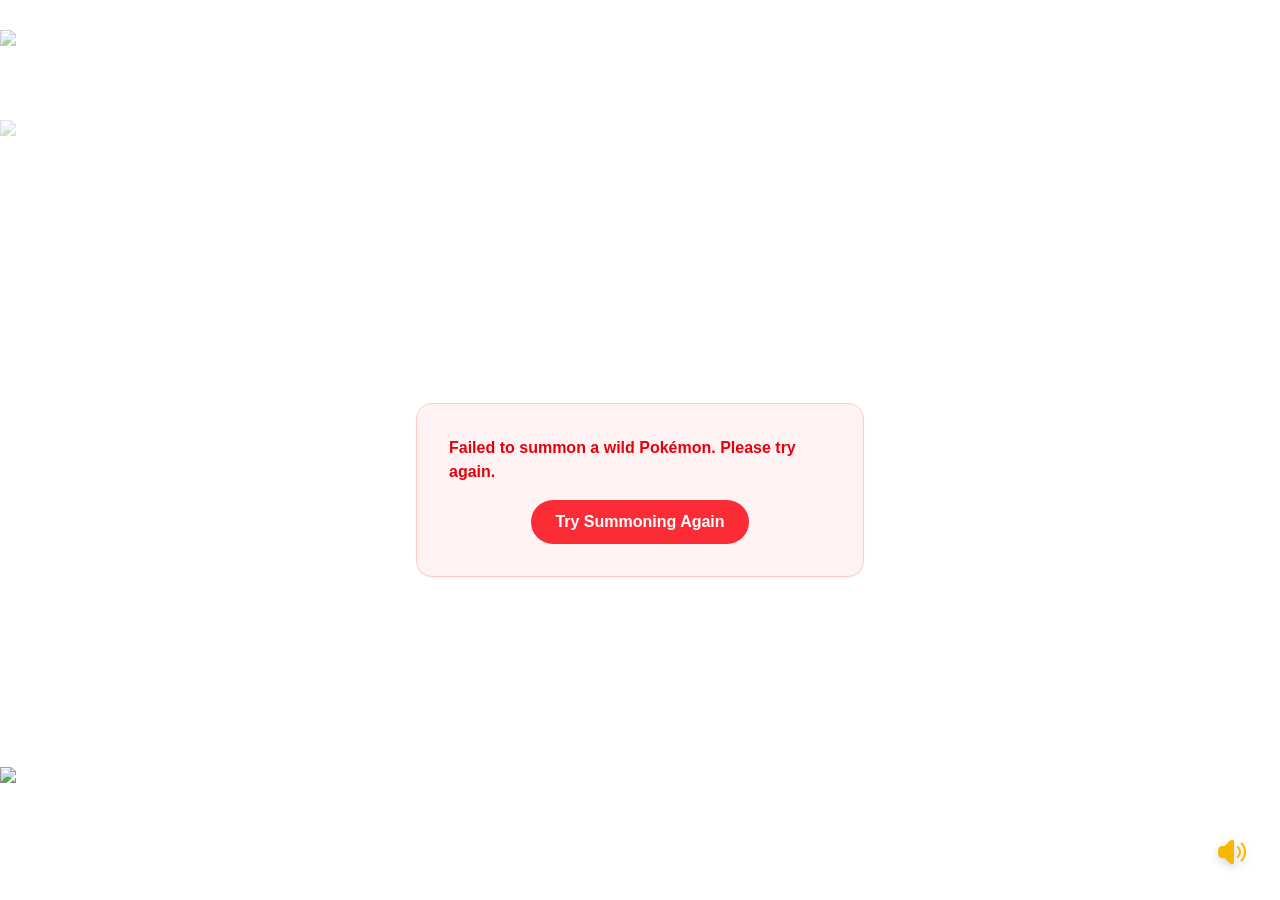
==== games/pokedex/index.html @ b0edae34 "Duta Game Hub: 7 games in one static site - Sonic, Super Mario, Geometry Dash, Duta Racing, Krunk Ar" ====
<!DOCTYPE html><html lang="en" class="press_start_2p_8522f64-module__NrFlOG__variable outfit_96981d8a-module__HfGG9a__variable"><head><meta charSet="utf-8"/><meta name="viewport" content="width=device-width, initial-scale=1, maximum-scale=1, user-scalable=no"/><link rel="preload" href="/games/pokedex/_next/static/media/1b99372b3eaef0c8-s.p.1gsd1jahc5dg_.woff2" as="font" crossorigin="" type="font/woff2"/><link rel="preload" href="/games/pokedex/_next/static/media/de161955856a921d-s.p.0fxeqrss3ag9h.woff2" as="font" crossorigin="" type="font/woff2"/><link rel="preload" as="image" href="/images/cloud.png"/><link rel="preload" as="image" href="/images/ground.png"/><link rel="stylesheet" href="/games/pokedex/_next/static/chunks/3i2r8qajteblm.css" data-precedence="next"/><link rel="preload" as="script" fetchPriority="low" href="/games/pokedex/_next/static/chunks/12aruqaur5huj.js"/><script src="/games/pokedex/_next/static/chunks/0_i_z5y45w3ww.js" async=""></script><script src="/games/pokedex/_next/static/chunks/196x_tfexoucg.js" async=""></script><script src="/games/pokedex/_next/static/chunks/turbopack-43ewd_zgmp4fb.js" async=""></script><script src="/games/pokedex/_next/static/chunks/0-o417xf2fm_h.js" async=""></script><script src="/games/pokedex/_next/static/chunks/3894n1tt-nzzv.js" async=""></script><title>Pokedex Game</title><meta name="description" content="Catch Pokemon and battle — a retro Pokemon mini-game."/><meta name="next-size-adjust" content=""/><script src="/games/pokedex/_next/static/chunks/0cz1d0mv5g_q7.js" noModule=""></script></head><body><div hidden=""><!--$--><!--/$--></div><div class="font-sans relative w-screen h-screen bg-white flex flex-col items-center justify-center overflow-hidden"><audio src="/audio/poke.mp3" loop=""></audio><button class="fixed bottom-6 right-6 z-50 p-2 cursor-pointer transition-transform hover:scale-110 drop-shadow-lg" aria-label="Mute"><svg xmlns="http://www.w3.org/2000/svg" viewBox="0 0 24 24" fill="currentColor" aria-hidden="true" data-slot="icon" class="w-8 h-8 text-[#f8b800]"><path d="M13.5 4.06c0-1.336-1.616-2.005-2.56-1.06l-4.5 4.5H4.508c-1.141 0-2.318.664-2.66 1.905A9.76 9.76 0 0 0 1.5 12c0 .898.121 1.768.35 2.595.341 1.24 1.518 1.905 2.659 1.905h1.93l4.5 4.5c.945.945 2.561.276 2.561-1.06V4.06ZM18.584 5.106a.75.75 0 0 1 1.06 0c3.808 3.807 3.808 9.98 0 13.788a.75.75 0 0 1-1.06-1.06 8.25 8.25 0 0 0 0-11.668.75.75 0 0 1 0-1.06Z"></path><path d="M15.932 7.757a.75.75 0 0 1 1.061 0 6 6 0 0 1 0 8.486.75.75 0 0 1-1.06-1.061 4.5 4.5 0 0 0 0-6.364.75.75 0 0 1 0-1.06Z"></path></svg></button><div class="absolute w-full h-24 overflow-hidden pointer-events-none opacity-0 translate-y-4 transition-all ease-out duration-[700ms]" style="top:30px;z-index:0"><div class="w-[150%] h-full relative" style="animation:cloud-move-left 120s linear infinite"><img alt="Cloud" decoding="async" data-nimg="fill" class="object-contain" style="position:absolute;height:100%;width:100%;left:0;top:0;right:0;bottom:0;color:transparent;opacity:0.5" src="/images/cloud.png"/></div></div><div class="absolute w-full h-24 overflow-hidden pointer-events-none opacity-0 translate-y-4 transition-all ease-out duration-[700ms]" style="top:120px;z-index:0"><div class="w-[150%] h-full relative" style="animation:cloud-move-right 80s linear infinite"><img alt="Cloud" decoding="async" data-nimg="fill" class="object-contain" style="position:absolute;height:100%;width:100%;left:0;top:0;right:0;bottom:0;color:transparent;opacity:0.3" src="/images/cloud.png"/></div></div><div class="relative z-10 w-full h-full flex flex-col justify-center items-center p-0 m-0"><div class="flex flex-col items-center justify-center w-full h-full"><div class="relative w-32 h-32"><div class="absolute inset-0 border-4 border-cyan-500/20 rounded-full animate-ping"></div><div class="absolute inset-2 border-4 border-t-cyan-500 border-r-cyan-500 border-b-transparent border-l-transparent rounded-full animate-spin"></div></div></div></div><div class="fixed bottom-0 left-0 w-full z-0 pointer-events-none"><img alt="Ground Background" width="1920" height="200" decoding="async" data-nimg="1" class="w-full h-auto object-contain object-bottom" style="color:transparent" src="/images/ground.png"/></div></div><!--$--><!--/$--><script src="/games/pokedex/_next/static/chunks/12aruqaur5huj.js" id="_R_" async=""></script><script>(self.__next_f=self.__next_f||[]).push([0])</script><script>self.__next_f.push([1,"1:\"$Sreact.fragment\"\n2:I[33507,[\"/games/pokedex/_next/static/chunks/0-o417xf2fm_h.js\"],\"default\"]\n3:I[39756,[\"/games/pokedex/_next/static/chunks/0-o417xf2fm_h.js\"],\"default\"]\n4:I[37457,[\"/games/pokedex/_next/static/chunks/0-o417xf2fm_h.js\"],\"default\"]\n5:I[47257,[\"/games/pokedex/_next/static/chunks/0-o417xf2fm_h.js\"],\"ClientPageRoot\"]\n6:I[81694,[\"/games/pokedex/_next/static/chunks/0-o417xf2fm_h.js\",\"/games/pokedex/_next/static/chunks/3894n1tt-nzzv.js\"],\"default\"]\n9:I[97367,[\"/games/pokedex/_next/static/chunks/0-o417xf2fm_h.js\"],\"OutletBoundary\"]\na:\"$Sreact.suspense\"\nc:I[97367,[\"/games/pokedex/_next/static/chunks/0-o417xf2fm_h.js\"],\"ViewportBoundary\"]\ne:I[97367,[\"/games/pokedex/_next/static/chunks/0-o417xf2fm_h.js\"],\"MetadataBoundary\"]\n10:I[68027,[\"/games/pokedex/_next/static/chunks/0-o417xf2fm_h.js\"],\"default\",1]\n:HL[\"/games/pokedex/_next/static/chunks/3i2r8qajteblm.css\",\"style\"]\n:HL[\"/games/pokedex/_next/static/media/1b99372b3eaef0c8-s.p.1gsd1jahc5dg_.woff2\",\"font\",{\"crossOrigin\":\"\",\"type\":\"font/woff2\"}]\n:HL[\"/games/pokedex/_next/static/media/de161955856a921d-s.p.0fxeqrss3ag9h.woff2\",\"font\",{\"crossOrigin\":\"\",\"type\":\"font/woff2\"}]\n0:{\"P\":null,\"c\":[\"\",\"\"],\"q\":\"\",\"i\":false,\"f\":[[[\"\",{\"children\":[\"__PAGE__\",{},\"$undefined\",\"$undefined\",4608]},\"$undefined\",\"$undefined\",4624],[[\"$\",\"$1\",\"c\",{\"children\":[[[\"$\",\"link\",\"0\",{\"rel\":\"stylesheet\",\"href\":\"/games/pokedex/_next/static/chunks/3i2r8qajteblm.css\",\"precedence\":\"next\",\"crossOrigin\":\"$undefined\",\"nonce\":\"$undefined\"}],[\"$\",\"script\",\"script-0\",{\"src\":\"/games/pokedex/_next/static/chunks/0-o417xf2fm_h.js\",\"async\":true,\"nonce\":\"$undefined\"}]],[\"$\",\"html\",null,{\"lang\":\"en\",\"className\":\"press_start_2p_8522f64-module__NrFlOG__variable outfit_96981d8a-module__HfGG9a__variable\",\"children\":[\"$\",\"body\",null,{\"children\":[\"$\",\"$L2\",null,{\"children\":[\"$\",\"$L3\",null,{\"parallelRouterKey\":\"children\",\"error\":\"$undefined\",\"errorStyles\":\"$undefined\",\"errorScripts\":\"$undefined\",\"template\":[\"$\",\"$L4\",null,{}],\"templateStyles\":\"$undefined\",\"templateScripts\":\"$undefined\",\"notFound\":[[[\"$\",\"title\",null,{\"children\":\"404: This page could not be found.\"}],[\"$\",\"div\",null,{\"style\":{\"fontFamily\":\"system-ui,\\\"Segoe UI\\\",Roboto,Helvetica,Arial,sans-serif,\\\"Apple Color Emoji\\\",\\\"Segoe UI Emoji\\\"\",\"height\":\"100vh\",\"textAlign\":\"center\",\"display\":\"flex\",\"flexDirection\":\"column\",\"alignItems\":\"center\",\"justifyContent\":\"center\"},\"children\":[\"$\",\"div\",null,{\"children\":[[\"$\",\"style\",null,{\"dangerouslySetInnerHTML\":{\"__html\":\"body{color:#000;background:#fff;margin:0}.next-error-h1{border-right:1px solid rgba(0,0,0,.3)}@media (prefers-color-scheme:dark){body{color:#fff;background:#000}.next-error-h1{border-right:1px solid rgba(255,255,255,.3)}}\"}}],[\"$\",\"h1\",null,{\"className\":\"next-error-h1\",\"style\":{\"display\":\"inline-block\",\"margin\":\"0 20px 0 0\",\"padding\":\"0 23px 0 0\",\"fontSize\":24,\"fontWeight\":500,\"verticalAlign\":\"top\",\"lineHeight\":\"49px\"},\"children\":404}],[\"$\",\"div\",null,{\"style\":{\"display\":\"inline-block\"},\"children\":[\"$\",\"h2\",null,{\"style\":{\"fontSize\":14,\"fontWeight\":400,\"lineHeight\":\"49px\",\"margin\":0},\"children\":\"This page could not be found.\"}]}]]}]}]],[]],\"forbidden\":\"$undefined\",\"unauthorized\":\"$undefined\"}]}]}]}]]}],{\"children\":[[\"$\",\"$1\",\"c\",{\"children\":[[\"$\",\"$L5\",null,{\"Component\":\"$6\",\"serverProvidedParams\":{\"searchParams\":{},\"params\":{},\"promises\":[\"$@7\",\"$@8\"]}}],[[\"$\",\"script\",\"script-0\",{\"src\":\"/games/pokedex/_next/static/chunks/3894n1tt-nzzv.js\",\"async\":true,\"nonce\":\"$undefined\"}]],[\"$\",\"$L9\",null,{\"children\":[\"$\",\"$a\",null,{\"name\":\"Next.MetadataOutlet\",\"children\":\"$@b\"}]}]]}],{},null,false,null]},null,false,null],[\"$\",\"$1\",\"h\",{\"children\":[null,[\"$\",\"$Lc\",null,{\"children\":\"$Ld\"}],[\"$\",\"div\",null,{\"hidden\":true,\"children\":[\"$\",\"$Le\",null,{\"children\":[\"$\",\"$a\",null,{\"name\":\"Next.Metadata\",\"children\":\"$Lf\"}]}]}],[\"$\",\"meta\",null,{\"name\":\"next-size-adjust\",\"content\":\"\"}]]}],false]],\"m\":\"$undefined\",\"G\":[\"$10\",[[\"$\",\"link\",\"0\",{\"rel\":\"stylesheet\",\"href\":\"/games/pokedex/_next/static/chunks/3i2r8qajteblm.css\",\"precedence\":\"next\",\"crossOrigin\":\"$undefined\",\"nonce\":\"$undefined\"}]]],\"S\":true,\"h\":null,\"r\":\"$undefined\",\"s\":\"$undefined\",\"a\":\"$undefined\",\"l\":\"$undefined\",\"p\":\"$undefined\",\"d\":\"$undefined\",\"b\":\"tXNn9ZzjluZIyxfNPmnKg\"}\n7:{}\n8:\"$0:f:0:1:1:children:0:props:children:0:props:serverProvidedParams:params\"\nd:[[\"$\",\"meta\",\"0\",{\"charSet\":\"utf-8\"}],[\"$\",\"meta\",\"1\",{\"name\":\"viewport\",\"content\":\"width=device-width, initial-scale=1, maximum-scale=1, user-scalable=no\"}]]\nb:null\nf:[[\"$\",\"title\",\"0\",{\"children\":\"Pokedex Game\"}],[\"$\",\"meta\",\"1\",{\"name\":\"description\",\"content\":\"Catch Pokemon and battle — a retro Pokemon mini-game.\"}]]\n"])</script></body></html>
---- games/pokedex/_next/static/chunks/3i2r8qajteblm.css ----
@import "https://fonts.googleapis.com/css2?family=Press+Start+2P&display=swap";
@layer properties{@supports (((-webkit-hyphens:none)) and (not (margin-trim:inline))) or ((-moz-orient:inline) and (not (color:rgb(from red r g b)))){*,:before,:after,::backdrop{--tw-translate-x:0;--tw-translate-y:0;--tw-translate-z:0;--tw-scale-x:1;--tw-scale-y:1;--tw-scale-z:1;--tw-rotate-x:initial;--tw-rotate-y:initial;--tw-rotate-z:initial;--tw-skew-x:initial;--tw-skew-y:initial;--tw-space-y-reverse:0;--tw-border-style:solid;--tw-gradient-position:initial;--tw-gradient-from:#0000;--tw-gradient-via:#0000;--tw-gradient-to:#0000;--tw-gradient-stops:initial;--tw-gradient-via-stops:initial;--tw-gradient-from-position:0%;--tw-gradient-via-position:50%;--tw-gradient-to-position:100%;--tw-leading:initial;--tw-font-weight:initial;--tw-tracking:initial;--tw-shadow:0 0 #0000;--tw-shadow-color:initial;--tw-shadow-alpha:100%;--tw-inset-shadow:0 0 #0000;--tw-inset-shadow-color:initial;--tw-inset-shadow-alpha:100%;--tw-ring-color:initial;--tw-ring-shadow:0 0 #0000;--tw-inset-ring-color:initial;--tw-inset-ring-shadow:0 0 #0000;--tw-ring-inset:initial;--tw-ring-offset-width:0px;--tw-ring-offset-color:#fff;--tw-ring-offset-shadow:0 0 #0000;--tw-blur:initial;--tw-brightness:initial;--tw-contrast:initial;--tw-grayscale:initial;--tw-hue-rotate:initial;--tw-invert:initial;--tw-opacity:initial;--tw-saturate:initial;--tw-sepia:initial;--tw-drop-shadow:initial;--tw-drop-shadow-color:initial;--tw-drop-shadow-alpha:100%;--tw-drop-shadow-size:initial;--tw-backdrop-blur:initial;--tw-backdrop-brightness:initial;--tw-backdrop-contrast:initial;--tw-backdrop-grayscale:initial;--tw-backdrop-hue-rotate:initial;--tw-backdrop-invert:initial;--tw-backdrop-opacity:initial;--tw-backdrop-saturate:initial;--tw-backdrop-sepia:initial;--tw-duration:initial;--tw-ease:initial}}}@layer theme{:root,:host{--font-sans:-apple-system, BlinkMacSystemFont, "Segoe UI", Roboto, "Helvetica Neue", "Noto Sans", Arial, sans-serif, "Apple Color Emoji", "Segoe UI Emoji", "Segoe UI Symbol", "Noto Color Emoji";--font-mono:ui-monospace, SFMono-Regular, Menlo, Monaco, Consolas, "Liberation Mono", "Courier New", monospace;--color-red-50:#fef2f2;--color-red-200:#ffcaca;--color-red-400:#ff6568;--color-red-500:#fb2c36;--color-red-600:#e40014;--color-red-800:#9f0712;--color-orange-200:#ffd7a8;--color-orange-400:#ff8b1a;--color-orange-500:#fe6e00;--color-amber-200:#fee685;--color-amber-500:#f99c00;--color-amber-600:#dd7400;--color-amber-700:#b75000;--color-yellow-50:#fefce8;--color-yellow-100:#fef9c2;--color-yellow-200:#fff085;--color-yellow-300:#ffe02a;--color-yellow-400:#fac800;--color-yellow-500:#edb200;--color-yellow-800:#874b00;--color-lime-200:#d8f999;--color-lime-400:#9de500;--color-lime-500:#80cd00;--color-green-200:#b9f8cf;--color-green-400:#05df72;--color-green-500:#00c758;--color-green-600:#00a544;--color-emerald-50:#ecfdf5;--color-emerald-400:#00d294;--color-emerald-500:#00bb7f;--color-emerald-600:#009767;--color-emerald-800:#005f46;--color-cyan-100:#cefafe;--color-cyan-200:#a2f4fd;--color-cyan-300:#53eafd;--color-cyan-400:#00d2ef;--color-cyan-500:#00b7d7;--color-cyan-600:#0092b5;--color-sky-100:#dff2fe;--color-sky-300:#77d4ff;--color-sky-400:#00bcfe;--color-blue-200:#bedbff;--color-blue-300:#90c5ff;--color-blue-400:#54a2ff;--color-blue-500:#3080ff;--color-blue-600:#155dfc;--color-indigo-200:#c7d2ff;--color-indigo-500:#625fff;--color-indigo-600:#4f39f6;--color-indigo-900:#312c85;--color-violet-200:#ddd6ff;--color-violet-400:#a685ff;--color-violet-600:#7f22fe;--color-violet-700:#7008e7;--color-purple-200:#e9d5ff;--color-purple-400:#c07eff;--color-purple-500:#ac4bff;--color-purple-600:#9810fa;--color-purple-800:#6e11b0;--color-purple-900:#59168b;--color-fuchsia-200:#f6cfff;--color-fuchsia-500:#e12afb;--color-fuchsia-600:#c600db;--color-fuchsia-700:#a600b5;--color-pink-100:#fce7f3;--color-pink-300:#fda5d5;--color-pink-400:#fb64b6;--color-pink-600:#e30076;--color-rose-500:#ff2357;--color-rose-600:#e70044;--color-rose-700:#c20039;--color-slate-50:#f8fafc;--color-slate-100:#f1f5f9;--color-slate-200:#e2e8f0;--color-slate-300:#cad5e2;--color-slate-400:#90a1b9;--color-slate-500:#62748e;--color-slate-600:#45556c;--color-slate-700:#314158;--color-slate-800:#1d293d;--color-slate-900:#0f172b;--color-slate-950:#020618;--color-gray-200:#e5e7eb;--color-gray-300:#d1d5dc;--color-gray-400:#99a1af;--color-gray-500:#6a7282;--color-gray-600:#4a5565;--color-zinc-200:#e4e4e7;--color-zinc-300:#d4d4d8;--color-zinc-400:#9f9fa9;--color-zinc-600:#52525c;--color-zinc-700:#3f3f46;--color-zinc-900:#18181b;--color-stone-200:#e7e5e4;--color-stone-400:#a6a09b;--color-stone-500:#79716b;--color-stone-700:#44403b;--color-black:#000;--color-white:#fff;--spacing:.25rem;--container-md:28rem;--container-lg:32rem;--container-2xl:42rem;--container-4xl:56rem;--text-xs:.75rem;--text-xs--line-height:calc(1 / .75);--text-sm:.875rem;--text-sm--line-height:calc(1.25 / .875);--text-base:1rem;--text-base--line-height:calc(1.5 / 1);--text-lg:1.125rem;--text-lg--line-height:calc(1.75 / 1.125);--text-xl:1.25rem;--text-xl--line-height:calc(1.75 / 1.25);--text-2xl:1.5rem;--text-2xl--line-height:calc(2 / 1.5);--text-3xl:1.875rem;--text-3xl--line-height:calc(2.25 / 1.875);--text-4xl:2.25rem;--text-4xl--line-height:calc(2.5 / 2.25);--text-5xl:3rem;--text-5xl--line-height:1;--text-6xl:3.75rem;--text-6xl--line-height:1;--text-8xl:6rem;--text-8xl--line-height:1;--font-weight-bold:700;--font-weight-black:900;--tracking-wide:.025em;--tracking-wider:.05em;--tracking-widest:.1em;--leading-relaxed:1.625;--radius-md:.375rem;--radius-lg:.5rem;--radius-xl:.75rem;--radius-2xl:1rem;--drop-shadow-md:0 3px 3px #0000001f;--drop-shadow-lg:0 4px 4px #00000026;--ease-in:cubic-bezier(.4, 0, 1, 1);--ease-out:cubic-bezier(0, 0, .2, 1);--ease-in-out:cubic-bezier(.4, 0, .2, 1);--animate-spin:spin 1s linear infinite;--animate-ping:ping 1s cubic-bezier(0, 0, .2, 1) infinite;--animate-pulse:pulse 2s cubic-bezier(.4, 0, .6, 1) infinite;--animate-bounce:bounce 1s infinite;--blur-xs:4px;--blur-sm:8px;--blur-md:12px;--default-transition-duration:.15s;--default-transition-timing-function:cubic-bezier(.4, 0, .2, 1);--default-font-family:var(--font-sans);--default-mono-font-family:var(--font-mono)}@supports (color:lab(0% 0 0)){:root,:host{--color-red-50:lab(96.5005% 4.18511 1.52329);--color-red-200:lab(86.017% 19.8815 7.75869);--color-red-400:lab(63.7053% 60.7449 31.3109);--color-red-500:lab(55.4814% 75.0732 48.8528);--color-red-600:lab(48.4493% 77.4328 61.5452);--color-red-800:lab(33.7174% 55.8993 41.0293);--color-orange-200:lab(88.4871% 9.94918 28.8378);--color-orange-400:lab(70.0429% 42.5156 75.8207);--color-orange-500:lab(64.272% 57.1788 90.3583);--color-amber-200:lab(91.7203% -.505269 49.9084);--color-amber-500:lab(72.7183% 31.8672 97.9407);--color-amber-600:lab(60.3514% 40.5624 87.1228);--color-amber-700:lab(47.2709% 42.9082 69.2966);--color-yellow-50:lab(98.6846% -1.79058 9.77662);--color-yellow-100:lab(97.3564% -4.51407 27.344);--color-yellow-200:lab(94.3433% -5.00426 52.9663);--color-yellow-300:lab(89.7033% -.480324 84.4917);--color-yellow-400:lab(83.2664% 8.65132 106.895);--color-yellow-500:lab(76.3898% 14.5258 98.4589);--color-yellow-800:lab(38.7484% 23.5833 51.4916);--color-lime-200:lab(94.0718% -22.5338 42.5238);--color-lime-400:lab(83.7876% -45.0447 88.4738);--color-lime-500:lab(75.3197% -46.6547 86.1778);--color-green-200:lab(92.4222% -26.4702 12.9427);--color-green-400:lab(78.503% -64.9265 39.7492);--color-green-500:lab(70.5521% -66.5147 45.8072);--color-green-600:lab(59.0978% -58.6621 41.2579);--color-emerald-50:lab(97.8462% -6.94963 1.85487);--color-emerald-400:lab(75.0771% -60.7313 19.4146);--color-emerald-500:lab(66.9756% -58.27 19.5419);--color-emerald-600:lab(55.0481% -49.9246 15.93);--color-emerald-800:lab(35.3675% -33.1188 8.04002);--color-cyan-100:lab(95.3146% -13.8285 -6.84733);--color-cyan-200:lab(91.0821% -24.0435 -12.8306);--color-cyan-300:lab(85.3886% -36.7635 -21.5717);--color-cyan-400:lab(76.6045% -40.9406 -29.6231);--color-cyan-500:lab(67.805% -35.3952 -30.2018);--color-cyan-600:lab(55.1767% -26.7496 -30.5138);--color-sky-100:lab(94.3709% -4.56053 -8.23453);--color-sky-300:lab(80.3307% -20.2945 -31.385);--color-sky-400:lab(70.687% -23.6078 -45.9483);--color-blue-200:lab(86.15% -4.04379 -21.0797);--color-blue-300:lab(77.5052% -6.4629 -36.42);--color-blue-400:lab(65.0361% -1.42062 -56.9803);--color-blue-500:lab(54.1736% 13.3368 -74.6839);--color-blue-600:lab(44.0605% 29.0279 -86.0352);--color-indigo-200:lab(84.4329% 3.18974 -23.9688);--color-indigo-500:lab(48.295% 38.3129 -81.9673);--color-indigo-600:lab(38.4009% 52.6132 -92.3857);--color-indigo-900:lab(23.3911% 24.6978 -50.4719);--color-violet-200:lab(87.0888% 8.53691 -19.4189);--color-violet-400:lab(62.8239% 34.9159 -60.0512);--color-violet-600:lab(41.088% 68.9966 -91.995);--color-violet-700:lab(35.2783% 67.9912 -88.793);--color-purple-200:lab(87.8405% 13.4282 -18.7159);--color-purple-400:lab(63.6946% 47.6127 -59.2066);--color-purple-500:lab(52.0183% 66.11 -78.2316);--color-purple-600:lab(43.0295% 75.21 -86.5669);--color-purple-800:lab(30.6017% 56.7637 -64.4751);--color-purple-900:lab(24.9401% 45.2703 -51.2728);--color-fuchsia-200:lab(87.7108% 19.9958 -18.2054);--color-fuchsia-500:lab(56.4256% 83.132 -64.639);--color-fuchsia-600:lab(47.5131% 83.4271 -63.0363);--color-fuchsia-700:lab(39.787% 72.2653 -53.1244);--color-pink-100:lab(93.5864% 9.01193 -3.15077);--color-pink-300:lab(77.8308% 38.525 -10.5394);--color-pink-400:lab(64.5597% 64.3615 -12.7988);--color-pink-600:lab(49.5493% 79.8381 2.31769);--color-rose-500:lab(56.101% 79.4329 31.4532);--color-rose-600:lab(49.1882% 81.577 36.0311);--color-rose-700:lab(41.1651% 71.6251 30.3087);--color-slate-50:lab(98.1434% -.369549 -1.05968);--color-slate-100:lab(96.286% -.852466 -2.46847);--color-slate-200:lab(91.7353% -.998765 -4.76968);--color-slate-300:lab(84.7652% -1.94535 -7.93337);--color-slate-400:lab(65.5349% -2.25151 -14.5072);--color-slate-500:lab(48.0876% -2.03595 -16.5814);--color-slate-600:lab(35.5623% -1.74978 -15.4316);--color-slate-700:lab(26.9569% -1.47018 -15.6993);--color-slate-800:lab(16.132% -.318021 -14.6672);--color-slate-900:lab(7.78673% 1.82346 -15.0537);--color-slate-950:lab(1.76974% 1.32743 -9.28855);--color-gray-200:lab(91.6229% -.159085 -2.26791);--color-gray-300:lab(85.1236% -.612259 -3.7138);--color-gray-400:lab(65.9269% -.832707 -8.17474);--color-gray-500:lab(47.7841% -.393212 -10.0268);--color-gray-600:lab(35.6337% -1.58697 -10.8425);--color-zinc-200:lab(90.6853% .399202 -1.45452);--color-zinc-300:lab(84.9837% .601262 -2.17985);--color-zinc-400:lab(65.6464% 1.53494 -5.42429);--color-zinc-600:lab(35.1166% 1.7821 -6.1173);--color-zinc-700:lab(26.8019% 1.35386 -4.68303);--color-zinc-900:lab(8.30603% .618212 -2.16573);--color-stone-200:lab(91.055% .663072 .865591);--color-stone-400:lab(66.2166% 1.88047 3.20325);--color-stone-500:lab(48.1164% 2.35698 4.26853);--color-stone-700:lab(27.3812% 1.32917 3.57789)}}}@layer base{*,:after,:before,::backdrop{box-sizing:border-box;border:0 solid;margin:0;padding:0}::file-selector-button{box-sizing:border-box;border:0 solid;margin:0;padding:0}html,:host{-webkit-text-size-adjust:100%;tab-size:4;line-height:1.5;font-family:var(--default-font-family,-apple-system, BlinkMacSystemFont, "Segoe UI", Roboto, "Helvetica Neue", "Noto Sans", Arial, sans-serif, "Apple Color Emoji", "Segoe UI Emoji", "Segoe UI Symbol", "Noto Color Emoji");font-feature-settings:var(--default-font-feature-settings,normal);font-variation-settings:var(--default-font-variation-settings,normal);-webkit-tap-highlight-color:transparent}hr{height:0;color:inherit;border-top-width:1px}abbr:where([title]){-webkit-text-decoration:underline dotted;text-decoration:underline dotted}h1,h2,h3,h4,h5,h6{font-size:inherit;font-weight:inherit}a{color:inherit;-webkit-text-decoration:inherit;-webkit-text-decoration:inherit;-webkit-text-decoration:inherit;-webkit-text-decoration:inherit;text-decoration:inherit}b,strong{font-weight:bolder}code,kbd,samp,pre{font-family:var(--default-mono-font-family,ui-monospace, SFMono-Regular, Menlo, Monaco, Consolas, "Liberation Mono", "Courier New", monospace);font-feature-settings:var(--default-mono-font-feature-settings,normal);font-variation-settings:var(--default-mono-font-variation-settings,normal);font-size:1em}small{font-size:80%}sub,sup{vertical-align:baseline;font-size:75%;line-height:0;position:relative}sub{bottom:-.25em}sup{top:-.5em}table{text-indent:0;border-color:inherit;border-collapse:collapse}:-moz-focusring:where(:not(iframe)){outline:auto}progress{vertical-align:baseline}summary{display:list-item}ol,ul,menu{list-style:none}img,svg,video,canvas,audio,iframe,embed,object{vertical-align:middle;display:block}img,video{max-width:100%;height:auto}button,input,select,optgroup,textarea{font:inherit;font-feature-settings:inherit;font-variation-settings:inherit;letter-spacing:inherit;color:inherit;opacity:1;background-color:#0000;border-radius:0}::file-selector-button{font:inherit;font-feature-settings:inherit;font-variation-settings:inherit;letter-spacing:inherit;color:inherit;opacity:1;background-color:#0000;border-radius:0}:where(select:is([multiple],[size])) optgroup{font-weight:bolder}:where(select:is([multiple],[size])) optgroup option{padding-inline-start:20px}::file-selector-button{margin-inline-end:4px}::placeholder{opacity:1}@supports (not ((-webkit-appearance:-apple-pay-button))) or (contain-intrinsic-size:1px){::placeholder{color:currentColor}@supports (color:color-mix(in lab, red, red)){::placeholder{color:color-mix(in oklab, currentcolor 50%, transparent)}}}textarea{resize:vertical}::-webkit-search-decoration{-webkit-appearance:none}::-webkit-date-and-time-value{min-height:1lh;text-align:inherit}::-webkit-datetime-edit{display:inline-flex}::-webkit-datetime-edit-fields-wrapper{padding:0}::-webkit-datetime-edit{padding-block:0}::-webkit-datetime-edit-year-field{padding-block:0}::-webkit-datetime-edit-month-field{padding-block:0}::-webkit-datetime-edit-day-field{padding-block:0}::-webkit-datetime-edit-hour-field{padding-block:0}::-webkit-datetime-edit-minute-field{padding-block:0}::-webkit-datetime-edit-second-field{padding-block:0}::-webkit-datetime-edit-millisecond-field{padding-block:0}::-webkit-datetime-edit-meridiem-field{padding-block:0}::-webkit-calendar-picker-indicator{line-height:1}:-moz-ui-invalid{box-shadow:none}button,input:where([type=button],[type=reset],[type=submit]){appearance:button}::file-selector-button{appearance:button}::-webkit-inner-spin-button{height:auto}::-webkit-outer-spin-button{height:auto}[hidden]:where(:not([hidden=until-found])){display:none!important}}@layer components;@layer utilities{.pointer-events-auto{pointer-events:auto}.pointer-events-none{pointer-events:none}.absolute{position:absolute}.fixed{position:fixed}.relative{position:relative}.static{position:static}.inset-0{inset:0}.inset-2{inset:calc(var(--spacing) * 2)}.-top-7{top:calc(var(--spacing) * -7)}.top-0{top:0}.top-1\/2{top:50%}.top-2{top:calc(var(--spacing) * 2)}.top-4{top:calc(var(--spacing) * 4)}.top-\[calc\(50\%-3px\)\]{top:calc(50% - 3px)}.-right-16{right:calc(var(--spacing) * -16)}.right-0{right:0}.right-2{right:calc(var(--spacing) * 2)}.right-4{right:calc(var(--spacing) * 4)}.right-6{right:calc(var(--spacing) * 6)}.bottom-0{bottom:0}.bottom-2{bottom:calc(var(--spacing) * 2)}.bottom-4{bottom:calc(var(--spacing) * 4)}.bottom-6{bottom:calc(var(--spacing) * 6)}.bottom-12{bottom:calc(var(--spacing) * 12)}.left-0{left:0}.left-1\/2{left:50%}.left-2{left:calc(var(--spacing) * 2)}.left-6{left:calc(var(--spacing) * 6)}.z-0{z-index:0}.z-10{z-index:10}.z-20{z-index:20}.z-30{z-index:30}.z-40{z-index:40}.z-50{z-index:50}.container{width:100%}@media (min-width:40rem){.container{max-width:40rem}}@media (min-width:48rem){.container{max-width:48rem}}@media (min-width:64rem){.container{max-width:64rem}}@media (min-width:80rem){.container{max-width:80rem}}@media (min-width:96rem){.container{max-width:96rem}}.m-0{margin:0}.mx-auto{margin-inline:auto}.-mt-4{margin-top:calc(var(--spacing) * -4)}.mt-0\.5{margin-top:calc(var(--spacing) * .5)}.mt-1{margin-top:var(--spacing)}.mt-2\.5{margin-top:calc(var(--spacing) * 2.5)}.mt-20{margin-top:calc(var(--spacing) * 20)}.mb-0\.5{margin-bottom:calc(var(--spacing) * .5)}.mb-1{margin-bottom:var(--spacing)}.mb-2{margin-bottom:calc(var(--spacing) * 2)}.mb-2\.5{margin-bottom:calc(var(--spacing) * 2.5)}.mb-3{margin-bottom:calc(var(--spacing) * 3)}.mb-4{margin-bottom:calc(var(--spacing) * 4)}.mb-4\.5{margin-bottom:calc(var(--spacing) * 4.5)}.mb-6{margin-bottom:calc(var(--spacing) * 6)}.mb-8{margin-bottom:calc(var(--spacing) * 8)}.ml-1{margin-left:var(--spacing)}.ml-auto{margin-left:auto}.block{display:block}.flex{display:flex}.grid{display:grid}.inline-block{display:inline-block}.h-1{height:var(--spacing)}.h-1\.5{height:calc(var(--spacing) * 1.5)}.h-1\/2{height:50%}.h-2{height:calc(var(--spacing) * 2)}.h-2\.5{height:calc(var(--spacing) * 2.5)}.h-3{height:calc(var(--spacing) * 3)}.h-3\.5{height:calc(var(--spacing) * 3.5)}.h-4{height:calc(var(--spacing) * 4)}.h-5{height:calc(var(--spacing) * 5)}.h-6{height:calc(var(--spacing) * 6)}.h-8{height:calc(var(--spacing) * 8)}.h-10{height:calc(var(--spacing) * 10)}.h-12{height:calc(var(--spacing) * 12)}.h-16{height:calc(var(--spacing) * 16)}.h-20{height:calc(var(--spacing) * 20)}.h-24{height:calc(var(--spacing) * 24)}.h-28{height:calc(var(--spacing) * 28)}.h-32{height:calc(var(--spacing) * 32)}.h-36{height:calc(var(--spacing) * 36)}.h-40{height:calc(var(--spacing) * 40)}.h-48{height:calc(var(--spacing) * 48)}.h-52{height:calc(var(--spacing) * 52)}.h-\[6px\]{height:6px}.h-\[12px\]{height:12px}.h-\[30px\]{height:30px}.h-\[120px\]{height:120px}.h-auto{height:auto}.h-full{height:100%}.h-screen{height:100vh}.max-h-32{max-height:calc(var(--spacing) * 32)}.min-h-\[30px\]{min-height:30px}.min-h-\[250px\]{min-height:250px}.min-h-full{min-height:100%}.w-1{width:var(--spacing)}.w-1\.5{width:calc(var(--spacing) * 1.5)}.w-2{width:calc(var(--spacing) * 2)}.w-2\.5{width:calc(var(--spacing) * 2.5)}.w-3{width:calc(var(--spacing) * 3)}.w-3\.5{width:calc(var(--spacing) * 3.5)}.w-4{width:calc(var(--spacing) * 4)}.w-5{width:calc(var(--spacing) * 5)}.w-6{width:calc(var(--spacing) * 6)}.w-7{width:calc(var(--spacing) * 7)}.w-8{width:calc(var(--spacing) * 8)}.w-10{width:calc(var(--spacing) * 10)}.w-12{width:calc(var(--spacing) * 12)}.w-16{width:calc(var(--spacing) * 16)}.w-20{width:calc(var(--spacing) * 20)}.w-28{width:calc(var(--spacing) * 28)}.w-32{width:calc(var(--spacing) * 32)}.w-40{width:calc(var(--spacing) * 40)}.w-48{width:calc(var(--spacing) * 48)}.w-52{width:calc(var(--spacing) * 52)}.w-\[12px\]{width:12px}.w-\[30px\]{width:30px}.w-\[92\%\]{width:92%}.w-\[120px\]{width:120px}.w-\[150\%\]{width:150%}.w-full{width:100%}.w-screen{width:100vw}.max-w-2xl{max-width:var(--container-2xl)}.max-w-4xl{max-width:var(--container-4xl)}.max-w-\[320px\]{max-width:320px}.max-w-lg{max-width:var(--container-lg)}.max-w-md{max-width:var(--container-md)}.min-w-0{min-width:0}.min-w-\[100px\]{min-width:100px}.min-w-\[110px\]{min-width:110px}.flex-1{flex:1}.origin-center{transform-origin:50%}.-translate-x-1\/2{--tw-translate-x:calc(calc(1 / 2 * 100%) * -1);translate:var(--tw-translate-x) var(--tw-translate-y)}.-translate-x-4{--tw-translate-x:calc(var(--spacing) * -4);translate:var(--tw-translate-x) var(--tw-translate-y)}.-translate-x-8{--tw-translate-x:calc(var(--spacing) * -8);translate:var(--tw-translate-x) var(--tw-translate-y)}.translate-x-2{--tw-translate-x:calc(var(--spacing) * 2);translate:var(--tw-translate-x) var(--tw-translate-y)}.translate-x-4{--tw-translate-x:calc(var(--spacing) * 4);translate:var(--tw-translate-x) var(--tw-translate-y)}.translate-x-6{--tw-translate-x:calc(var(--spacing) * 6);translate:var(--tw-translate-x) var(--tw-translate-y)}.translate-x-8{--tw-translate-x:calc(var(--spacing) * 8);translate:var(--tw-translate-x) var(--tw-translate-y)}.translate-x-24{--tw-translate-x:calc(var(--spacing) * 24);translate:var(--tw-translate-x) var(--tw-translate-y)}.-translate-y-1\/2{--tw-translate-y:calc(calc(1 / 2 * 100%) * -1);translate:var(--tw-translate-x) var(--tw-translate-y)}.-translate-y-2{--tw-translate-y:calc(var(--spacing) * -2);translate:var(--tw-translate-x) var(--tw-translate-y)}.-translate-y-4{--tw-translate-y:calc(var(--spacing) * -4);translate:var(--tw-translate-x) var(--tw-translate-y)}.-translate-y-6{--tw-translate-y:calc(var(--spacing) * -6);translate:var(--tw-translate-x) var(--tw-translate-y)}.-translate-y-28{--tw-translate-y:calc(var(--spacing) * -28);translate:var(--tw-translate-x) var(--tw-translate-y)}.translate-y-0{--tw-translate-y:0px;translate:var(--tw-translate-x) var(--tw-translate-y)}.translate-y-4{--tw-translate-y:calc(var(--spacing) * 4);translate:var(--tw-translate-x) var(--tw-translate-y)}.translate-y-6{--tw-translate-y:calc(var(--spacing) * 6);translate:var(--tw-translate-x) var(--tw-translate-y)}.translate-y-8{--tw-translate-y:calc(var(--spacing) * 8);translate:var(--tw-translate-x) var(--tw-translate-y)}.translate-y-10{--tw-translate-y:calc(var(--spacing) * 10);translate:var(--tw-translate-x) var(--tw-translate-y)}.translate-y-24{--tw-translate-y:calc(var(--spacing) * 24);translate:var(--tw-translate-x) var(--tw-translate-y)}.translate-y-\[-20px\]{--tw-translate-y:-20px;translate:var(--tw-translate-x) var(--tw-translate-y)}.scale-90{--tw-scale-x:90%;--tw-scale-y:90%;--tw-scale-z:90%;scale:var(--tw-scale-x) var(--tw-scale-y)}.scale-95{--tw-scale-x:95%;--tw-scale-y:95%;--tw-scale-z:95%;scale:var(--tw-scale-x) var(--tw-scale-y)}.scale-100{--tw-scale-x:100%;--tw-scale-y:100%;--tw-scale-z:100%;scale:var(--tw-scale-x) var(--tw-scale-y)}.scale-105{--tw-scale-x:105%;--tw-scale-y:105%;--tw-scale-z:105%;scale:var(--tw-scale-x) var(--tw-scale-y)}.scale-110{--tw-scale-x:110%;--tw-scale-y:110%;--tw-scale-z:110%;scale:var(--tw-scale-x) var(--tw-scale-y)}.-scale-x-100{--tw-scale-x:calc(100% * -1);scale:var(--tw-scale-x) var(--tw-scale-y)}.scale-y-\[0\.4\]{--tw-scale-y:.4;scale:var(--tw-scale-x) var(--tw-scale-y)}.scale-\[0\.4\]{scale:.4}.scale-\[0\.6\]{scale:.6}.scale-\[1\.3\]{scale:1.3}.scale-\[1\.5\]{scale:1.5}.-rotate-12{rotate:-12deg}.-rotate-45{rotate:-45deg}.rotate-12{rotate:12deg}.rotate-45{rotate:45deg}.transform{transform:var(--tw-rotate-x,) var(--tw-rotate-y,) var(--tw-rotate-z,) var(--tw-skew-x,) var(--tw-skew-y,)}.animate-bounce{animation:var(--animate-bounce)}.animate-ping{animation:var(--animate-ping)}.animate-pulse{animation:var(--animate-pulse)}.animate-spin{animation:var(--animate-spin)}.cursor-grabbing{cursor:grabbing}.cursor-pointer{cursor:pointer}.grid-cols-2{grid-template-columns:repeat(2,minmax(0,1fr))}.flex-col{flex-direction:column}.items-center{align-items:center}.items-end{align-items:flex-end}.items-start{align-items:flex-start}.justify-between{justify-content:space-between}.justify-center{justify-content:center}.gap-2{gap:calc(var(--spacing) * 2)}.gap-2\.5{gap:calc(var(--spacing) * 2.5)}.gap-8{gap:calc(var(--spacing) * 8)}:where(.space-y-1>:not(:last-child)){--tw-space-y-reverse:0;margin-block-start:calc(var(--spacing) * var(--tw-space-y-reverse));margin-block-end:calc(var(--spacing) * calc(1 - var(--tw-space-y-reverse)))}.overflow-hidden{overflow:hidden}.overflow-visible{overflow:visible}.overflow-y-auto{overflow-y:auto}.rounded{border-radius:.25rem}.rounded-2xl{border-radius:var(--radius-2xl)}.rounded-\[1\.2rem\]{border-radius:1.2rem}.rounded-\[2rem\]{border-radius:2rem}.rounded-full{border-radius:3.40282e38px}.rounded-lg{border-radius:var(--radius-lg)}.rounded-md{border-radius:var(--radius-md)}.rounded-xl{border-radius:var(--radius-xl)}.border{border-style:var(--tw-border-style);border-width:1px}.border-2{border-style:var(--tw-border-style);border-width:2px}.border-4{border-style:var(--tw-border-style);border-width:4px}.border-\[5px\]{border-style:var(--tw-border-style);border-width:5px}.border-\[6px\]{border-style:var(--tw-border-style);border-width:6px}.border-x-4{border-inline-style:var(--tw-border-style);border-inline-width:4px}.border-t-4{border-top-style:var(--tw-border-style);border-top-width:4px}.border-b-4{border-bottom-style:var(--tw-border-style);border-bottom-width:4px}.border-dashed{--tw-border-style:dashed;border-style:dashed}.border-amber-500{border-color:var(--color-amber-500)}.border-black{border-color:var(--color-black)}.border-blue-400{border-color:var(--color-blue-400)}.border-blue-400\/80{border-color:#54a2ffcc}@supports (color:color-mix(in lab, red, red)){.border-blue-400\/80{border-color:color-mix(in oklab, var(--color-blue-400) 80%, transparent)}}.border-cyan-300{border-color:var(--color-cyan-300)}.border-cyan-400{border-color:var(--color-cyan-400)}.border-cyan-500\/20{border-color:#00b7d733}@supports (color:color-mix(in lab, red, red)){.border-cyan-500\/20{border-color:color-mix(in oklab, var(--color-cyan-500) 20%, transparent)}}.border-emerald-400\/30{border-color:#00d2944d}@supports (color:color-mix(in lab, red, red)){.border-emerald-400\/30{border-color:color-mix(in oklab, var(--color-emerald-400) 30%, transparent)}}.border-emerald-800\/5{border-color:#005f460d}@supports (color:color-mix(in lab, red, red)){.border-emerald-800\/5{border-color:color-mix(in oklab, var(--color-emerald-800) 5%, transparent)}}.border-fuchsia-500{border-color:var(--color-fuchsia-500)}.border-gray-300{border-color:var(--color-gray-300)}.border-green-400{border-color:var(--color-green-400)}.border-indigo-500{border-color:var(--color-indigo-500)}.border-lime-400{border-color:var(--color-lime-400)}.border-orange-400{border-color:var(--color-orange-400)}.border-pink-300{border-color:var(--color-pink-300)}.border-purple-400{border-color:var(--color-purple-400)}.border-red-200{border-color:var(--color-red-200)}.border-red-500{border-color:var(--color-red-500)}.border-red-800{border-color:var(--color-red-800)}.border-sky-300{border-color:var(--color-sky-300)}.border-slate-200{border-color:var(--color-slate-200)}.border-slate-300{border-color:var(--color-slate-300)}.border-slate-700{border-color:var(--color-slate-700)}.border-slate-900{border-color:var(--color-slate-900)}.border-slate-950{border-color:var(--color-slate-950)}.border-stone-400{border-color:var(--color-stone-400)}.border-violet-600{border-color:var(--color-violet-600)}.border-white{border-color:var(--color-white)}.border-yellow-200{border-color:var(--color-yellow-200)}.border-yellow-300{border-color:var(--color-yellow-300)}.border-yellow-300\/60{border-color:#ffe02a99}@supports (color:color-mix(in lab, red, red)){.border-yellow-300\/60{border-color:color-mix(in oklab, var(--color-yellow-300) 60%, transparent)}}.border-yellow-400{border-color:var(--color-yellow-400)}.border-yellow-500\/50{border-color:#edb20080}@supports (color:color-mix(in lab, red, red)){.border-yellow-500\/50{border-color:color-mix(in oklab, var(--color-yellow-500) 50%, transparent)}}.border-zinc-400{border-color:var(--color-zinc-400)}.border-zinc-600{border-color:var(--color-zinc-600)}.border-zinc-900{border-color:var(--color-zinc-900)}.border-t-cyan-500{border-top-color:var(--color-cyan-500)}.border-r-cyan-500{border-right-color:var(--color-cyan-500)}.border-b-transparent{border-bottom-color:#0000}.border-l-transparent{border-left-color:#0000}.bg-\[\#1e293b\]{background-color:#1e293b}.bg-\[\#f8b800\]{background-color:#f8b800}.bg-\[\#fefce8\]{background-color:#fefce8}.bg-amber-700{background-color:var(--color-amber-700)}.bg-black{background-color:var(--color-black)}.bg-blue-300{background-color:var(--color-blue-300)}.bg-blue-500{background-color:var(--color-blue-500)}.bg-cyan-200\/20{background-color:#a2f4fd33}@supports (color:color-mix(in lab, red, red)){.bg-cyan-200\/20{background-color:color-mix(in oklab, var(--color-cyan-200) 20%, transparent)}}.bg-cyan-400{background-color:var(--color-cyan-400)}.bg-emerald-500{background-color:var(--color-emerald-500)}.bg-emerald-800\/10{background-color:#005f461a}@supports (color:color-mix(in lab, red, red)){.bg-emerald-800\/10{background-color:color-mix(in oklab, var(--color-emerald-800) 10%, transparent)}}.bg-emerald-800\/15{background-color:#005f4626}@supports (color:color-mix(in lab, red, red)){.bg-emerald-800\/15{background-color:color-mix(in oklab, var(--color-emerald-800) 15%, transparent)}}.bg-fuchsia-500{background-color:var(--color-fuchsia-500)}.bg-fuchsia-700\/60{background-color:#a600b599}@supports (color:color-mix(in lab, red, red)){.bg-fuchsia-700\/60{background-color:color-mix(in oklab, var(--color-fuchsia-700) 60%, transparent)}}.bg-gray-300{background-color:var(--color-gray-300)}.bg-gray-400{background-color:var(--color-gray-400)}.bg-green-400{background-color:var(--color-green-400)}.bg-green-500{background-color:var(--color-green-500)}.bg-indigo-500{background-color:var(--color-indigo-500)}.bg-indigo-900\/30{background-color:#312c854d}@supports (color:color-mix(in lab, red, red)){.bg-indigo-900\/30{background-color:color-mix(in oklab, var(--color-indigo-900) 30%, transparent)}}.bg-lime-500{background-color:var(--color-lime-500)}.bg-orange-400{background-color:var(--color-orange-400)}.bg-pink-400{background-color:var(--color-pink-400)}.bg-purple-500{background-color:var(--color-purple-500)}.bg-purple-600\/40{background-color:#9810fa66}@supports (color:color-mix(in lab, red, red)){.bg-purple-600\/40{background-color:color-mix(in oklab, var(--color-purple-600) 40%, transparent)}}.bg-purple-800\/50{background-color:#6e11b080}@supports (color:color-mix(in lab, red, red)){.bg-purple-800\/50{background-color:color-mix(in oklab, var(--color-purple-800) 50%, transparent)}}.bg-red-50{background-color:var(--color-red-50)}.bg-red-500{background-color:var(--color-red-500)}.bg-red-600{background-color:var(--color-red-600)}.bg-sky-400{background-color:var(--color-sky-400)}.bg-slate-100\/95{background-color:#f1f5f9f2}@supports (color:color-mix(in lab, red, red)){.bg-slate-100\/95{background-color:color-mix(in oklab, var(--color-slate-100) 95%, transparent)}}.bg-slate-400{background-color:var(--color-slate-400)}.bg-slate-900{background-color:var(--color-slate-900)}.bg-slate-900\/80{background-color:#0f172bcc}@supports (color:color-mix(in lab, red, red)){.bg-slate-900\/80{background-color:color-mix(in oklab, var(--color-slate-900) 80%, transparent)}}.bg-slate-950{background-color:var(--color-slate-950)}.bg-stone-500{background-color:var(--color-stone-500)}.bg-violet-400{background-color:var(--color-violet-400)}.bg-violet-600{background-color:var(--color-violet-600)}.bg-white{background-color:var(--color-white)}.bg-white\/90{background-color:#ffffffe6}@supports (color:color-mix(in lab, red, red)){.bg-white\/90{background-color:color-mix(in oklab, var(--color-white) 90%, transparent)}}.bg-yellow-50\/80{background-color:#fefce8cc}@supports (color:color-mix(in lab, red, red)){.bg-yellow-50\/80{background-color:color-mix(in oklab, var(--color-yellow-50) 80%, transparent)}}.bg-yellow-100\/50{background-color:#fef9c280}@supports (color:color-mix(in lab, red, red)){.bg-yellow-100\/50{background-color:color-mix(in oklab, var(--color-yellow-100) 50%, transparent)}}.bg-yellow-100\/70{background-color:#fef9c2b3}@supports (color:color-mix(in lab, red, red)){.bg-yellow-100\/70{background-color:color-mix(in oklab, var(--color-yellow-100) 70%, transparent)}}.bg-yellow-200{background-color:var(--color-yellow-200)}.bg-yellow-300{background-color:var(--color-yellow-300)}.bg-yellow-300\/30{background-color:#ffe02a4d}@supports (color:color-mix(in lab, red, red)){.bg-yellow-300\/30{background-color:color-mix(in oklab, var(--color-yellow-300) 30%, transparent)}}.bg-yellow-400{background-color:var(--color-yellow-400)}.bg-zinc-700{background-color:var(--color-zinc-700)}.bg-zinc-900{background-color:var(--color-zinc-900)}.bg-gradient-to-b{--tw-gradient-position:to bottom in oklab;background-image:linear-gradient(var(--tw-gradient-stops))}.bg-gradient-to-br{--tw-gradient-position:to bottom right in oklab;background-image:linear-gradient(var(--tw-gradient-stops))}.bg-gradient-to-r{--tw-gradient-position:to right in oklab;background-image:linear-gradient(var(--tw-gradient-stops))}.bg-gradient-to-t{--tw-gradient-position:to top in oklab;background-image:linear-gradient(var(--tw-gradient-stops))}.bg-radial{--tw-gradient-position:in oklab;background-image:radial-gradient(var(--tw-gradient-stops))}.from-amber-600{--tw-gradient-from:var(--color-amber-600);--tw-gradient-stops:var(--tw-gradient-via-stops,var(--tw-gradient-position), var(--tw-gradient-from) var(--tw-gradient-from-position), var(--tw-gradient-to) var(--tw-gradient-to-position))}.from-blue-500{--tw-gradient-from:var(--color-blue-500);--tw-gradient-stops:var(--tw-gradient-via-stops,var(--tw-gradient-position), var(--tw-gradient-from) var(--tw-gradient-from-position), var(--tw-gradient-to) var(--tw-gradient-to-position))}.from-cyan-400{--tw-gradient-from:var(--color-cyan-400);--tw-gradient-stops:var(--tw-gradient-via-stops,var(--tw-gradient-position), var(--tw-gradient-from) var(--tw-gradient-from-position), var(--tw-gradient-to) var(--tw-gradient-to-position))}.from-cyan-600{--tw-gradient-from:var(--color-cyan-600);--tw-gradient-stops:var(--tw-gradient-via-stops,var(--tw-gradient-position), var(--tw-gradient-from) var(--tw-gradient-from-position), var(--tw-gradient-to) var(--tw-gradient-to-position))}.from-fuchsia-600{--tw-gradient-from:var(--color-fuchsia-600);--tw-gradient-stops:var(--tw-gradient-via-stops,var(--tw-gradient-position), var(--tw-gradient-from) var(--tw-gradient-from-position), var(--tw-gradient-to) var(--tw-gradient-to-position))}.from-gray-400{--tw-gradient-from:var(--color-gray-400);--tw-gradient-stops:var(--tw-gradient-via-stops,var(--tw-gradient-position), var(--tw-gradient-from) var(--tw-gradient-from-position), var(--tw-gradient-to) var(--tw-gradient-to-position))}.from-green-500{--tw-gradient-from:var(--color-green-500);--tw-gradient-stops:var(--tw-gradient-via-stops,var(--tw-gradient-position), var(--tw-gradient-from) var(--tw-gradient-from-position), var(--tw-gradient-to) var(--tw-gradient-to-position))}.from-indigo-600{--tw-gradient-from:var(--color-indigo-600);--tw-gradient-stops:var(--tw-gradient-via-stops,var(--tw-gradient-position), var(--tw-gradient-from) var(--tw-gradient-from-position), var(--tw-gradient-to) var(--tw-gradient-to-position))}.from-lime-500{--tw-gradient-from:var(--color-lime-500);--tw-gradient-stops:var(--tw-gradient-via-stops,var(--tw-gradient-position), var(--tw-gradient-from) var(--tw-gradient-from-position), var(--tw-gradient-to) var(--tw-gradient-to-position))}.from-orange-500{--tw-gradient-from:var(--color-orange-500);--tw-gradient-stops:var(--tw-gradient-via-stops,var(--tw-gradient-position), var(--tw-gradient-from) var(--tw-gradient-from-position), var(--tw-gradient-to) var(--tw-gradient-to-position))}.from-pink-400{--tw-gradient-from:var(--color-pink-400);--tw-gradient-stops:var(--tw-gradient-via-stops,var(--tw-gradient-position), var(--tw-gradient-from) var(--tw-gradient-from-position), var(--tw-gradient-to) var(--tw-gradient-to-position))}.from-purple-500{--tw-gradient-from:var(--color-purple-500);--tw-gradient-stops:var(--tw-gradient-via-stops,var(--tw-gradient-position), var(--tw-gradient-from) var(--tw-gradient-from-position), var(--tw-gradient-to) var(--tw-gradient-to-position))}.from-red-500{--tw-gradient-from:var(--color-red-500);--tw-gradient-stops:var(--tw-gradient-via-stops,var(--tw-gradient-position), var(--tw-gradient-from) var(--tw-gradient-from-position), var(--tw-gradient-to) var(--tw-gradient-to-position))}.from-red-600{--tw-gradient-from:var(--color-red-600);--tw-gradient-stops:var(--tw-gradient-via-stops,var(--tw-gradient-position), var(--tw-gradient-from) var(--tw-gradient-from-position), var(--tw-gradient-to) var(--tw-gradient-to-position))}.from-sky-300{--tw-gradient-from:var(--color-sky-300);--tw-gradient-stops:var(--tw-gradient-via-stops,var(--tw-gradient-position), var(--tw-gradient-from) var(--tw-gradient-from-position), var(--tw-gradient-to) var(--tw-gradient-to-position))}.from-sky-400{--tw-gradient-from:var(--color-sky-400);--tw-gradient-stops:var(--tw-gradient-via-stops,var(--tw-gradient-position), var(--tw-gradient-from) var(--tw-gradient-from-position), var(--tw-gradient-to) var(--tw-gradient-to-position))}.from-slate-400{--tw-gradient-from:var(--color-slate-400);--tw-gradient-stops:var(--tw-gradient-via-stops,var(--tw-gradient-position), var(--tw-gradient-from) var(--tw-gradient-from-position), var(--tw-gradient-to) var(--tw-gradient-to-position))}.from-stone-500{--tw-gradient-from:var(--color-stone-500);--tw-gradient-stops:var(--tw-gradient-via-stops,var(--tw-gradient-position), var(--tw-gradient-from) var(--tw-gradient-from-position), var(--tw-gradient-to) var(--tw-gradient-to-position))}.from-violet-700{--tw-gradient-from:var(--color-violet-700);--tw-gradient-stops:var(--tw-gradient-via-stops,var(--tw-gradient-position), var(--tw-gradient-from) var(--tw-gradient-from-position), var(--tw-gradient-to) var(--tw-gradient-to-position))}.from-white{--tw-gradient-from:var(--color-white);--tw-gradient-stops:var(--tw-gradient-via-stops,var(--tw-gradient-position), var(--tw-gradient-from) var(--tw-gradient-from-position), var(--tw-gradient-to) var(--tw-gradient-to-position))}.from-yellow-400{--tw-gradient-from:var(--color-yellow-400);--tw-gradient-stops:var(--tw-gradient-via-stops,var(--tw-gradient-position), var(--tw-gradient-from) var(--tw-gradient-from-position), var(--tw-gradient-to) var(--tw-gradient-to-position))}.from-zinc-700{--tw-gradient-from:var(--color-zinc-700);--tw-gradient-stops:var(--tw-gradient-via-stops,var(--tw-gradient-position), var(--tw-gradient-from) var(--tw-gradient-from-position), var(--tw-gradient-to) var(--tw-gradient-to-position))}.via-orange-500{--tw-gradient-via:var(--color-orange-500);--tw-gradient-via-stops:var(--tw-gradient-position), var(--tw-gradient-from) var(--tw-gradient-from-position), var(--tw-gradient-via) var(--tw-gradient-via-position), var(--tw-gradient-to) var(--tw-gradient-to-position);--tw-gradient-stops:var(--tw-gradient-via-stops)}.via-sky-100{--tw-gradient-via:var(--color-sky-100);--tw-gradient-via-stops:var(--tw-gradient-position), var(--tw-gradient-from) var(--tw-gradient-from-position), var(--tw-gradient-via) var(--tw-gradient-via-position), var(--tw-gradient-to) var(--tw-gradient-to-position);--tw-gradient-stops:var(--tw-gradient-via-stops)}.to-amber-500{--tw-gradient-to:var(--color-amber-500);--tw-gradient-stops:var(--tw-gradient-via-stops,var(--tw-gradient-position), var(--tw-gradient-from) var(--tw-gradient-from-position), var(--tw-gradient-to) var(--tw-gradient-to-position))}.to-blue-500{--tw-gradient-to:var(--color-blue-500);--tw-gradient-stops:var(--tw-gradient-via-stops,var(--tw-gradient-position), var(--tw-gradient-from) var(--tw-gradient-from-position), var(--tw-gradient-to) var(--tw-gradient-to-position))}.to-blue-600{--tw-gradient-to:var(--color-blue-600);--tw-gradient-stops:var(--tw-gradient-via-stops,var(--tw-gradient-position), var(--tw-gradient-from) var(--tw-gradient-from-position), var(--tw-gradient-to) var(--tw-gradient-to-position))}.to-emerald-50{--tw-gradient-to:var(--color-emerald-50);--tw-gradient-stops:var(--tw-gradient-via-stops,var(--tw-gradient-position), var(--tw-gradient-from) var(--tw-gradient-from-position), var(--tw-gradient-to) var(--tw-gradient-to-position))}.to-emerald-600{--tw-gradient-to:var(--color-emerald-600);--tw-gradient-stops:var(--tw-gradient-via-stops,var(--tw-gradient-position), var(--tw-gradient-from) var(--tw-gradient-from-position), var(--tw-gradient-to) var(--tw-gradient-to-position))}.to-gray-600{--tw-gradient-to:var(--color-gray-600);--tw-gradient-stops:var(--tw-gradient-via-stops,var(--tw-gradient-position), var(--tw-gradient-from) var(--tw-gradient-from-position), var(--tw-gradient-to) var(--tw-gradient-to-position))}.to-green-600{--tw-gradient-to:var(--color-green-600);--tw-gradient-stops:var(--tw-gradient-via-stops,var(--tw-gradient-position), var(--tw-gradient-from) var(--tw-gradient-from-position), var(--tw-gradient-to) var(--tw-gradient-to-position))}.to-indigo-600{--tw-gradient-to:var(--color-indigo-600);--tw-gradient-stops:var(--tw-gradient-via-stops,var(--tw-gradient-position), var(--tw-gradient-from) var(--tw-gradient-from-position), var(--tw-gradient-to) var(--tw-gradient-to-position))}.to-indigo-900{--tw-gradient-to:var(--color-indigo-900);--tw-gradient-stops:var(--tw-gradient-via-stops,var(--tw-gradient-position), var(--tw-gradient-from) var(--tw-gradient-from-position), var(--tw-gradient-to) var(--tw-gradient-to-position))}.to-pink-600{--tw-gradient-to:var(--color-pink-600);--tw-gradient-stops:var(--tw-gradient-via-stops,var(--tw-gradient-position), var(--tw-gradient-from) var(--tw-gradient-from-position), var(--tw-gradient-to) var(--tw-gradient-to-position))}.to-purple-800{--tw-gradient-to:var(--color-purple-800);--tw-gradient-stops:var(--tw-gradient-via-stops,var(--tw-gradient-position), var(--tw-gradient-from) var(--tw-gradient-from-position), var(--tw-gradient-to) var(--tw-gradient-to-position))}.to-purple-900{--tw-gradient-to:var(--color-purple-900);--tw-gradient-stops:var(--tw-gradient-via-stops,var(--tw-gradient-position), var(--tw-gradient-from) var(--tw-gradient-from-position), var(--tw-gradient-to) var(--tw-gradient-to-position))}.to-red-600{--tw-gradient-to:var(--color-red-600);--tw-gradient-stops:var(--tw-gradient-via-stops,var(--tw-gradient-position), var(--tw-gradient-from) var(--tw-gradient-from-position), var(--tw-gradient-to) var(--tw-gradient-to-position))}.to-rose-500{--tw-gradient-to:var(--color-rose-500);--tw-gradient-stops:var(--tw-gradient-via-stops,var(--tw-gradient-position), var(--tw-gradient-from) var(--tw-gradient-from-position), var(--tw-gradient-to) var(--tw-gradient-to-position))}.to-rose-600{--tw-gradient-to:var(--color-rose-600);--tw-gradient-stops:var(--tw-gradient-via-stops,var(--tw-gradient-position), var(--tw-gradient-from) var(--tw-gradient-from-position), var(--tw-gradient-to) var(--tw-gradient-to-position))}.to-rose-700{--tw-gradient-to:var(--color-rose-700);--tw-gradient-stops:var(--tw-gradient-via-stops,var(--tw-gradient-position), var(--tw-gradient-from) var(--tw-gradient-from-position), var(--tw-gradient-to) var(--tw-gradient-to-position))}.to-slate-500{--tw-gradient-to:var(--color-slate-500);--tw-gradient-stops:var(--tw-gradient-via-stops,var(--tw-gradient-position), var(--tw-gradient-from) var(--tw-gradient-from-position), var(--tw-gradient-to) var(--tw-gradient-to-position))}.to-slate-600{--tw-gradient-to:var(--color-slate-600);--tw-gradient-stops:var(--tw-gradient-via-stops,var(--tw-gradient-position), var(--tw-gradient-from) var(--tw-gradient-from-position), var(--tw-gradient-to) var(--tw-gradient-to-position))}.to-stone-700{--tw-gradient-to:var(--color-stone-700);--tw-gradient-stops:var(--tw-gradient-via-stops,var(--tw-gradient-position), var(--tw-gradient-from) var(--tw-gradient-from-position), var(--tw-gradient-to) var(--tw-gradient-to-position))}.to-yellow-300\/0{--tw-gradient-to:#0000}@supports (color:color-mix(in lab, red, red)){.to-yellow-300\/0{--tw-gradient-to:color-mix(in oklab, var(--color-yellow-300) 0%, transparent)}}.to-yellow-300\/0{--tw-gradient-stops:var(--tw-gradient-via-stops,var(--tw-gradient-position), var(--tw-gradient-from) var(--tw-gradient-from-position), var(--tw-gradient-to) var(--tw-gradient-to-position))}.to-yellow-800{--tw-gradient-to:var(--color-yellow-800);--tw-gradient-stops:var(--tw-gradient-via-stops,var(--tw-gradient-position), var(--tw-gradient-from) var(--tw-gradient-from-position), var(--tw-gradient-to) var(--tw-gradient-to-position))}.to-zinc-200{--tw-gradient-to:var(--color-zinc-200);--tw-gradient-stops:var(--tw-gradient-via-stops,var(--tw-gradient-position), var(--tw-gradient-from) var(--tw-gradient-from-position), var(--tw-gradient-to) var(--tw-gradient-to-position))}.to-zinc-900{--tw-gradient-to:var(--color-zinc-900);--tw-gradient-stops:var(--tw-gradient-via-stops,var(--tw-gradient-position), var(--tw-gradient-from) var(--tw-gradient-from-position), var(--tw-gradient-to) var(--tw-gradient-to-position))}.object-contain{object-fit:contain}.object-bottom{object-position:bottom}.p-0{padding:0}.p-1\.5{padding:calc(var(--spacing) * 1.5)}.p-2{padding:calc(var(--spacing) * 2)}.p-2\.5{padding:calc(var(--spacing) * 2.5)}.p-3{padding:calc(var(--spacing) * 3)}.p-4{padding:calc(var(--spacing) * 4)}.p-6{padding:calc(var(--spacing) * 6)}.p-8{padding:calc(var(--spacing) * 8)}.px-1\.5{padding-inline:calc(var(--spacing) * 1.5)}.px-3{padding-inline:calc(var(--spacing) * 3)}.px-4{padding-inline:calc(var(--spacing) * 4)}.px-6{padding-inline:calc(var(--spacing) * 6)}.px-8{padding-inline:calc(var(--spacing) * 8)}.py-0\.5{padding-block:calc(var(--spacing) * .5)}.py-1\.5{padding-block:calc(var(--spacing) * 1.5)}.py-2\.5{padding-block:calc(var(--spacing) * 2.5)}.py-3{padding-block:calc(var(--spacing) * 3)}.pt-6{padding-top:calc(var(--spacing) * 6)}.pb-4{padding-bottom:calc(var(--spacing) * 4)}.text-center{text-align:center}.text-left{text-align:left}.font-sans{font-family:var(--font-sans)}.text-2xl{font-size:var(--text-2xl);line-height:var(--tw-leading,var(--text-2xl--line-height))}.text-3xl{font-size:var(--text-3xl);line-height:var(--tw-leading,var(--text-3xl--line-height))}.text-4xl{font-size:var(--text-4xl);line-height:var(--tw-leading,var(--text-4xl--line-height))}.text-6xl{font-size:var(--text-6xl);line-height:var(--tw-leading,var(--text-6xl--line-height))}.text-lg{font-size:var(--text-lg);line-height:var(--tw-leading,var(--text-lg--line-height))}.text-sm{font-size:var(--text-sm);line-height:var(--tw-leading,var(--text-sm--line-height))}.text-xl{font-size:var(--text-xl);line-height:var(--tw-leading,var(--text-xl--line-height))}.text-xs{font-size:var(--text-xs);line-height:var(--tw-leading,var(--text-xs--line-height))}.text-\[6px\]{font-size:6px}.text-\[7px\]{font-size:7px}.text-\[8px\]{font-size:8px}.text-\[9px\]{font-size:9px}.text-\[10px\]{font-size:10px}.text-\[11px\]{font-size:11px}.leading-relaxed{--tw-leading:var(--leading-relaxed);line-height:var(--leading-relaxed)}.font-black{--tw-font-weight:var(--font-weight-black);font-weight:var(--font-weight-black)}.font-bold{--tw-font-weight:var(--font-weight-bold);font-weight:var(--font-weight-bold)}.tracking-\[0\.3em\]{--tw-tracking:.3em;letter-spacing:.3em}.tracking-wide{--tw-tracking:var(--tracking-wide);letter-spacing:var(--tracking-wide)}.tracking-wider{--tw-tracking:var(--tracking-wider);letter-spacing:var(--tracking-wider)}.tracking-widest{--tw-tracking:var(--tracking-widest);letter-spacing:var(--tracking-widest)}.whitespace-nowrap{white-space:nowrap}.text-\[\#f8b800\]{color:#f8b800}.text-amber-200{color:var(--color-amber-200)}.text-black{color:var(--color-black)}.text-blue-200{color:var(--color-blue-200)}.text-cyan-100{color:var(--color-cyan-100)}.text-fuchsia-200{color:var(--color-fuchsia-200)}.text-gray-200{color:var(--color-gray-200)}.text-gray-400{color:var(--color-gray-400)}.text-gray-500{color:var(--color-gray-500)}.text-green-200{color:var(--color-green-200)}.text-green-400{color:var(--color-green-400)}.text-indigo-200{color:var(--color-indigo-200)}.text-lime-200{color:var(--color-lime-200)}.text-orange-200{color:var(--color-orange-200)}.text-pink-100{color:var(--color-pink-100)}.text-purple-200{color:var(--color-purple-200)}.text-red-200{color:var(--color-red-200)}.text-red-400{color:var(--color-red-400)}.text-red-500{color:var(--color-red-500)}.text-red-600{color:var(--color-red-600)}.text-sky-100{color:var(--color-sky-100)}.text-slate-100{color:var(--color-slate-100)}.text-slate-200{color:var(--color-slate-200)}.text-slate-500{color:var(--color-slate-500)}.text-slate-600{color:var(--color-slate-600)}.text-slate-700{color:var(--color-slate-700)}.text-slate-800{color:var(--color-slate-800)}.text-slate-900{color:var(--color-slate-900)}.text-stone-200{color:var(--color-stone-200)}.text-violet-200{color:var(--color-violet-200)}.text-white{color:var(--color-white)}.text-yellow-100{color:var(--color-yellow-100)}.text-yellow-200{color:var(--color-yellow-200)}.text-yellow-400{color:var(--color-yellow-400)}.text-zinc-300{color:var(--color-zinc-300)}.capitalize{text-transform:capitalize}.uppercase{text-transform:uppercase}.opacity-0{opacity:0}.opacity-40{opacity:.4}.opacity-90{opacity:.9}.opacity-100{opacity:1}.shadow-2xl{--tw-shadow:0 25px 50px -12px var(--tw-shadow-color,#00000040);box-shadow:var(--tw-inset-shadow), var(--tw-inset-ring-shadow), var(--tw-ring-offset-shadow), var(--tw-ring-shadow), var(--tw-shadow)}.shadow-\[0_0_8px_rgba\(34\,211\,238\,0\.8\)\]{--tw-shadow:0 0 8px var(--tw-shadow-color,#22d3eecc);box-shadow:var(--tw-inset-shadow), var(--tw-inset-ring-shadow), var(--tw-ring-offset-shadow), var(--tw-ring-shadow), var(--tw-shadow)}.shadow-\[0_0_10px_\#ef4444\]{--tw-shadow:0 0 10px var(--tw-shadow-color,#ef4444);box-shadow:var(--tw-inset-shadow), var(--tw-inset-ring-shadow), var(--tw-ring-offset-shadow), var(--tw-ring-shadow), var(--tw-shadow)}.shadow-\[0_0_15px_\#22c55e\]{--tw-shadow:0 0 15px var(--tw-shadow-color,#22c55e);box-shadow:var(--tw-inset-shadow), var(--tw-inset-ring-shadow), var(--tw-ring-offset-shadow), var(--tw-ring-shadow), var(--tw-shadow)}.shadow-\[0_0_15px_rgba\(255\,255\,255\,0\.5\)\]{--tw-shadow:0 0 15px var(--tw-shadow-color,#ffffff80);box-shadow:var(--tw-inset-shadow), var(--tw-inset-ring-shadow), var(--tw-ring-offset-shadow), var(--tw-ring-shadow), var(--tw-shadow)}.shadow-\[0_0_25px_rgba\(239\,68\,68\,0\.2\)\]{--tw-shadow:0 0 25px var(--tw-shadow-color,#ef444433);box-shadow:var(--tw-inset-shadow), var(--tw-inset-ring-shadow), var(--tw-ring-offset-shadow), var(--tw-ring-shadow), var(--tw-shadow)}.shadow-\[0_0_30px_rgba\(255\,26\,26\,0\.3\)\,inset_0_-20px_30px_rgba\(0\,0\,0\,0\.15\)\,inset_0_20px_30px_rgba\(255\,255\,255\,0\.1\)\]{--tw-shadow:0 0 30px var(--tw-shadow-color,#ff1a1a4d), inset 0 -20px 30px var(--tw-shadow-color,#00000026), inset 0 20px 30px var(--tw-shadow-color,#ffffff1a);box-shadow:var(--tw-inset-shadow), var(--tw-inset-ring-shadow), var(--tw-ring-offset-shadow), var(--tw-ring-shadow), var(--tw-shadow)}.shadow-\[0_0_40px_rgba\(74\,222\,128\,0\.6\)\]{--tw-shadow:0 0 40px var(--tw-shadow-color,#4ade8099);box-shadow:var(--tw-inset-shadow), var(--tw-inset-ring-shadow), var(--tw-ring-offset-shadow), var(--tw-ring-shadow), var(--tw-shadow)}.shadow-\[2px_2px_0_rgba\(0\,0\,0\,1\)\]{--tw-shadow:2px 2px 0 var(--tw-shadow-color,#000);box-shadow:var(--tw-inset-shadow), var(--tw-inset-ring-shadow), var(--tw-ring-offset-shadow), var(--tw-ring-shadow), var(--tw-shadow)}.shadow-\[4px_4px_0px_0px_rgba\(0\,0\,0\,1\)\]{--tw-shadow:4px 4px 0px 0px var(--tw-shadow-color,#000);box-shadow:var(--tw-inset-shadow), var(--tw-inset-ring-shadow), var(--tw-ring-offset-shadow), var(--tw-ring-shadow), var(--tw-shadow)}.shadow-\[6px_6px_0px_rgba\(0\,0\,0\,0\.15\)\]{--tw-shadow:6px 6px 0px var(--tw-shadow-color,#00000026);box-shadow:var(--tw-inset-shadow), var(--tw-inset-ring-shadow), var(--tw-ring-offset-shadow), var(--tw-ring-shadow), var(--tw-shadow)}.shadow-\[inset_-2px_0_4px_rgba\(255\,255\,255\,0\.4\)\]{--tw-shadow:inset -2px 0 4px var(--tw-shadow-color,#fff6);box-shadow:var(--tw-inset-shadow), var(--tw-inset-ring-shadow), var(--tw-ring-offset-shadow), var(--tw-ring-shadow), var(--tw-shadow)}.shadow-inner{--tw-shadow:inset 0 2px 4px 0 var(--tw-shadow-color,#0000000d);box-shadow:var(--tw-inset-shadow), var(--tw-inset-ring-shadow), var(--tw-ring-offset-shadow), var(--tw-ring-shadow), var(--tw-shadow)}.shadow-lg{--tw-shadow:0 10px 15px -3px var(--tw-shadow-color,#0000001a), 0 4px 6px -4px var(--tw-shadow-color,#0000001a);box-shadow:var(--tw-inset-shadow), var(--tw-inset-ring-shadow), var(--tw-ring-offset-shadow), var(--tw-ring-shadow), var(--tw-shadow)}.shadow-md{--tw-shadow:0 4px 6px -1px var(--tw-shadow-color,#0000001a), 0 2px 4px -2px var(--tw-shadow-color,#0000001a);box-shadow:var(--tw-inset-shadow), var(--tw-inset-ring-shadow), var(--tw-ring-offset-shadow), var(--tw-ring-shadow), var(--tw-shadow)}.shadow-sm{--tw-shadow:0 1px 3px 0 var(--tw-shadow-color,#0000001a), 0 1px 2px -1px var(--tw-shadow-color,#0000001a);box-shadow:var(--tw-inset-shadow), var(--tw-inset-ring-shadow), var(--tw-ring-offset-shadow), var(--tw-ring-shadow), var(--tw-shadow)}.shadow-xs{--tw-shadow:0 1px 2px 0 var(--tw-shadow-color,#0000000d);box-shadow:var(--tw-inset-shadow), var(--tw-inset-ring-shadow), var(--tw-ring-offset-shadow), var(--tw-ring-shadow), var(--tw-shadow)}.blur-\[0\.5px\]{--tw-blur:blur(.5px);filter:var(--tw-blur,) var(--tw-brightness,) var(--tw-contrast,) var(--tw-grayscale,) var(--tw-hue-rotate,) var(--tw-invert,) var(--tw-saturate,) var(--tw-sepia,) var(--tw-drop-shadow,)}.blur-md{--tw-blur:blur(var(--blur-md));filter:var(--tw-blur,) var(--tw-brightness,) var(--tw-contrast,) var(--tw-grayscale,) var(--tw-hue-rotate,) var(--tw-invert,) var(--tw-saturate,) var(--tw-sepia,) var(--tw-drop-shadow,)}.blur-sm{--tw-blur:blur(var(--blur-sm));filter:var(--tw-blur,) var(--tw-brightness,) var(--tw-contrast,) var(--tw-grayscale,) var(--tw-hue-rotate,) var(--tw-invert,) var(--tw-saturate,) var(--tw-sepia,) var(--tw-drop-shadow,)}.blur-xs{--tw-blur:blur(var(--blur-xs));filter:var(--tw-blur,) var(--tw-brightness,) var(--tw-contrast,) var(--tw-grayscale,) var(--tw-hue-rotate,) var(--tw-invert,) var(--tw-saturate,) var(--tw-sepia,) var(--tw-drop-shadow,)}.drop-shadow-\[0_0_15px_rgba\(234\,179\,8\,0\.8\)\]{--tw-drop-shadow-size:drop-shadow(0 0 15px var(--tw-drop-shadow-color,#eab308cc));--tw-drop-shadow:var(--tw-drop-shadow-size);filter:var(--tw-blur,) var(--tw-brightness,) var(--tw-contrast,) var(--tw-grayscale,) var(--tw-hue-rotate,) var(--tw-invert,) var(--tw-saturate,) var(--tw-sepia,) var(--tw-drop-shadow,)}.drop-shadow-\[0_0_20px_currentColor\]{--tw-drop-shadow-size:drop-shadow(0 0 20px var(--tw-drop-shadow-color,currentColor));--tw-drop-shadow:var(--tw-drop-shadow-size);filter:var(--tw-blur,) var(--tw-brightness,) var(--tw-contrast,) var(--tw-grayscale,) var(--tw-hue-rotate,) var(--tw-invert,) var(--tw-saturate,) var(--tw-sepia,) var(--tw-drop-shadow,)}.drop-shadow-\[0_0_40px_rgba\(34\,197\,94\,0\.7\)\]{--tw-drop-shadow-size:drop-shadow(0 0 40px var(--tw-drop-shadow-color,#22c55eb3));--tw-drop-shadow:var(--tw-drop-shadow-size);filter:var(--tw-blur,) var(--tw-brightness,) var(--tw-contrast,) var(--tw-grayscale,) var(--tw-hue-rotate,) var(--tw-invert,) var(--tw-saturate,) var(--tw-sepia,) var(--tw-drop-shadow,)}.drop-shadow-\[0_20px_35px_rgba\(0\,0\,0\,0\.15\)\]{--tw-drop-shadow-size:drop-shadow(0 20px 35px var(--tw-drop-shadow-color,#00000026));--tw-drop-shadow:var(--tw-drop-shadow-size);filter:var(--tw-blur,) var(--tw-brightness,) var(--tw-contrast,) var(--tw-grayscale,) var(--tw-hue-rotate,) var(--tw-invert,) var(--tw-saturate,) var(--tw-sepia,) var(--tw-drop-shadow,)}.drop-shadow-\[2px_2px_0px_rgba\(0\,0\,0\,1\)\]{--tw-drop-shadow-size:drop-shadow(2px 2px 0px var(--tw-drop-shadow-color,#000));--tw-drop-shadow:var(--tw-drop-shadow-size);filter:var(--tw-blur,) var(--tw-brightness,) var(--tw-contrast,) var(--tw-grayscale,) var(--tw-hue-rotate,) var(--tw-invert,) var(--tw-saturate,) var(--tw-sepia,) var(--tw-drop-shadow,)}.drop-shadow-lg{--tw-drop-shadow-size:drop-shadow(0 4px 4px var(--tw-drop-shadow-color,#00000026));--tw-drop-shadow:drop-shadow(var(--drop-shadow-lg));filter:var(--tw-blur,) var(--tw-brightness,) var(--tw-contrast,) var(--tw-grayscale,) var(--tw-hue-rotate,) var(--tw-invert,) var(--tw-saturate,) var(--tw-sepia,) var(--tw-drop-shadow,)}.drop-shadow-md{--tw-drop-shadow-size:drop-shadow(0 3px 3px var(--tw-drop-shadow-color,#0000001f));--tw-drop-shadow:drop-shadow(var(--drop-shadow-md));filter:var(--tw-blur,) var(--tw-brightness,) var(--tw-contrast,) var(--tw-grayscale,) var(--tw-hue-rotate,) var(--tw-invert,) var(--tw-saturate,) var(--tw-sepia,) var(--tw-drop-shadow,)}.filter{filter:var(--tw-blur,) var(--tw-brightness,) var(--tw-contrast,) var(--tw-grayscale,) var(--tw-hue-rotate,) var(--tw-invert,) var(--tw-saturate,) var(--tw-sepia,) var(--tw-drop-shadow,)}.backdrop-filter{-webkit-backdrop-filter:var(--tw-backdrop-blur,) var(--tw-backdrop-brightness,) var(--tw-backdrop-contrast,) var(--tw-backdrop-grayscale,) var(--tw-backdrop-hue-rotate,) var(--tw-backdrop-invert,) var(--tw-backdrop-opacity,) var(--tw-backdrop-saturate,) var(--tw-backdrop-sepia,);backdrop-filter:var(--tw-backdrop-blur,) var(--tw-backdrop-brightness,) var(--tw-backdrop-contrast,) var(--tw-backdrop-grayscale,) var(--tw-backdrop-hue-rotate,) var(--tw-backdrop-invert,) var(--tw-backdrop-opacity,) var(--tw-backdrop-saturate,) var(--tw-backdrop-sepia,)}.transition{transition-property:color,background-color,border-color,outline-color,text-decoration-color,fill,stroke,--tw-gradient-from,--tw-gradient-via,--tw-gradient-to,opacity,box-shadow,transform,translate,scale,rotate,filter,-webkit-backdrop-filter,backdrop-filter,display,content-visibility,overlay,pointer-events;transition-timing-function:var(--tw-ease,var(--default-transition-timing-function));transition-duration:var(--tw-duration,var(--default-transition-duration))}.transition-all{transition-property:all;transition-timing-function:var(--tw-ease,var(--default-transition-timing-function));transition-duration:var(--tw-duration,var(--default-transition-duration))}.transition-colors{transition-property:color,background-color,border-color,outline-color,text-decoration-color,fill,stroke,--tw-gradient-from,--tw-gradient-via,--tw-gradient-to;transition-timing-function:var(--tw-ease,var(--default-transition-timing-function));transition-duration:var(--tw-duration,var(--default-transition-duration))}.transition-opacity{transition-property:opacity;transition-timing-function:var(--tw-ease,var(--default-transition-timing-function));transition-duration:var(--tw-duration,var(--default-transition-duration))}.transition-transform{transition-property:transform,translate,scale,rotate;transition-timing-function:var(--tw-ease,var(--default-transition-timing-function));transition-duration:var(--tw-duration,var(--default-transition-duration))}.duration-200{--tw-duration:.2s;transition-duration:.2s}.duration-300{--tw-duration:.3s;transition-duration:.3s}.duration-500{--tw-duration:.5s;transition-duration:.5s}.duration-700{--tw-duration:.7s;transition-duration:.7s}.duration-1000{--tw-duration:1s;transition-duration:1s}.ease-in{--tw-ease:var(--ease-in);transition-timing-function:var(--ease-in)}.ease-in-out{--tw-ease:var(--ease-in-out);transition-timing-function:var(--ease-in-out)}.ease-out{--tw-ease:var(--ease-out);transition-timing-function:var(--ease-out)}.select-none{-webkit-user-select:none;user-select:none}@media (hover:hover){.hover\:scale-105:hover{--tw-scale-x:105%;--tw-scale-y:105%;--tw-scale-z:105%;scale:var(--tw-scale-x) var(--tw-scale-y)}.hover\:scale-110:hover{--tw-scale-x:110%;--tw-scale-y:110%;--tw-scale-z:110%;scale:var(--tw-scale-x) var(--tw-scale-y)}.hover\:scale-\[1\.6\]:hover{scale:1.6}.hover\:scale-\[1\.35\]:hover{scale:1.35}.hover\:bg-red-600:hover{background-color:var(--color-red-600)}.hover\:bg-slate-50:hover{background-color:var(--color-slate-50)}.hover\:bg-yellow-400:hover{background-color:var(--color-yellow-400)}.hover\:from-cyan-500:hover{--tw-gradient-from:var(--color-cyan-500);--tw-gradient-stops:var(--tw-gradient-via-stops,var(--tw-gradient-position), var(--tw-gradient-from) var(--tw-gradient-from-position), var(--tw-gradient-to) var(--tw-gradient-to-position))}.hover\:from-red-400:hover{--tw-gradient-from:var(--color-red-400);--tw-gradient-stops:var(--tw-gradient-via-stops,var(--tw-gradient-position), var(--tw-gradient-from) var(--tw-gradient-from-position), var(--tw-gradient-to) var(--tw-gradient-to-position))}.hover\:to-blue-500:hover{--tw-gradient-to:var(--color-blue-500);--tw-gradient-stops:var(--tw-gradient-via-stops,var(--tw-gradient-position), var(--tw-gradient-from) var(--tw-gradient-from-position), var(--tw-gradient-to) var(--tw-gradient-to-position))}.hover\:to-rose-500:hover{--tw-gradient-to:var(--color-rose-500);--tw-gradient-stops:var(--tw-gradient-via-stops,var(--tw-gradient-position), var(--tw-gradient-from) var(--tw-gradient-from-position), var(--tw-gradient-to) var(--tw-gradient-to-position))}.hover\:drop-shadow-\[3px_3px_0px_rgba\(248\,184\,0\,1\)\]:hover{--tw-drop-shadow-size:drop-shadow(3px 3px 0px var(--tw-drop-shadow-color,#f8b800));--tw-drop-shadow:var(--tw-drop-shadow-size);filter:var(--tw-blur,) var(--tw-brightness,) var(--tw-contrast,) var(--tw-grayscale,) var(--tw-hue-rotate,) var(--tw-invert,) var(--tw-saturate,) var(--tw-sepia,) var(--tw-drop-shadow,)}}.active\:translate-x-0\.5:active{--tw-translate-x:calc(var(--spacing) * .5);translate:var(--tw-translate-x) var(--tw-translate-y)}.active\:translate-x-1:active{--tw-translate-x:var(--spacing);translate:var(--tw-translate-x) var(--tw-translate-y)}.active\:translate-y-0\.5:active{--tw-translate-y:calc(var(--spacing) * .5);translate:var(--tw-translate-x) var(--tw-translate-y)}.active\:translate-y-1:active{--tw-translate-y:var(--spacing);translate:var(--tw-translate-x) var(--tw-translate-y)}.active\:scale-95:active{--tw-scale-x:95%;--tw-scale-y:95%;--tw-scale-z:95%;scale:var(--tw-scale-x) var(--tw-scale-y)}.active\:scale-\[1\.2\]:active{scale:1.2}.active\:scale-\[1\.4\]:active{scale:1.4}.active\:border-b-0:active{border-bottom-style:var(--tw-border-style);border-bottom-width:0}.active\:shadow-none:active{--tw-shadow:0 0 #0000;box-shadow:var(--tw-inset-shadow), var(--tw-inset-ring-shadow), var(--tw-ring-offset-shadow), var(--tw-ring-shadow), var(--tw-shadow)}.disabled\:cursor-not-allowed:disabled{cursor:not-allowed}.disabled\:opacity-40:disabled{opacity:.4}@media (min-width:40rem){.sm\:top-6{top:calc(var(--spacing) * 6)}.sm\:right-8{right:calc(var(--spacing) * 8)}.sm\:bottom-4{bottom:calc(var(--spacing) * 4)}.sm\:bottom-28{bottom:calc(var(--spacing) * 28)}.sm\:left-8{left:calc(var(--spacing) * 8)}.sm\:h-2{height:calc(var(--spacing) * 2)}.sm\:h-8{height:calc(var(--spacing) * 8)}.sm\:h-32{height:calc(var(--spacing) * 32)}.sm\:h-44{height:calc(var(--spacing) * 44)}.sm\:h-64{height:calc(var(--spacing) * 64)}.sm\:h-72{height:calc(var(--spacing) * 72)}.sm\:w-28{width:calc(var(--spacing) * 28)}.sm\:w-32{width:calc(var(--spacing) * 32)}.sm\:w-44{width:calc(var(--spacing) * 44)}.sm\:w-64{width:calc(var(--spacing) * 64)}.sm\:w-72{width:calc(var(--spacing) * 72)}.sm\:min-w-\[150px\]{min-width:150px}.sm\:p-2{padding:calc(var(--spacing) * 2)}.sm\:p-4{padding:calc(var(--spacing) * 4)}.sm\:p-8{padding:calc(var(--spacing) * 8)}.sm\:p-10{padding:calc(var(--spacing) * 10)}.sm\:px-16{padding-inline:calc(var(--spacing) * 16)}.sm\:text-2xl{font-size:var(--text-2xl);line-height:var(--tw-leading,var(--text-2xl--line-height))}.sm\:text-5xl{font-size:var(--text-5xl);line-height:var(--tw-leading,var(--text-5xl--line-height))}.sm\:text-6xl{font-size:var(--text-6xl);line-height:var(--tw-leading,var(--text-6xl--line-height))}.sm\:text-8xl{font-size:var(--text-8xl);line-height:var(--tw-leading,var(--text-8xl--line-height))}.sm\:text-base{font-size:var(--text-base);line-height:var(--tw-leading,var(--text-base--line-height))}.sm\:text-xs{font-size:var(--text-xs);line-height:var(--tw-leading,var(--text-xs--line-height))}.sm\:text-\[7px\]{font-size:7px}.sm\:text-\[8px\]{font-size:8px}.sm\:text-\[9px\]{font-size:9px}.sm\:text-\[10px\]{font-size:10px}}@media (min-width:48rem){.md\:bottom-36{bottom:calc(var(--spacing) * 36)}.md\:h-12{height:calc(var(--spacing) * 12)}.md\:h-52{height:calc(var(--spacing) * 52)}.md\:h-72{height:calc(var(--spacing) * 72)}.md\:h-96{height:calc(var(--spacing) * 96)}.md\:w-12{width:calc(var(--spacing) * 12)}.md\:w-52{width:calc(var(--spacing) * 52)}.md\:w-72{width:calc(var(--spacing) * 72)}.md\:w-96{width:calc(var(--spacing) * 96)}.md\:max-w-\[450px\]{max-width:450px}.md\:-translate-y-36{--tw-translate-y:calc(var(--spacing) * -36);translate:var(--tw-translate-x) var(--tw-translate-y)}.md\:gap-3{gap:calc(var(--spacing) * 3)}.md\:text-3xl{font-size:var(--text-3xl);line-height:var(--tw-leading,var(--text-3xl--line-height))}.md\:text-lg{font-size:var(--text-lg);line-height:var(--tw-leading,var(--text-lg--line-height))}.md\:text-sm{font-size:var(--text-sm);line-height:var(--tw-leading,var(--text-sm--line-height))}.md\:text-xs{font-size:var(--text-xs);line-height:var(--tw-leading,var(--text-xs--line-height))}.md\:text-\[7px\]{font-size:7px}.md\:text-\[8px\]{font-size:8px}.md\:text-\[11px\]{font-size:11px}}@media (min-width:64rem){.lg\:max-w-\[520px\]{max-width:520px}}}:root{--font-pressStart:"Press Start 2P", monospace;--font-outfit:"Outfit", sans-serif}body{background-color:var(--color-white);color:var(--color-black);font-family:var(--font-outfit);scroll-behavior:smooth;touch-action:manipulation;margin:0;padding:0}a,button,[role=button],input,select,textarea{touch-action:manipulation}.font-pressStart{font-family:var(--font-pressStart)}@keyframes cloud-move-left{0%{transform:translate(0%)}to{transform:translate(-50%)}}@keyframes cloud-move-right{0%{transform:translate(-50%)}to{transform:translate(50%)}}.animate-clouds{animation:150s linear infinite cloud-move-left}.animate-clouds-2{animation:100s linear infinite cloud-move-right}@keyframes runLeftToRight{0%{transform:translate(-25vw)}to{transform:translate(105vw)}}.animate-run{animation:15s linear infinite runLeftToRight}.animate-run-fast{animation:11s linear 2s infinite backwards runLeftToRight}.animate-run-slow{animation:22s linear 5s infinite backwards runLeftToRight}.animate-run-rev{animation:18s linear infinite runLeftToRight}.animate-run-rev-fast{animation:13s linear 4s infinite backwards runLeftToRight}@keyframes loadingBar{0%{left:-100%}to{left:100%}}.animate-progress{animation:2s linear infinite loadingBar}.pixel-button:hover{transform:translateY(-2px)}.yugioh-card-wrapper{aspect-ratio:59/86;width:100%;max-width:240px;margin:0 auto}.yugioh-card-inner{width:100%;height:100%;transform-style:preserve-3d;position:relative}.yugioh-card-face{width:100%;height:100%;position:absolute;top:0;left:0}.perspective-1000{perspective:1000px}.transform-style-3d{transform-style:preserve-3d}.backface-hidden{backface-visibility:hidden}.rotate-y-180{transform:rotateY(180deg)}@keyframes holoShine{0%{background-position:-200% 0}to{background-position:200% 0}}@keyframes float{0%{transform:translateY(0)}50%{transform:translateY(-10px)}to{transform:translateY(0)}}@keyframes float-delay{0%{transform:translateY(-10px)}50%{transform:translateY(0)}to{transform:translateY(-10px)}}.animate-float{animation:4s ease-in-out infinite float}.animate-float-delay{animation:4s ease-in-out infinite float-delay}@keyframes pokeballShake{0%{transform:translate(0)rotate(0)}20%{transform:translate(-10px)rotate(-15deg)}40%{transform:translate(10px)rotate(15deg)}60%{transform:translate(-10px)rotate(-15deg)}80%{transform:translate(10px)rotate(15deg)}to{transform:translate(0)rotate(0)}}@keyframes flashBang{0%{opacity:0;background:0 0}50%{opacity:1;background:#fff}to{opacity:0;background:0 0}}.animate-pokeball-shake{animation:.6s ease-in-out forwards pokeballShake}.flash-overlay{pointer-events:none;z-index:100;border-radius:16px;animation:.8s ease-out forwards flashBang;position:absolute;inset:0}.pokeball-container{background:linear-gradient(#ef4444 0% 46%,#222 46% 54%,#fff 54% 100%);border:8px solid #222;border-radius:50%;width:140px;height:140px;margin:auto;position:relative;box-shadow:inset -10px -10px 20px #0000004d,0 10px 20px #0006}.pokeball-center{background:#fff;border:8px solid #222;border-radius:50%;width:40px;height:40px;position:absolute;top:50%;left:50%;transform:translate(-50%,-50%);box-shadow:inset 0 0 5px #0000004d}.pokeball-button{background:#fff;border:2px solid #aaa;border-radius:50%;width:16px;height:16px;transition:background .2s;position:absolute;top:50%;left:50%;transform:translate(-50%,-50%);box-shadow:inset -2px -2px 4px #0003}.pokeball-container:active .pokeball-button{background:#ef4444}.ygo-card-back-design{background:linear-gradient(145deg,#d4a843,#b8942e,#e8c95a,#c9a23a,#d4a843);border-radius:12px;width:100%;height:100%;padding:6px}.ygo-card-back-inner{background:repeating-radial-gradient(circle,#4a2a18,#2a1408 20px,#000 40px);border:4px solid #6b4c2a;border-radius:8px;width:100%;height:100%;position:relative;overflow:hidden}.ygo-card-back-inner:after{content:"";background:conic-gradient(#0000 0deg,#d4a84333 60deg,#0000 120deg,#d4a84333 180deg,#0000 240deg,#d4a84333 300deg,#0000 360deg);width:200%;height:200%;animation:10s linear infinite spin;position:absolute;top:-50%;left:-50%}@keyframes spin{to{transform:rotate(360deg)}}@keyframes ygoSummonScale{0%{transform:scale(1)translateY(0)}40%{transform:scale(1.15)translateY(-40px);box-shadow:0 40px 50px #0009}60%{transform:scale(1.15)translateY(-40px);box-shadow:0 40px 50px #0009}to{transform:scale(1)translateY(0);box-shadow:0 10px 15px #0000004d}}@keyframes ygoGoldenAura{0%{opacity:0;background:0 0;box-shadow:0 0 gold,inset 0 0 gold}30%{opacity:1;background:#ffd70066;box-shadow:0 0 60px gold,inset 0 0 40px gold}70%{opacity:1;background:#ffd70066;box-shadow:0 0 60px gold,inset 0 0 40px gold}to{opacity:0;background:0 0;box-shadow:0 0 gold,inset 0 0 gold}}.animate-ygo-summon{z-index:50;animation:1.2s cubic-bezier(.25,1,.5,1) forwards ygoSummonScale}.ygo-aura-overlay{pointer-events:none;z-index:100;border-radius:20px;animation:1.2s ease-out forwards ygoGoldenAura;position:absolute;inset:-20px}@keyframes scanline{0%{transform:translateY(-100%)}to{transform:translateY(100%)}}@keyframes textFlicker{0%,to{opacity:1}50%{opacity:.8}25%,75%{opacity:.9}}.hologram-screen{background:radial-gradient(circle,#022c22 0%,#000 100%);position:relative;overflow:hidden}.hologram-scanline{pointer-events:none;z-index:25;background:linear-gradient(#0000,#22d3ee4d,#0000);width:100%;height:20%;animation:4s linear infinite scanline;position:absolute;top:0;left:0}.cyber-panel-bg{background:repeating-linear-gradient(45deg,#020617,#020617 10px,#0f172a 10px 20px);box-shadow:inset 0 0 20px #000c}.custom-scrollbar::-webkit-scrollbar{display:none}.custom-scrollbar{-ms-overflow-style:none;scrollbar-width:none}@keyframes leaf-fall{0%{opacity:0;transform:translateY(-10vh)rotate(0)translate(0)}10%{opacity:.8}to{opacity:0;transform:translateY(110vh)rotate(720deg)translate(80px)}}@keyframes leaf-sway{0%,to{transform:translate(0)rotate(0)}25%{transform:translate(15px)rotate(10deg)}75%{transform:translate(-15px)rotate(-10deg)}}@keyframes path-glow{0%,to{filter:drop-shadow(0 0 2px #8b33334d)}50%{filter:drop-shadow(0 0 8px #dc5050b3)}}@keyframes node-pulse{0%,to{filter:brightness();transform:scale(1)}50%{filter:brightness(1.15);transform:scale(1.05)}}@keyframes node-float{0%,to{transform:translateY(0)}50%{transform:translateY(-6px)}}@keyframes map-cloud-drift{0%{opacity:.15;transform:translate(-10%)}50%{opacity:.25}to{opacity:.15;transform:translate(110%)}}@keyframes smoke-puff{0%{opacity:.6;transform:scale(.5)translateY(0)}to{opacity:0;transform:scale(1.5)translateY(-30px)}}.map-leaf{pointer-events:none;z-index:30;animation:linear infinite leaf-fall;position:absolute}.map-node-hover:hover{animation:1.5s ease-in-out infinite node-pulse}.map-node-idle{animation:3s ease-in-out infinite node-float}.map-path-active{animation:2s ease-in-out infinite path-glow}@keyframes pokedex-pokeball-shake{0%,to{transform:rotate(0)}15%{transform:rotate(15deg)}30%{transform:rotate(-15deg)}45%{transform:rotate(12deg)}60%{transform:rotate(-12deg)}75%{transform:rotate(8deg)}90%{transform:rotate(-5deg)}}@keyframes pokedex-pokeball-throw{0%{opacity:1;transform:translateY(280px)scale(1.6)rotate(0)}45%{opacity:1;transform:translateY(-100px)scale(.9)rotate(240deg)}to{opacity:1;transform:translateY(0)scale(.4)rotate(540deg)}}@keyframes pokedex-pokemon-appear{0%{opacity:0;filter:brightness(3);transform:scale(0)rotate(-10deg)}50%{opacity:1;filter:brightness(1.5);transform:scale(1.15)rotate(3deg)}70%{transform:scale(.95)rotate(-1deg)}to{opacity:1;filter:brightness();transform:scale(1)rotate(0)}}@keyframes pokedex-pokemon-escape{0%{opacity:.35;filter:brightness(0)contrast(150%);transform:scale(1)}30%{opacity:.5;filter:brightness(0)contrast(150%);transform:scale(1.2)}to{opacity:0;filter:brightness(0)contrast(150%);transform:scale(0)translateY(-200px)}}@keyframes pokedex-pokemon-caught{0%{opacity:.35;filter:brightness(0)contrast(150%);transform:scale(1)}40%{opacity:.5;filter:brightness(0)contrast(150%);transform:scale(1.3)}to{opacity:0;filter:brightness(0)contrast(150%);transform:scale(0)}}@keyframes pokedex-flash-overlay{0%{opacity:0}40%{opacity:1}to{opacity:0}}@keyframes pokedex-float-particle{0%{opacity:0;transform:translateY(0)scale(1)}50%{opacity:1}to{opacity:0;transform:translateY(-100vh)scale(1.5)}}@keyframes pokedex-grass-rustle{0%,to{transform:rotate(0)scale(1)}25%{transform:rotate(3deg)scale(1.02)}75%{transform:rotate(-3deg)scale(.98)}}@keyframes pokedex-confetti-pop{0%{opacity:1;transform:scale(0)}50%{opacity:.8;transform:scale(1.5)}to{opacity:0;transform:scale(0)}}.animate-pokedex-shake{animation:.3s ease-in-out pokedex-pokeball-shake}.animate-pokedex-throw{animation:.4s cubic-bezier(.25,.46,.45,.94) forwards pokedex-pokeball-throw}.animate-pokedex-appear{animation:.8s cubic-bezier(.34,1.56,.64,1) forwards pokedex-pokemon-appear}.animate-pokedex-escape{animation:.6s ease-in forwards pokedex-pokemon-escape}.animate-pokedex-caught{animation:.5s ease-in forwards pokedex-pokemon-caught}.animate-pokedex-grass-rustle{animation:.8s ease-in-out infinite pokedex-grass-rustle}.pokedex-flash-overlay{z-index:100;pointer-events:none;background:#fff;animation:.8s ease-out forwards pokedex-flash-overlay;position:fixed;inset:0}.pokedex-encounter-bg{background:radial-gradient(at 50% 120%,#228b221f 0%,#0000 60%),radial-gradient(at top,#fff 0%,#f1f5f9 100%)}.pokedex-particle{background:#0ea5e966;border-radius:50%;width:3px;height:3px;animation:4s ease-in-out infinite float;position:absolute}.pokedex-silhouette{filter:brightness(0)contrast(150%)opacity(.35);transition:filter .5s ease-in-out}@keyframes battle-screen-shake{0%,to{transform:translate(0)}10%{transform:translate(-4px,-2px)}20%{transform:translate(4px,2px)}30%{transform:translate(-3px,1px)}40%{transform:translate(3px,-1px)}50%{transform:translate(-2px,2px)}60%{transform:translate(2px,-2px)}70%{transform:translate(-1px,1px)}80%{transform:translate(1px,-1px)}90%{transform:translate(-1px)}}.battle-shake{animation:.4s ease-in-out battle-screen-shake}@keyframes battle-hit-recoil{0%{transform:translate(0)}20%{transform:translate(-12px, 0) brightness(2);filter:drop-shadow(0 0 10px red)}40%{transform:translate(8px, 0) brightness(1.5)}60%{transform:translate(-4px, 0) brightness(1.2)}to{transform:translate(0, 0) brightness(1)}}.battle-hit{animation:.5s ease-out battle-hit-recoil}@keyframes battle-damage-float{0%{opacity:0;transform:translateY(0)scale(.5)}15%{opacity:1;transform:translateY(-10px)scale(1.3)}30%{opacity:1;transform:translateY(-20px)scale(1)}80%{opacity:1;transform:translateY(-50px)scale(.9)}to{opacity:0;transform:translateY(-70px)scale(.7)}}.battle-damage-popup{animation:1.2s ease-out forwards battle-damage-float}@keyframes battle-attack-flash{0%{opacity:0}20%{opacity:.6}to{opacity:0}}.battle-flash{animation:.5s ease-out forwards battle-attack-flash}@keyframes battle-lightning{0%{opacity:0;transform:scaleY(0)}10%{opacity:1;transform:scaleY(1)}20%{opacity:.3;transform:scaleY(.8)}30%{opacity:1;transform:scaleY(1.1)}40%{opacity:0;transform:scaleY(0)}to{opacity:0}}.battle-lightning{animation:.5s ease-out forwards battle-lightning}@keyframes battle-fire-burst{0%{opacity:0;transform:scale(0)rotate(0)}30%{opacity:1;transform:scale(1.2)rotate(20deg)}60%{opacity:.7;transform:scale(1.5)rotate(-10deg)}to{opacity:0;transform:scale(2)rotate(0)}}.battle-fire-burst{animation:.6s ease-out forwards battle-fire-burst}@keyframes battle-water-splash{0%{opacity:0;transform:scale(0)translateY(0)}30%{opacity:1;transform:scale(1)translateY(-10px)}to{opacity:0;transform:scale(1.5)translateY(-30px)}}.battle-water-splash{animation:.6s ease-out forwards battle-water-splash}@keyframes battle-grass-swirl{0%{opacity:0;transform:rotate(0)scale(0)}30%{opacity:1;transform:rotate(180deg)scale(1)}to{opacity:0;transform:rotate(360deg)scale(1.5)}}.battle-grass-swirl{animation:.6s ease-out forwards battle-grass-swirl}@keyframes battle-energy-burst{0%{opacity:0;transform:scale(0)}30%{opacity:.9;transform:scale(1.2)}60%{opacity:.5;transform:scale(1.5)}to{opacity:0;transform:scale(2)}}.battle-energy-burst{animation:.6s ease-out forwards battle-energy-burst}@keyframes battle-faint{0%{opacity:1;transform:translateY(0)scale(1)}50%{opacity:.5;transform:translateY(20px)scale(.9)}to{opacity:0;transform:translateY(60px)scale(.3)}}.battle-faint{animation:.8s ease-in forwards battle-faint}@keyframes battle-fight-pop{0%{opacity:0;transform:scale(.2)rotate(-15deg)}30%{opacity:1;transform:scale(1.3)rotate(5deg)}60%{opacity:1;transform:scale(1)rotate(0)}to{opacity:0;transform:scale(1.5)rotate(0)}}.battle-fight-pop{animation:.8s ease-out forwards battle-fight-pop}@keyframes battle-lunge-right{0%{transform:translate(0)}25%{transform:translate(60px)scale(1.15)}to{transform:translate(0)}}@keyframes battle-lunge-left{0%{transform:translate(0)}25%{transform:translate(-60px)scale(1.15)}to{transform:translate(0)}}.battle-lunge-right-anim{animation:.5s ease-in-out battle-lunge-right}.battle-lunge-left-anim{animation:.5s ease-in-out battle-lunge-left}@keyframes lightning-bolt{0%{opacity:0;transform:scaleY(0)}15%{opacity:1;transform:scaleY(1.2)}30%{opacity:.7;transform:scaleY(.9)}45%{opacity:1;transform:scaleY(1)}to{opacity:0;transform:scaleY(0)}}.animate-lightning-bolt{animation:.5s ease-out forwards lightning-bolt}@keyframes fire-burst{0%{opacity:.8;filter:brightness(1.5);transform:scale(.2)}50%{opacity:.9;transform:scale(1.3)}to{opacity:0;transform:scale(1.8)}}@keyframes fire-particle{0%{opacity:1;transform:translate(0)scale(1)}to{opacity:0;transform:translate(20px,-20px)scale(.2)}}.animate-fire-burst{animation:.5s cubic-bezier(.1,.8,.3,1) forwards fire-burst}.animate-fire-particle{animation:.5s ease-out forwards fire-particle}@keyframes water-splash{0%{opacity:1;border-width:8px;transform:scale(.3)}to{opacity:0;border-width:1px;transform:scale(1.6)}}@keyframes water-drop{0%{opacity:1;transform:translate(0)scale(1)}to{opacity:0;transform:translate(-30px,30px)scale(.5)}}.animate-water-splash{animation:.5s ease-out forwards water-splash}.animate-water-drop{animation:.5s ease-out forwards water-drop}@keyframes grass-leaf{0%{opacity:0;transform:scale(0)rotate(45deg)}30%{opacity:1;transform:scale(1.2)rotate(45deg)}to{opacity:0;transform:scale(1.5)translate(20px,-20px)rotate(45deg)}}@keyframes grass-leaf-delay{0%{opacity:0;transform:scale(0)rotate(-45deg)}30%{opacity:1;transform:scale(1.2)rotate(-45deg)}to{opacity:0;transform:scale(1.5)translate(-20px,-20px)rotate(-45deg)}}.animate-grass-leaf{animation:.5s ease-out forwards grass-leaf}.animate-grass-leaf-delay{animation:.5s ease-out forwards grass-leaf-delay}@keyframes ice-shard{0%{opacity:0;transform:scale(.2)rotate(0)}30%{opacity:1;transform:scale(1.2)rotate(45deg)}to{opacity:0;transform:scale(1.6)rotate(90deg)}}.animate-ice-shard{animation:.5s ease-out forwards ice-shard}.animate-ice-shard-delay{animation:.5s ease-out .1s forwards ice-shard}@keyframes poison-cloud{0%{opacity:0;transform:scale(.4)}40%{opacity:.8;transform:scale(1.2)}to{opacity:0;transform:scale(1.6)}}.animate-poison-cloud{animation:.6s ease-out forwards poison-cloud}@keyframes portal-spin{0%{opacity:0;transform:rotate(0)scale(.5)}30%{opacity:1;transform:rotate(180deg)scale(1.1)}to{opacity:0;transform:rotate(360deg)scale(1.4)}}.animate-portal-spin{animation:.6s linear forwards portal-spin}@keyframes slash-hit{0%{opacity:0;transform:scaleY(0)rotate(-45deg)}20%{opacity:1;transform:scaleY(1.3)rotate(-45deg)}to{opacity:0;transform:scaleY(1.5)translate(10px,10px)rotate(-45deg)}}@keyframes slash-hit-delay{0%{opacity:0;transform:scaleY(0)rotate(45deg)}20%{opacity:1;transform:scaleY(1.3)rotate(45deg)}to{opacity:0;transform:scaleY(1.5)translate(-10px,10px)rotate(45deg)}}.animate-slash-hit{animation:.4s ease-out forwards slash-hit}.animate-slash-hit-delay{animation:.4s ease-out 50ms forwards slash-hit-delay}@keyframes damage-pop{0%{opacity:0;transform:translate(-50%,-55%)scale(.3)}25%{opacity:1;transform:translate(-50%,-55%)scale(1.6)}75%{opacity:1;transform:translate(-50%,-55%)scale(1.4)}to{opacity:0;transform:translate(-50%,-70%)scale(1.1)}}.animate-damage-pop{animation:.9s cubic-bezier(.175,.885,.32,1.275) forwards damage-pop}@property --tw-translate-x{syntax:"*";inherits:false;initial-value:0}@property --tw-translate-y{syntax:"*";inherits:false;initial-value:0}@property --tw-translate-z{syntax:"*";inherits:false;initial-value:0}@property --tw-scale-x{syntax:"*";inherits:false;initial-value:1}@property --tw-scale-y{syntax:"*";inherits:false;initial-value:1}@property --tw-scale-z{syntax:"*";inherits:false;initial-value:1}@property --tw-rotate-x{syntax:"*";inherits:false}@property --tw-rotate-y{syntax:"*";inherits:false}@property --tw-rotate-z{syntax:"*";inherits:false}@property --tw-skew-x{syntax:"*";inherits:false}@property --tw-skew-y{syntax:"*";inherits:false}@property --tw-space-y-reverse{syntax:"*";inherits:false;initial-value:0}@property --tw-border-style{syntax:"*";inherits:false;initial-value:solid}@property --tw-gradient-position{syntax:"*";inherits:false}@property --tw-gradient-from{syntax:"<color>";inherits:false;initial-value:#0000}@property --tw-gradient-via{syntax:"<color>";inherits:false;initial-value:#0000}@property --tw-gradient-to{syntax:"<color>";inherits:false;initial-value:#0000}@property --tw-gradient-stops{syntax:"*";inherits:false}@property --tw-gradient-via-stops{syntax:"*";inherits:false}@property --tw-gradient-from-position{syntax:"<length-percentage>";inherits:false;initial-value:0%}@property --tw-gradient-via-position{syntax:"<length-percentage>";inherits:false;initial-value:50%}@property --tw-gradient-to-position{syntax:"<length-percentage>";inherits:false;initial-value:100%}@property --tw-leading{syntax:"*";inherits:false}@property --tw-font-weight{syntax:"*";inherits:false}@property --tw-tracking{syntax:"*";inherits:false}@property --tw-shadow{syntax:"*";inherits:false;initial-value:0 0 #0000}@property --tw-shadow-color{syntax:"*";inherits:false}@property --tw-shadow-alpha{syntax:"<percentage>";inherits:false;initial-value:100%}@property --tw-inset-shadow{syntax:"*";inherits:false;initial-value:0 0 #0000}@property --tw-inset-shadow-color{syntax:"*";inherits:false}@property --tw-inset-shadow-alpha{syntax:"<percentage>";inherits:false;initial-value:100%}@property --tw-ring-color{syntax:"*";inherits:false}@property --tw-ring-shadow{syntax:"*";inherits:false;initial-value:0 0 #0000}@property --tw-inset-ring-color{syntax:"*";inherits:false}@property --tw-inset-ring-shadow{syntax:"*";inherits:false;initial-value:0 0 #0000}@property --tw-ring-inset{syntax:"*";inherits:false}@property --tw-ring-offset-width{syntax:"<length>";inherits:false;initial-value:0}@property --tw-ring-offset-color{syntax:"*";inherits:false;initial-value:#fff}@property --tw-ring-offset-shadow{syntax:"*";inherits:false;initial-value:0 0 #0000}@property --tw-blur{syntax:"*";inherits:false}@property --tw-brightness{syntax:"*";inherits:false}@property --tw-contrast{syntax:"*";inherits:false}@property --tw-grayscale{syntax:"*";inherits:false}@property --tw-hue-rotate{syntax:"*";inherits:false}@property --tw-invert{syntax:"*";inherits:false}@property --tw-opacity{syntax:"*";inherits:false}@property --tw-saturate{syntax:"*";inherits:false}@property --tw-sepia{syntax:"*";inherits:false}@property --tw-drop-shadow{syntax:"*";inherits:false}@property --tw-drop-shadow-color{syntax:"*";inherits:false}@property --tw-drop-shadow-alpha{syntax:"<percentage>";inherits:false;initial-value:100%}@property --tw-drop-shadow-size{syntax:"*";inherits:false}@property --tw-backdrop-blur{syntax:"*";inherits:false}@property --tw-backdrop-brightness{syntax:"*";inherits:false}@property --tw-backdrop-contrast{syntax:"*";inherits:false}@property --tw-backdrop-grayscale{syntax:"*";inherits:false}@property --tw-backdrop-hue-rotate{syntax:"*";inherits:false}@property --tw-backdrop-invert{syntax:"*";inherits:false}@property --tw-backdrop-opacity{syntax:"*";inherits:false}@property --tw-backdrop-saturate{syntax:"*";inherits:false}@property --tw-backdrop-sepia{syntax:"*";inherits:false}@property --tw-duration{syntax:"*";inherits:false}@property --tw-ease{syntax:"*";inherits:false}@keyframes ping{75%,to{opacity:0;transform:scale(2)}}@keyframes pulse{50%{opacity:.5}}@keyframes bounce{0%,to{animation-timing-function:cubic-bezier(.8,0,1,1);transform:translateY(-25%)}50%{animation-timing-function:cubic-bezier(0,0,.2,1);transform:none}}
@font-face{font-family:"Press Start 2P";font-style:normal;font-weight:400;font-display:swap;src:url(../media/cdf703449fd42bc8-s.3gh0it7uhdum8.woff2)format("woff2");unicode-range:U+460-52F,U+1C80-1C8A,U+20B4,U+2DE0-2DFF,U+A640-A69F,U+FE2E-FE2F}@font-face{font-family:"Press Start 2P";font-style:normal;font-weight:400;font-display:swap;src:url(../media/3f10656f33c57dec-s.1x_wmg1bpi7y6.woff2)format("woff2");unicode-range:U+301,U+400-45F,U+490-491,U+4B0-4B1,U+2116}@font-face{font-family:"Press Start 2P";font-style:normal;font-weight:400;font-display:swap;src:url(../media/56eb15be423b6220-s.321_9ike18iql.woff2)format("woff2");unicode-range:U+370-377,U+37A-37F,U+384-38A,U+38C,U+38E-3A1,U+3A3-3FF}@font-face{font-family:"Press Start 2P";font-style:normal;font-weight:400;font-display:swap;src:url(../media/96074e70a40501da-s.1dfv6z-5f19bh.woff2)format("woff2");unicode-range:U+100-2BA,U+2BD-2C5,U+2C7-2CC,U+2CE-2D7,U+2DD-2FF,U+304,U+308,U+329,U+1D00-1DBF,U+1E00-1E9F,U+1EF2-1EFF,U+2020,U+20A0-20AB,U+20AD-20C0,U+2113,U+2C60-2C7F,U+A720-A7FF}@font-face{font-family:"Press Start 2P";font-style:normal;font-weight:400;font-display:swap;src:url(../media/de161955856a921d-s.p.0fxeqrss3ag9h.woff2)format("woff2");unicode-range:U+??,U+131,U+152-153,U+2BB-2BC,U+2C6,U+2DA,U+2DC,U+304,U+308,U+329,U+2000-206F,U+20AC,U+2122,U+2191,U+2193,U+2212,U+2215,U+FEFF,U+FFFD}@font-face{font-family:"Press Start 2P Fallback";src:local(Arial);ascent-override:44.58%;descent-override:0.0%;line-gap-override:0.0%;size-adjust:224.32%}.press_start_2p_8522f64-module__NrFlOG__className{font-family:"Press Start 2P","Press Start 2P Fallback";font-style:normal;font-weight:400}.press_start_2p_8522f64-module__NrFlOG__variable{--font-pressStart:"Press Start 2P", "Press Start 2P Fallback"}
@font-face{font-family:Outfit;font-style:normal;font-weight:100 900;font-display:swap;src:url(../media/b2ea385cb5ae8625-s.1spbknb88wd48.woff2)format("woff2");unicode-range:U+100-2BA,U+2BD-2C5,U+2C7-2CC,U+2CE-2D7,U+2DD-2FF,U+304,U+308,U+329,U+1D00-1DBF,U+1E00-1E9F,U+1EF2-1EFF,U+2020,U+20A0-20AB,U+20AD-20C0,U+2113,U+2C60-2C7F,U+A720-A7FF}@font-face{font-family:Outfit;font-style:normal;font-weight:100 900;font-display:swap;src:url(../media/1b99372b3eaef0c8-s.p.1gsd1jahc5dg_.woff2)format("woff2");unicode-range:U+??,U+131,U+152-153,U+2BB-2BC,U+2C6,U+2DA,U+2DC,U+304,U+308,U+329,U+2000-206F,U+20AC,U+2122,U+2191,U+2193,U+2212,U+2215,U+FEFF,U+FFFD}@font-face{font-family:Outfit Fallback;src:local(Arial);ascent-override:100.18%;descent-override:26.05%;line-gap-override:0.0%;size-adjust:99.82%}.outfit_96981d8a-module__HfGG9a__className{font-family:Outfit,Outfit Fallback;font-style:normal}.outfit_96981d8a-module__HfGG9a__variable{--font-outfit:"Outfit", "Outfit Fallback"}
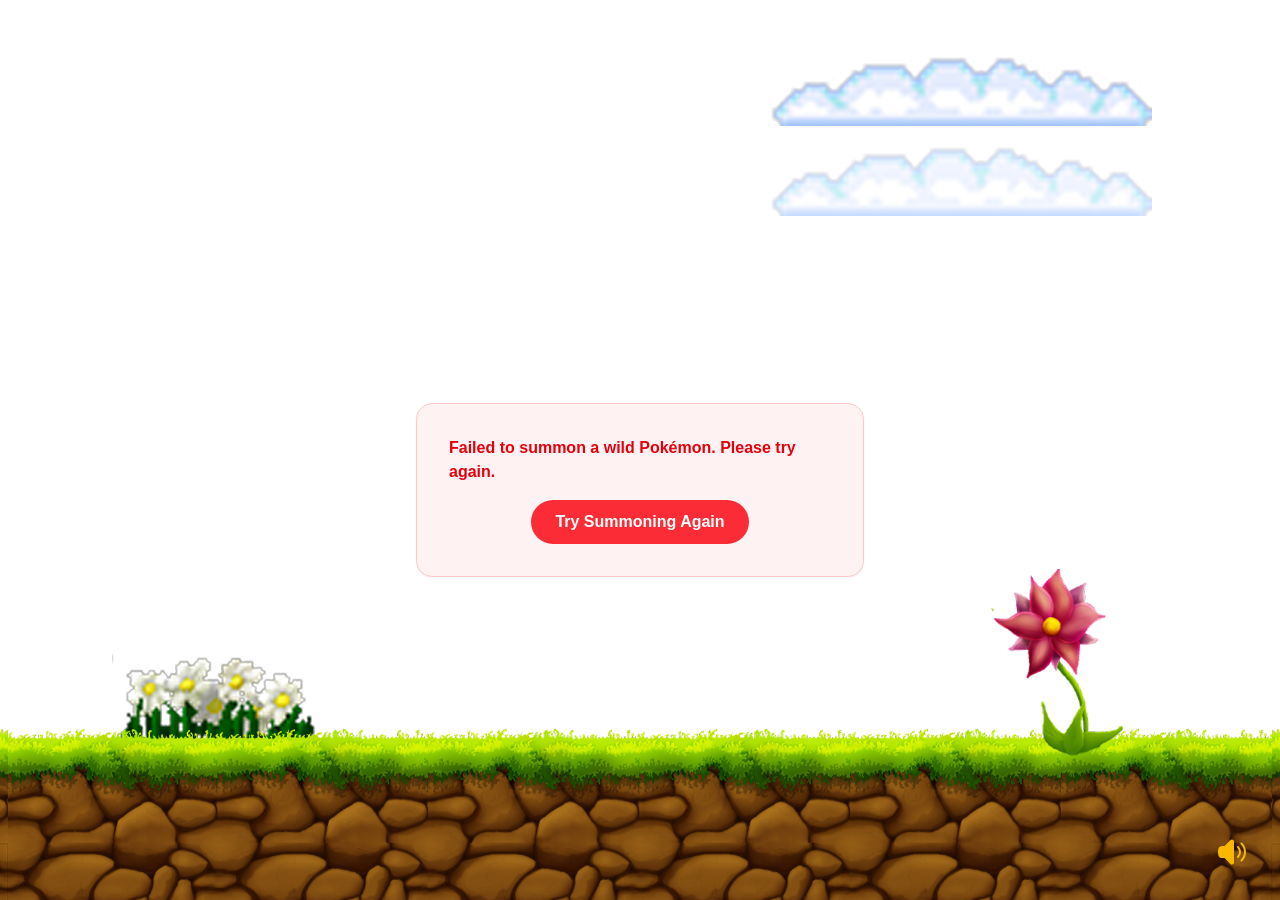
==== commit 95dffd8c: "Pokedex: remove Professor Oak intro and Collection page - Drop the Oak guide modal and its state, pl" ====
--- a/games/pokedex/index.html
+++ b/games/pokedex/index.html
@@ -1 +1 @@
-<!DOCTYPE html><html lang="en" class="press_start_2p_8522f64-module__NrFlOG__variable outfit_96981d8a-module__HfGG9a__variable"><head><meta charSet="utf-8"/><meta name="viewport" content="width=device-width, initial-scale=1, maximum-scale=1, user-scalable=no"/><link rel="preload" href="/games/pokedex/_next/static/media/1b99372b3eaef0c8-s.p.1gsd1jahc5dg_.woff2" as="font" crossorigin="" type="font/woff2"/><link rel="preload" href="/games/pokedex/_next/static/media/de161955856a921d-s.p.0fxeqrss3ag9h.woff2" as="font" crossorigin="" type="font/woff2"/><link rel="preload" as="image" href="/images/cloud.png"/><link rel="preload" as="image" href="/images/ground.png"/><link rel="stylesheet" href="/games/pokedex/_next/static/chunks/3i2r8qajteblm.css" data-precedence="next"/><link rel="preload" as="script" fetchPriority="low" href="/games/pokedex/_next/static/chunks/12aruqaur5huj.js"/><script src="/games/pokedex/_next/static/chunks/0_i_z5y45w3ww.js" async=""></script><script src="/games/pokedex/_next/static/chunks/196x_tfexoucg.js" async=""></script><script src="/games/pokedex/_next/static/chunks/turbopack-43ewd_zgmp4fb.js" async=""></script><script src="/games/pokedex/_next/static/chunks/0-o417xf2fm_h.js" async=""></script><script src="/games/pokedex/_next/static/chunks/3894n1tt-nzzv.js" async=""></script><title>Pokedex Game</title><meta name="description" content="Catch Pokemon and battle — a retro Pokemon mini-game."/><meta name="next-size-adjust" content=""/><script src="/games/pokedex/_next/static/chunks/0cz1d0mv5g_q7.js" noModule=""></script></head><body><div hidden=""><!--$--><!--/$--></div><div class="font-sans relative w-screen h-screen bg-white flex flex-col items-center justify-center overflow-hidden"><audio src="/audio/poke.mp3" loop=""></audio><button class="fixed bottom-6 right-6 z-50 p-2 cursor-pointer transition-transform hover:scale-110 drop-shadow-lg" aria-label="Mute"><svg xmlns="http://www.w3.org/2000/svg" viewBox="0 0 24 24" fill="currentColor" aria-hidden="true" data-slot="icon" class="w-8 h-8 text-[#f8b800]"><path d="M13.5 4.06c0-1.336-1.616-2.005-2.56-1.06l-4.5 4.5H4.508c-1.141 0-2.318.664-2.66 1.905A9.76 9.76 0 0 0 1.5 12c0 .898.121 1.768.35 2.595.341 1.24 1.518 1.905 2.659 1.905h1.93l4.5 4.5c.945.945 2.561.276 2.561-1.06V4.06ZM18.584 5.106a.75.75 0 0 1 1.06 0c3.808 3.807 3.808 9.98 0 13.788a.75.75 0 0 1-1.06-1.06 8.25 8.25 0 0 0 0-11.668.75.75 0 0 1 0-1.06Z"></path><path d="M15.932 7.757a.75.75 0 0 1 1.061 0 6 6 0 0 1 0 8.486.75.75 0 0 1-1.06-1.061 4.5 4.5 0 0 0 0-6.364.75.75 0 0 1 0-1.06Z"></path></svg></button><div class="absolute w-full h-24 overflow-hidden pointer-events-none opacity-0 translate-y-4 transition-all ease-out duration-[700ms]" style="top:30px;z-index:0"><div class="w-[150%] h-full relative" style="animation:cloud-move-left 120s linear infinite"><img alt="Cloud" decoding="async" data-nimg="fill" class="object-contain" style="position:absolute;height:100%;width:100%;left:0;top:0;right:0;bottom:0;color:transparent;opacity:0.5" src="/images/cloud.png"/></div></div><div class="absolute w-full h-24 overflow-hidden pointer-events-none opacity-0 translate-y-4 transition-all ease-out duration-[700ms]" style="top:120px;z-index:0"><div class="w-[150%] h-full relative" style="animation:cloud-move-right 80s linear infinite"><img alt="Cloud" decoding="async" data-nimg="fill" class="object-contain" style="position:absolute;height:100%;width:100%;left:0;top:0;right:0;bottom:0;color:transparent;opacity:0.3" src="/images/cloud.png"/></div></div><div class="relative z-10 w-full h-full flex flex-col justify-center items-center p-0 m-0"><div class="flex flex-col items-center justify-center w-full h-full"><div class="relative w-32 h-32"><div class="absolute inset-0 border-4 border-cyan-500/20 rounded-full animate-ping"></div><div class="absolute inset-2 border-4 border-t-cyan-500 border-r-cyan-500 border-b-transparent border-l-transparent rounded-full animate-spin"></div></div></div></div><div class="fixed bottom-0 left-0 w-full z-0 pointer-events-none"><img alt="Ground Background" width="1920" height="200" decoding="async" data-nimg="1" class="w-full h-auto object-contain object-bottom" style="color:transparent" src="/images/ground.png"/></div></div><!--$--><!--/$--><script src="/games/pokedex/_next/static/chunks/12aruqaur5huj.js" id="_R_" async=""></script><script>(self.__next_f=self.__next_f||[]).push([0])</script><script>self.__next_f.push([1,"1:\"$Sreact.fragment\"\n2:I[33507,[\"/games/pokedex/_next/static/chunks/0-o417xf2fm_h.js\"],\"default\"]\n3:I[39756,[\"/games/pokedex/_next/static/chunks/0-o417xf2fm_h.js\"],\"default\"]\n4:I[37457,[\"/games/pokedex/_next/static/chunks/0-o417xf2fm_h.js\"],\"default\"]\n5:I[47257,[\"/games/pokedex/_next/static/chunks/0-o417xf2fm_h.js\"],\"ClientPageRoot\"]\n6:I[81694,[\"/games/pokedex/_next/static/chunks/0-o417xf2fm_h.js\",\"/games/pokedex/_next/static/chunks/3894n1tt-nzzv.js\"],\"default\"]\n9:I[97367,[\"/games/pokedex/_next/static/chunks/0-o417xf2fm_h.js\"],\"OutletBoundary\"]\na:\"$Sreact.suspense\"\nc:I[97367,[\"/games/pokedex/_next/static/chunks/0-o417xf2fm_h.js\"],\"ViewportBoundary\"]\ne:I[97367,[\"/games/pokedex/_next/static/chunks/0-o417xf2fm_h.js\"],\"MetadataBoundary\"]\n10:I[68027,[\"/games/pokedex/_next/static/chunks/0-o417xf2fm_h.js\"],\"default\",1]\n:HL[\"/games/pokedex/_next/static/chunks/3i2r8qajteblm.css\",\"style\"]\n:HL[\"/games/pokedex/_next/static/media/1b99372b3eaef0c8-s.p.1gsd1jahc5dg_.woff2\",\"font\",{\"crossOrigin\":\"\",\"type\":\"font/woff2\"}]\n:HL[\"/games/pokedex/_next/static/media/de161955856a921d-s.p.0fxeqrss3ag9h.woff2\",\"font\",{\"crossOrigin\":\"\",\"type\":\"font/woff2\"}]\n0:{\"P\":null,\"c\":[\"\",\"\"],\"q\":\"\",\"i\":false,\"f\":[[[\"\",{\"children\":[\"__PAGE__\",{},\"$undefined\",\"$undefined\",4608]},\"$undefined\",\"$undefined\",4624],[[\"$\",\"$1\",\"c\",{\"children\":[[[\"$\",\"link\",\"0\",{\"rel\":\"stylesheet\",\"href\":\"/games/pokedex/_next/static/chunks/3i2r8qajteblm.css\",\"precedence\":\"next\",\"crossOrigin\":\"$undefined\",\"nonce\":\"$undefined\"}],[\"$\",\"script\",\"script-0\",{\"src\":\"/games/pokedex/_next/static/chunks/0-o417xf2fm_h.js\",\"async\":true,\"nonce\":\"$undefined\"}]],[\"$\",\"html\",null,{\"lang\":\"en\",\"className\":\"press_start_2p_8522f64-module__NrFlOG__variable outfit_96981d8a-module__HfGG9a__variable\",\"children\":[\"$\",\"body\",null,{\"children\":[\"$\",\"$L2\",null,{\"children\":[\"$\",\"$L3\",null,{\"parallelRouterKey\":\"children\",\"error\":\"$undefined\",\"errorStyles\":\"$undefined\",\"errorScripts\":\"$undefined\",\"template\":[\"$\",\"$L4\",null,{}],\"templateStyles\":\"$undefined\",\"templateScripts\":\"$undefined\",\"notFound\":[[[\"$\",\"title\",null,{\"children\":\"404: This page could not be found.\"}],[\"$\",\"div\",null,{\"style\":{\"fontFamily\":\"system-ui,\\\"Segoe UI\\\",Roboto,Helvetica,Arial,sans-serif,\\\"Apple Color Emoji\\\",\\\"Segoe UI Emoji\\\"\",\"height\":\"100vh\",\"textAlign\":\"center\",\"display\":\"flex\",\"flexDirection\":\"column\",\"alignItems\":\"center\",\"justifyContent\":\"center\"},\"children\":[\"$\",\"div\",null,{\"children\":[[\"$\",\"style\",null,{\"dangerouslySetInnerHTML\":{\"__html\":\"body{color:#000;background:#fff;margin:0}.next-error-h1{border-right:1px solid rgba(0,0,0,.3)}@media (prefers-color-scheme:dark){body{color:#fff;background:#000}.next-error-h1{border-right:1px solid rgba(255,255,255,.3)}}\"}}],[\"$\",\"h1\",null,{\"className\":\"next-error-h1\",\"style\":{\"display\":\"inline-block\",\"margin\":\"0 20px 0 0\",\"padding\":\"0 23px 0 0\",\"fontSize\":24,\"fontWeight\":500,\"verticalAlign\":\"top\",\"lineHeight\":\"49px\"},\"children\":404}],[\"$\",\"div\",null,{\"style\":{\"display\":\"inline-block\"},\"children\":[\"$\",\"h2\",null,{\"style\":{\"fontSize\":14,\"fontWeight\":400,\"lineHeight\":\"49px\",\"margin\":0},\"children\":\"This page could not be found.\"}]}]]}]}]],[]],\"forbidden\":\"$undefined\",\"unauthorized\":\"$undefined\"}]}]}]}]]}],{\"children\":[[\"$\",\"$1\",\"c\",{\"children\":[[\"$\",\"$L5\",null,{\"Component\":\"$6\",\"serverProvidedParams\":{\"searchParams\":{},\"params\":{},\"promises\":[\"$@7\",\"$@8\"]}}],[[\"$\",\"script\",\"script-0\",{\"src\":\"/games/pokedex/_next/static/chunks/3894n1tt-nzzv.js\",\"async\":true,\"nonce\":\"$undefined\"}]],[\"$\",\"$L9\",null,{\"children\":[\"$\",\"$a\",null,{\"name\":\"Next.MetadataOutlet\",\"children\":\"$@b\"}]}]]}],{},null,false,null]},null,false,null],[\"$\",\"$1\",\"h\",{\"children\":[null,[\"$\",\"$Lc\",null,{\"children\":\"$Ld\"}],[\"$\",\"div\",null,{\"hidden\":true,\"children\":[\"$\",\"$Le\",null,{\"children\":[\"$\",\"$a\",null,{\"name\":\"Next.Metadata\",\"children\":\"$Lf\"}]}]}],[\"$\",\"meta\",null,{\"name\":\"next-size-adjust\",\"content\":\"\"}]]}],false]],\"m\":\"$undefined\",\"G\":[\"$10\",[[\"$\",\"link\",\"0\",{\"rel\":\"stylesheet\",\"href\":\"/games/pokedex/_next/static/chunks/3i2r8qajteblm.css\",\"precedence\":\"next\",\"crossOrigin\":\"$undefined\",\"nonce\":\"$undefined\"}]]],\"S\":true,\"h\":null,\"r\":\"$undefined\",\"s\":\"$undefined\",\"a\":\"$undefined\",\"l\":\"$undefined\",\"p\":\"$undefined\",\"d\":\"$undefined\",\"b\":\"tXNn9ZzjluZIyxfNPmnKg\"}\n7:{}\n8:\"$0:f:0:1:1:children:0:props:children:0:props:serverProvidedParams:params\"\nd:[[\"$\",\"meta\",\"0\",{\"charSet\":\"utf-8\"}],[\"$\",\"meta\",\"1\",{\"name\":\"viewport\",\"content\":\"width=device-width, initial-scale=1, maximum-scale=1, user-scalable=no\"}]]\nb:null\nf:[[\"$\",\"title\",\"0\",{\"children\":\"Pokedex Game\"}],[\"$\",\"meta\",\"1\",{\"name\":\"description\",\"content\":\"Catch Pokemon and battle — a retro Pokemon mini-game.\"}]]\n"])</script></body></html>+<!DOCTYPE html><html lang="en" class="press_start_2p_8522f64-module__NrFlOG__variable outfit_96981d8a-module__HfGG9a__variable"><head><meta charSet="utf-8"/><meta name="viewport" content="width=device-width, initial-scale=1, maximum-scale=1, user-scalable=no"/><link rel="preload" href="/games/pokedex/_next/static/media/1b99372b3eaef0c8-s.p.1gsd1jahc5dg_.woff2" as="font" crossorigin="" type="font/woff2"/><link rel="preload" href="/games/pokedex/_next/static/media/de161955856a921d-s.p.0fxeqrss3ag9h.woff2" as="font" crossorigin="" type="font/woff2"/><link rel="preload" as="image" href="images/cloud.png"/><link rel="preload" as="image" href="images/ground.png"/><link rel="stylesheet" href="/games/pokedex/_next/static/chunks/0ji288tze1ppc.css" data-precedence="next"/><link rel="preload" as="script" fetchPriority="low" href="/games/pokedex/_next/static/chunks/12aruqaur5huj.js"/><script src="/games/pokedex/_next/static/chunks/0_i_z5y45w3ww.js" async=""></script><script src="/games/pokedex/_next/static/chunks/196x_tfexoucg.js" async=""></script><script src="/games/pokedex/_next/static/chunks/turbopack-43ewd_zgmp4fb.js" async=""></script><script src="/games/pokedex/_next/static/chunks/0-o417xf2fm_h.js" async=""></script><script src="/games/pokedex/_next/static/chunks/3w1gv9pwi_hhz.js" async=""></script><title>Pokedex Game</title><meta name="description" content="Catch Pokemon and battle — a retro Pokemon mini-game."/><meta name="next-size-adjust" content=""/><script src="/games/pokedex/_next/static/chunks/0cz1d0mv5g_q7.js" noModule=""></script></head><body><div hidden=""><!--$--><!--/$--></div><div class="font-sans relative w-screen h-screen bg-white flex flex-col items-center justify-center overflow-hidden"><audio src="audio/poke.mp3" loop=""></audio><button class="fixed bottom-6 right-6 z-50 p-2 cursor-pointer transition-transform hover:scale-110 drop-shadow-lg" aria-label="Mute"><svg xmlns="http://www.w3.org/2000/svg" viewBox="0 0 24 24" fill="currentColor" aria-hidden="true" data-slot="icon" class="w-8 h-8 text-[#f8b800]"><path d="M13.5 4.06c0-1.336-1.616-2.005-2.56-1.06l-4.5 4.5H4.508c-1.141 0-2.318.664-2.66 1.905A9.76 9.76 0 0 0 1.5 12c0 .898.121 1.768.35 2.595.341 1.24 1.518 1.905 2.659 1.905h1.93l4.5 4.5c.945.945 2.561.276 2.561-1.06V4.06ZM18.584 5.106a.75.75 0 0 1 1.06 0c3.808 3.807 3.808 9.98 0 13.788a.75.75 0 0 1-1.06-1.06 8.25 8.25 0 0 0 0-11.668.75.75 0 0 1 0-1.06Z"></path><path d="M15.932 7.757a.75.75 0 0 1 1.061 0 6 6 0 0 1 0 8.486.75.75 0 0 1-1.06-1.061 4.5 4.5 0 0 0 0-6.364.75.75 0 0 1 0-1.06Z"></path></svg></button><div class="absolute w-full h-24 overflow-hidden pointer-events-none opacity-0 translate-y-4 transition-all ease-out duration-[700ms]" style="top:30px;z-index:0"><div class="w-[150%] h-full relative" style="animation:cloud-move-left 120s linear infinite"><img alt="Cloud" decoding="async" data-nimg="fill" class="object-contain" style="position:absolute;height:100%;width:100%;left:0;top:0;right:0;bottom:0;color:transparent;opacity:0.5" src="images/cloud.png"/></div></div><div class="absolute w-full h-24 overflow-hidden pointer-events-none opacity-0 translate-y-4 transition-all ease-out duration-[700ms]" style="top:120px;z-index:0"><div class="w-[150%] h-full relative" style="animation:cloud-move-right 80s linear infinite"><img alt="Cloud" decoding="async" data-nimg="fill" class="object-contain" style="position:absolute;height:100%;width:100%;left:0;top:0;right:0;bottom:0;color:transparent;opacity:0.3" src="images/cloud.png"/></div></div><div class="relative z-10 w-full h-full flex flex-col justify-center items-center p-0 m-0"><div class="flex flex-col items-center justify-center w-full h-full"><div class="relative w-32 h-32"><div class="absolute inset-0 border-4 border-cyan-500/20 rounded-full animate-ping"></div><div class="absolute inset-2 border-4 border-t-cyan-500 border-r-cyan-500 border-b-transparent border-l-transparent rounded-full animate-spin"></div></div></div></div><div class="fixed bottom-0 left-0 w-full z-0 pointer-events-none"><img alt="Ground Background" width="1920" height="200" decoding="async" data-nimg="1" class="w-full h-auto object-contain object-bottom" style="color:transparent" src="images/ground.png"/></div></div><!--$--><!--/$--><script src="/games/pokedex/_next/static/chunks/12aruqaur5huj.js" id="_R_" async=""></script><script>(self.__next_f=self.__next_f||[]).push([0])</script><script>self.__next_f.push([1,"1:\"$Sreact.fragment\"\n2:I[33507,[\"/games/pokedex/_next/static/chunks/0-o417xf2fm_h.js\"],\"default\"]\n3:I[39756,[\"/games/pokedex/_next/static/chunks/0-o417xf2fm_h.js\"],\"default\"]\n4:I[37457,[\"/games/pokedex/_next/static/chunks/0-o417xf2fm_h.js\"],\"default\"]\n5:I[47257,[\"/games/pokedex/_next/static/chunks/0-o417xf2fm_h.js\"],\"ClientPageRoot\"]\n6:I[81694,[\"/games/pokedex/_next/static/chunks/0-o417xf2fm_h.js\",\"/games/pokedex/_next/static/chunks/3w1gv9pwi_hhz.js\"],\"default\"]\n9:I[97367,[\"/games/pokedex/_next/static/chunks/0-o417xf2fm_h.js\"],\"OutletBoundary\"]\na:\"$Sreact.suspense\"\nc:I[97367,[\"/games/pokedex/_next/static/chunks/0-o417xf2fm_h.js\"],\"ViewportBoundary\"]\ne:I[97367,[\"/games/pokedex/_next/static/chunks/0-o417xf2fm_h.js\"],\"MetadataBoundary\"]\n10:I[68027,[\"/games/pokedex/_next/static/chunks/0-o417xf2fm_h.js\"],\"default\",1]\n:HL[\"/games/pokedex/_next/static/chunks/0ji288tze1ppc.css\",\"style\"]\n:HL[\"/games/pokedex/_next/static/media/1b99372b3eaef0c8-s.p.1gsd1jahc5dg_.woff2\",\"font\",{\"crossOrigin\":\"\",\"type\":\"font/woff2\"}]\n:HL[\"/games/pokedex/_next/static/media/de161955856a921d-s.p.0fxeqrss3ag9h.woff2\",\"font\",{\"crossOrigin\":\"\",\"type\":\"font/woff2\"}]\n0:{\"P\":null,\"c\":[\"\",\"\"],\"q\":\"\",\"i\":false,\"f\":[[[\"\",{\"children\":[\"__PAGE__\",{},\"$undefined\",\"$undefined\",4608]},\"$undefined\",\"$undefined\",4624],[[\"$\",\"$1\",\"c\",{\"children\":[[[\"$\",\"link\",\"0\",{\"rel\":\"stylesheet\",\"href\":\"/games/pokedex/_next/static/chunks/0ji288tze1ppc.css\",\"precedence\":\"next\",\"crossOrigin\":\"$undefined\",\"nonce\":\"$undefined\"}],[\"$\",\"script\",\"script-0\",{\"src\":\"/games/pokedex/_next/static/chunks/0-o417xf2fm_h.js\",\"async\":true,\"nonce\":\"$undefined\"}]],[\"$\",\"html\",null,{\"lang\":\"en\",\"className\":\"press_start_2p_8522f64-module__NrFlOG__variable outfit_96981d8a-module__HfGG9a__variable\",\"children\":[\"$\",\"body\",null,{\"children\":[\"$\",\"$L2\",null,{\"children\":[\"$\",\"$L3\",null,{\"parallelRouterKey\":\"children\",\"error\":\"$undefined\",\"errorStyles\":\"$undefined\",\"errorScripts\":\"$undefined\",\"template\":[\"$\",\"$L4\",null,{}],\"templateStyles\":\"$undefined\",\"templateScripts\":\"$undefined\",\"notFound\":[[[\"$\",\"title\",null,{\"children\":\"404: This page could not be found.\"}],[\"$\",\"div\",null,{\"style\":{\"fontFamily\":\"system-ui,\\\"Segoe UI\\\",Roboto,Helvetica,Arial,sans-serif,\\\"Apple Color Emoji\\\",\\\"Segoe UI Emoji\\\"\",\"height\":\"100vh\",\"textAlign\":\"center\",\"display\":\"flex\",\"flexDirection\":\"column\",\"alignItems\":\"center\",\"justifyContent\":\"center\"},\"children\":[\"$\",\"div\",null,{\"children\":[[\"$\",\"style\",null,{\"dangerouslySetInnerHTML\":{\"__html\":\"body{color:#000;background:#fff;margin:0}.next-error-h1{border-right:1px solid rgba(0,0,0,.3)}@media (prefers-color-scheme:dark){body{color:#fff;background:#000}.next-error-h1{border-right:1px solid rgba(255,255,255,.3)}}\"}}],[\"$\",\"h1\",null,{\"className\":\"next-error-h1\",\"style\":{\"display\":\"inline-block\",\"margin\":\"0 20px 0 0\",\"padding\":\"0 23px 0 0\",\"fontSize\":24,\"fontWeight\":500,\"verticalAlign\":\"top\",\"lineHeight\":\"49px\"},\"children\":404}],[\"$\",\"div\",null,{\"style\":{\"display\":\"inline-block\"},\"children\":[\"$\",\"h2\",null,{\"style\":{\"fontSize\":14,\"fontWeight\":400,\"lineHeight\":\"49px\",\"margin\":0},\"children\":\"This page could not be found.\"}]}]]}]}]],[]],\"forbidden\":\"$undefined\",\"unauthorized\":\"$undefined\"}]}]}]}]]}],{\"children\":[[\"$\",\"$1\",\"c\",{\"children\":[[\"$\",\"$L5\",null,{\"Component\":\"$6\",\"serverProvidedParams\":{\"searchParams\":{},\"params\":{},\"promises\":[\"$@7\",\"$@8\"]}}],[[\"$\",\"script\",\"script-0\",{\"src\":\"/games/pokedex/_next/static/chunks/3w1gv9pwi_hhz.js\",\"async\":true,\"nonce\":\"$undefined\"}]],[\"$\",\"$L9\",null,{\"children\":[\"$\",\"$a\",null,{\"name\":\"Next.MetadataOutlet\",\"children\":\"$@b\"}]}]]}],{},null,false,null]},null,false,null],[\"$\",\"$1\",\"h\",{\"children\":[null,[\"$\",\"$Lc\",null,{\"children\":\"$Ld\"}],[\"$\",\"div\",null,{\"hidden\":true,\"children\":[\"$\",\"$Le\",null,{\"children\":[\"$\",\"$a\",null,{\"name\":\"Next.Metadata\",\"children\":\"$Lf\"}]}]}],[\"$\",\"meta\",null,{\"name\":\"next-size-adjust\",\"content\":\"\"}]]}],false]],\"m\":\"$undefined\",\"G\":[\"$10\",[[\"$\",\"link\",\"0\",{\"rel\":\"stylesheet\",\"href\":\"/games/pokedex/_next/static/chunks/0ji288tze1ppc.css\",\"precedence\":\"next\",\"crossOrigin\":\"$undefined\",\"nonce\":\"$undefined\"}]]],\"S\":true,\"h\":null,\"r\":\"$undefined\",\"s\":\"$undefined\",\"a\":\"$undefined\",\"l\":\"$undefined\",\"p\":\"$undefined\",\"d\":\"$undefined\",\"b\":\"iMIXZf3u6huslzMeK_H6P\"}\n7:{}\n8:\"$0:f:0:1:1:children:0:props:children:0:props:serverProvidedParams:params\"\nd:[[\"$\",\"meta\",\"0\",{\"charSet\":\"utf-8\"}],[\"$\",\"meta\",\"1\",{\"name\":\"viewport\",\"content\":\"width=device-width, initial-scale=1, maximum-scale=1, user-scalable=no\"}]]\nb:null\nf:[[\"$\",\"title\",\"0\",{\"children\":\"Pokedex Game\"}],[\"$\",\"meta\",\"1\",{\"name\":\"description\",\"content\":\"Catch Pokemon and battle — a retro Pokemon mini-game.\"}]]\n"])</script></body></html>
--- a/games/pokedex/_next/static/chunks/0ji288tze1ppc.css
+++ b/games/pokedex/_next/static/chunks/0ji288tze1ppc.css
@@ -0,0 +1,4 @@
+@import "https://fonts.googleapis.com/css2?family=Press+Start+2P&display=swap";
+@layer properties{@supports (((-webkit-hyphens:none)) and (not (margin-trim:inline))) or ((-moz-orient:inline) and (not (color:rgb(from red r g b)))){*,:before,:after,::backdrop{--tw-translate-x:0;--tw-translate-y:0;--tw-translate-z:0;--tw-scale-x:1;--tw-scale-y:1;--tw-scale-z:1;--tw-rotate-x:initial;--tw-rotate-y:initial;--tw-rotate-z:initial;--tw-skew-x:initial;--tw-skew-y:initial;--tw-space-y-reverse:0;--tw-border-style:solid;--tw-gradient-position:initial;--tw-gradient-from:#0000;--tw-gradient-via:#0000;--tw-gradient-to:#0000;--tw-gradient-stops:initial;--tw-gradient-via-stops:initial;--tw-gradient-from-position:0%;--tw-gradient-via-position:50%;--tw-gradient-to-position:100%;--tw-leading:initial;--tw-font-weight:initial;--tw-tracking:initial;--tw-shadow:0 0 #0000;--tw-shadow-color:initial;--tw-shadow-alpha:100%;--tw-inset-shadow:0 0 #0000;--tw-inset-shadow-color:initial;--tw-inset-shadow-alpha:100%;--tw-ring-color:initial;--tw-ring-shadow:0 0 #0000;--tw-inset-ring-color:initial;--tw-inset-ring-shadow:0 0 #0000;--tw-ring-inset:initial;--tw-ring-offset-width:0px;--tw-ring-offset-color:#fff;--tw-ring-offset-shadow:0 0 #0000;--tw-blur:initial;--tw-brightness:initial;--tw-contrast:initial;--tw-grayscale:initial;--tw-hue-rotate:initial;--tw-invert:initial;--tw-opacity:initial;--tw-saturate:initial;--tw-sepia:initial;--tw-drop-shadow:initial;--tw-drop-shadow-color:initial;--tw-drop-shadow-alpha:100%;--tw-drop-shadow-size:initial;--tw-duration:initial;--tw-ease:initial}}}@layer theme{:root,:host{--font-sans:-apple-system, BlinkMacSystemFont, "Segoe UI", Roboto, "Helvetica Neue", "Noto Sans", Arial, sans-serif, "Apple Color Emoji", "Segoe UI Emoji", "Segoe UI Symbol", "Noto Color Emoji";--font-mono:ui-monospace, SFMono-Regular, Menlo, Monaco, Consolas, "Liberation Mono", "Courier New", monospace;--color-red-50:#fef2f2;--color-red-200:#ffcaca;--color-red-400:#ff6568;--color-red-500:#fb2c36;--color-red-600:#e40014;--color-red-800:#9f0712;--color-orange-200:#ffd7a8;--color-orange-400:#ff8b1a;--color-orange-500:#fe6e00;--color-amber-200:#fee685;--color-amber-500:#f99c00;--color-amber-600:#dd7400;--color-amber-700:#b75000;--color-yellow-50:#fefce8;--color-yellow-100:#fef9c2;--color-yellow-200:#fff085;--color-yellow-300:#ffe02a;--color-yellow-400:#fac800;--color-yellow-500:#edb200;--color-yellow-800:#874b00;--color-lime-200:#d8f999;--color-lime-400:#9de500;--color-lime-500:#80cd00;--color-green-200:#b9f8cf;--color-green-400:#05df72;--color-green-500:#00c758;--color-green-600:#00a544;--color-emerald-50:#ecfdf5;--color-emerald-400:#00d294;--color-emerald-500:#00bb7f;--color-emerald-600:#009767;--color-emerald-800:#005f46;--color-cyan-100:#cefafe;--color-cyan-200:#a2f4fd;--color-cyan-300:#53eafd;--color-cyan-400:#00d2ef;--color-cyan-500:#00b7d7;--color-cyan-600:#0092b5;--color-sky-100:#dff2fe;--color-sky-300:#77d4ff;--color-sky-400:#00bcfe;--color-blue-200:#bedbff;--color-blue-300:#90c5ff;--color-blue-400:#54a2ff;--color-blue-500:#3080ff;--color-blue-600:#155dfc;--color-indigo-200:#c7d2ff;--color-indigo-500:#625fff;--color-indigo-600:#4f39f6;--color-indigo-900:#312c85;--color-violet-200:#ddd6ff;--color-violet-400:#a685ff;--color-violet-600:#7f22fe;--color-violet-700:#7008e7;--color-purple-200:#e9d5ff;--color-purple-400:#c07eff;--color-purple-500:#ac4bff;--color-purple-600:#9810fa;--color-purple-800:#6e11b0;--color-purple-900:#59168b;--color-fuchsia-200:#f6cfff;--color-fuchsia-500:#e12afb;--color-fuchsia-600:#c600db;--color-fuchsia-700:#a600b5;--color-pink-100:#fce7f3;--color-pink-300:#fda5d5;--color-pink-400:#fb64b6;--color-pink-600:#e30076;--color-rose-500:#ff2357;--color-rose-600:#e70044;--color-rose-700:#c20039;--color-slate-50:#f8fafc;--color-slate-100:#f1f5f9;--color-slate-200:#e2e8f0;--color-slate-300:#cad5e2;--color-slate-400:#90a1b9;--color-slate-500:#62748e;--color-slate-600:#45556c;--color-slate-700:#314158;--color-slate-800:#1d293d;--color-slate-900:#0f172b;--color-slate-950:#020618;--color-gray-200:#e5e7eb;--color-gray-300:#d1d5dc;--color-gray-400:#99a1af;--color-gray-500:#6a7282;--color-gray-600:#4a5565;--color-zinc-200:#e4e4e7;--color-zinc-300:#d4d4d8;--color-zinc-400:#9f9fa9;--color-zinc-600:#52525c;--color-zinc-700:#3f3f46;--color-zinc-900:#18181b;--color-stone-200:#e7e5e4;--color-stone-400:#a6a09b;--color-stone-500:#79716b;--color-stone-700:#44403b;--color-black:#000;--color-white:#fff;--spacing:.25rem;--container-md:28rem;--container-lg:32rem;--container-2xl:42rem;--container-4xl:56rem;--text-xs:.75rem;--text-xs--line-height:calc(1 / .75);--text-sm:.875rem;--text-sm--line-height:calc(1.25 / .875);--text-base:1rem;--text-base--line-height:calc(1.5 / 1);--text-lg:1.125rem;--text-lg--line-height:calc(1.75 / 1.125);--text-xl:1.25rem;--text-xl--line-height:calc(1.75 / 1.25);--text-2xl:1.5rem;--text-2xl--line-height:calc(2 / 1.5);--text-3xl:1.875rem;--text-3xl--line-height:calc(2.25 / 1.875);--text-4xl:2.25rem;--text-4xl--line-height:calc(2.5 / 2.25);--text-5xl:3rem;--text-5xl--line-height:1;--text-6xl:3.75rem;--text-6xl--line-height:1;--text-8xl:6rem;--text-8xl--line-height:1;--font-weight-bold:700;--font-weight-black:900;--tracking-wide:.025em;--tracking-wider:.05em;--tracking-widest:.1em;--leading-relaxed:1.625;--radius-md:.375rem;--radius-lg:.5rem;--radius-xl:.75rem;--radius-2xl:1rem;--drop-shadow-md:0 3px 3px #0000001f;--drop-shadow-lg:0 4px 4px #00000026;--ease-out:cubic-bezier(0, 0, .2, 1);--animate-spin:spin 1s linear infinite;--animate-ping:ping 1s cubic-bezier(0, 0, .2, 1) infinite;--animate-pulse:pulse 2s cubic-bezier(.4, 0, .6, 1) infinite;--animate-bounce:bounce 1s infinite;--blur-xs:4px;--blur-sm:8px;--blur-md:12px;--default-transition-duration:.15s;--default-transition-timing-function:cubic-bezier(.4, 0, .2, 1);--default-font-family:var(--font-sans);--default-mono-font-family:var(--font-mono)}@supports (color:lab(0% 0 0)){:root,:host{--color-red-50:lab(96.5005% 4.18511 1.52329);--color-red-200:lab(86.017% 19.8815 7.75869);--color-red-400:lab(63.7053% 60.7449 31.3109);--color-red-500:lab(55.4814% 75.0732 48.8528);--color-red-600:lab(48.4493% 77.4328 61.5452);--color-red-800:lab(33.7174% 55.8993 41.0293);--color-orange-200:lab(88.4871% 9.94918 28.8378);--color-orange-400:lab(70.0429% 42.5156 75.8207);--color-orange-500:lab(64.272% 57.1788 90.3583);--color-amber-200:lab(91.7203% -.505269 49.9084);--color-amber-500:lab(72.7183% 31.8672 97.9407);--color-amber-600:lab(60.3514% 40.5624 87.1228);--color-amber-700:lab(47.2709% 42.9082 69.2966);--color-yellow-50:lab(98.6846% -1.79058 9.77662);--color-yellow-100:lab(97.3564% -4.51407 27.344);--color-yellow-200:lab(94.3433% -5.00426 52.9663);--color-yellow-300:lab(89.7033% -.480324 84.4917);--color-yellow-400:lab(83.2664% 8.65132 106.895);--color-yellow-500:lab(76.3898% 14.5258 98.4589);--color-yellow-800:lab(38.7484% 23.5833 51.4916);--color-lime-200:lab(94.0718% -22.5338 42.5238);--color-lime-400:lab(83.7876% -45.0447 88.4738);--color-lime-500:lab(75.3197% -46.6547 86.1778);--color-green-200:lab(92.4222% -26.4702 12.9427);--color-green-400:lab(78.503% -64.9265 39.7492);--color-green-500:lab(70.5521% -66.5147 45.8072);--color-green-600:lab(59.0978% -58.6621 41.2579);--color-emerald-50:lab(97.8462% -6.94963 1.85487);--color-emerald-400:lab(75.0771% -60.7313 19.4146);--color-emerald-500:lab(66.9756% -58.27 19.5419);--color-emerald-600:lab(55.0481% -49.9246 15.93);--color-emerald-800:lab(35.3675% -33.1188 8.04002);--color-cyan-100:lab(95.3146% -13.8285 -6.84733);--color-cyan-200:lab(91.0821% -24.0435 -12.8306);--color-cyan-300:lab(85.3886% -36.7635 -21.5717);--color-cyan-400:lab(76.6045% -40.9406 -29.6231);--color-cyan-500:lab(67.805% -35.3952 -30.2018);--color-cyan-600:lab(55.1767% -26.7496 -30.5138);--color-sky-100:lab(94.3709% -4.56053 -8.23453);--color-sky-300:lab(80.3307% -20.2945 -31.385);--color-sky-400:lab(70.687% -23.6078 -45.9483);--color-blue-200:lab(86.15% -4.04379 -21.0797);--color-blue-300:lab(77.5052% -6.4629 -36.42);--color-blue-400:lab(65.0361% -1.42062 -56.9803);--color-blue-500:lab(54.1736% 13.3368 -74.6839);--color-blue-600:lab(44.0605% 29.0279 -86.0352);--color-indigo-200:lab(84.4329% 3.18974 -23.9688);--color-indigo-500:lab(48.295% 38.3129 -81.9673);--color-indigo-600:lab(38.4009% 52.6132 -92.3857);--color-indigo-900:lab(23.3911% 24.6978 -50.4719);--color-violet-200:lab(87.0888% 8.53691 -19.4189);--color-violet-400:lab(62.8239% 34.9159 -60.0512);--color-violet-600:lab(41.088% 68.9966 -91.995);--color-violet-700:lab(35.2783% 67.9912 -88.793);--color-purple-200:lab(87.8405% 13.4282 -18.7159);--color-purple-400:lab(63.6946% 47.6127 -59.2066);--color-purple-500:lab(52.0183% 66.11 -78.2316);--color-purple-600:lab(43.0295% 75.21 -86.5669);--color-purple-800:lab(30.6017% 56.7637 -64.4751);--color-purple-900:lab(24.9401% 45.2703 -51.2728);--color-fuchsia-200:lab(87.7108% 19.9958 -18.2054);--color-fuchsia-500:lab(56.4256% 83.132 -64.639);--color-fuchsia-600:lab(47.5131% 83.4271 -63.0363);--color-fuchsia-700:lab(39.787% 72.2653 -53.1244);--color-pink-100:lab(93.5864% 9.01193 -3.15077);--color-pink-300:lab(77.8308% 38.525 -10.5394);--color-pink-400:lab(64.5597% 64.3615 -12.7988);--color-pink-600:lab(49.5493% 79.8381 2.31769);--color-rose-500:lab(56.101% 79.4329 31.4532);--color-rose-600:lab(49.1882% 81.577 36.0311);--color-rose-700:lab(41.1651% 71.6251 30.3087);--color-slate-50:lab(98.1434% -.369549 -1.05968);--color-slate-100:lab(96.286% -.852466 -2.46847);--color-slate-200:lab(91.7353% -.998765 -4.76968);--color-slate-300:lab(84.7652% -1.94535 -7.93337);--color-slate-400:lab(65.5349% -2.25151 -14.5072);--color-slate-500:lab(48.0876% -2.03595 -16.5814);--color-slate-600:lab(35.5623% -1.74978 -15.4316);--color-slate-700:lab(26.9569% -1.47018 -15.6993);--color-slate-800:lab(16.132% -.318021 -14.6672);--color-slate-900:lab(7.78673% 1.82346 -15.0537);--color-slate-950:lab(1.76974% 1.32743 -9.28855);--color-gray-200:lab(91.6229% -.159085 -2.26791);--color-gray-300:lab(85.1236% -.612259 -3.7138);--color-gray-400:lab(65.9269% -.832707 -8.17474);--color-gray-500:lab(47.7841% -.393212 -10.0268);--color-gray-600:lab(35.6337% -1.58697 -10.8425);--color-zinc-200:lab(90.6853% .399202 -1.45452);--color-zinc-300:lab(84.9837% .601262 -2.17985);--color-zinc-400:lab(65.6464% 1.53494 -5.42429);--color-zinc-600:lab(35.1166% 1.7821 -6.1173);--color-zinc-700:lab(26.8019% 1.35386 -4.68303);--color-zinc-900:lab(8.30603% .618212 -2.16573);--color-stone-200:lab(91.055% .663072 .865591);--color-stone-400:lab(66.2166% 1.88047 3.20325);--color-stone-500:lab(48.1164% 2.35698 4.26853);--color-stone-700:lab(27.3812% 1.32917 3.57789)}}}@layer base{*,:after,:before,::backdrop{box-sizing:border-box;border:0 solid;margin:0;padding:0}::file-selector-button{box-sizing:border-box;border:0 solid;margin:0;padding:0}html,:host{-webkit-text-size-adjust:100%;tab-size:4;line-height:1.5;font-family:var(--default-font-family,-apple-system, BlinkMacSystemFont, "Segoe UI", Roboto, "Helvetica Neue", "Noto Sans", Arial, sans-serif, "Apple Color Emoji", "Segoe UI Emoji", "Segoe UI Symbol", "Noto Color Emoji");font-feature-settings:var(--default-font-feature-settings,normal);font-variation-settings:var(--default-font-variation-settings,normal);-webkit-tap-highlight-color:transparent}hr{height:0;color:inherit;border-top-width:1px}abbr:where([title]){-webkit-text-decoration:underline dotted;text-decoration:underline dotted}h1,h2,h3,h4,h5,h6{font-size:inherit;font-weight:inherit}a{color:inherit;-webkit-text-decoration:inherit;-webkit-text-decoration:inherit;-webkit-text-decoration:inherit;-webkit-text-decoration:inherit;text-decoration:inherit}b,strong{font-weight:bolder}code,kbd,samp,pre{font-family:var(--default-mono-font-family,ui-monospace, SFMono-Regular, Menlo, Monaco, Consolas, "Liberation Mono", "Courier New", monospace);font-feature-settings:var(--default-mono-font-feature-settings,normal);font-variation-settings:var(--default-mono-font-variation-settings,normal);font-size:1em}small{font-size:80%}sub,sup{vertical-align:baseline;font-size:75%;line-height:0;position:relative}sub{bottom:-.25em}sup{top:-.5em}table{text-indent:0;border-color:inherit;border-collapse:collapse}:-moz-focusring:where(:not(iframe)){outline:auto}progress{vertical-align:baseline}summary{display:list-item}ol,ul,menu{list-style:none}img,svg,video,canvas,audio,iframe,embed,object{vertical-align:middle;display:block}img,video{max-width:100%;height:auto}button,input,select,optgroup,textarea{font:inherit;font-feature-settings:inherit;font-variation-settings:inherit;letter-spacing:inherit;color:inherit;opacity:1;background-color:#0000;border-radius:0}::file-selector-button{font:inherit;font-feature-settings:inherit;font-variation-settings:inherit;letter-spacing:inherit;color:inherit;opacity:1;background-color:#0000;border-radius:0}:where(select:is([multiple],[size])) optgroup{font-weight:bolder}:where(select:is([multiple],[size])) optgroup option{padding-inline-start:20px}::file-selector-button{margin-inline-end:4px}::placeholder{opacity:1}@supports (not ((-webkit-appearance:-apple-pay-button))) or (contain-intrinsic-size:1px){::placeholder{color:currentColor}@supports (color:color-mix(in lab, red, red)){::placeholder{color:color-mix(in oklab, currentcolor 50%, transparent)}}}textarea{resize:vertical}::-webkit-search-decoration{-webkit-appearance:none}::-webkit-date-and-time-value{min-height:1lh;text-align:inherit}::-webkit-datetime-edit{display:inline-flex}::-webkit-datetime-edit-fields-wrapper{padding:0}::-webkit-datetime-edit{padding-block:0}::-webkit-datetime-edit-year-field{padding-block:0}::-webkit-datetime-edit-month-field{padding-block:0}::-webkit-datetime-edit-day-field{padding-block:0}::-webkit-datetime-edit-hour-field{padding-block:0}::-webkit-datetime-edit-minute-field{padding-block:0}::-webkit-datetime-edit-second-field{padding-block:0}::-webkit-datetime-edit-millisecond-field{padding-block:0}::-webkit-datetime-edit-meridiem-field{padding-block:0}::-webkit-calendar-picker-indicator{line-height:1}:-moz-ui-invalid{box-shadow:none}button,input:where([type=button],[type=reset],[type=submit]){appearance:button}::file-selector-button{appearance:button}::-webkit-inner-spin-button{height:auto}::-webkit-outer-spin-button{height:auto}[hidden]:where(:not([hidden=until-found])){display:none!important}}@layer components;@layer utilities{.pointer-events-none{pointer-events:none}.absolute{position:absolute}.fixed{position:fixed}.relative{position:relative}.static{position:static}.inset-0{inset:0}.inset-2{inset:calc(var(--spacing) * 2)}.-top-7{top:calc(var(--spacing) * -7)}.top-0{top:0}.top-1\/2{top:50%}.top-2{top:calc(var(--spacing) * 2)}.top-4{top:calc(var(--spacing) * 4)}.top-\[calc\(50\%-3px\)\]{top:calc(50% - 3px)}.-right-16{right:calc(var(--spacing) * -16)}.right-0{right:0}.right-2{right:calc(var(--spacing) * 2)}.right-6{right:calc(var(--spacing) * 6)}.bottom-0{bottom:0}.bottom-2{bottom:calc(var(--spacing) * 2)}.bottom-4{bottom:calc(var(--spacing) * 4)}.bottom-6{bottom:calc(var(--spacing) * 6)}.bottom-12{bottom:calc(var(--spacing) * 12)}.left-0{left:0}.left-1\/2{left:50%}.left-2{left:calc(var(--spacing) * 2)}.left-6{left:calc(var(--spacing) * 6)}.z-0{z-index:0}.z-10{z-index:10}.z-20{z-index:20}.z-30{z-index:30}.z-40{z-index:40}.z-50{z-index:50}.container{width:100%}@media (min-width:40rem){.container{max-width:40rem}}@media (min-width:48rem){.container{max-width:48rem}}@media (min-width:64rem){.container{max-width:64rem}}@media (min-width:80rem){.container{max-width:80rem}}@media (min-width:96rem){.container{max-width:96rem}}.m-0{margin:0}.mx-auto{margin-inline:auto}.-mt-4{margin-top:calc(var(--spacing) * -4)}.mt-0\.5{margin-top:calc(var(--spacing) * .5)}.mt-1{margin-top:var(--spacing)}.mt-2\.5{margin-top:calc(var(--spacing) * 2.5)}.mt-20{margin-top:calc(var(--spacing) * 20)}.mb-0\.5{margin-bottom:calc(var(--spacing) * .5)}.mb-1{margin-bottom:var(--spacing)}.mb-2{margin-bottom:calc(var(--spacing) * 2)}.mb-2\.5{margin-bottom:calc(var(--spacing) * 2.5)}.mb-3{margin-bottom:calc(var(--spacing) * 3)}.mb-4{margin-bottom:calc(var(--spacing) * 4)}.mb-4\.5{margin-bottom:calc(var(--spacing) * 4.5)}.mb-6{margin-bottom:calc(var(--spacing) * 6)}.mb-8{margin-bottom:calc(var(--spacing) * 8)}.ml-1{margin-left:var(--spacing)}.ml-auto{margin-left:auto}.block{display:block}.flex{display:flex}.grid{display:grid}.inline-block{display:inline-block}.h-1{height:var(--spacing)}.h-1\.5{height:calc(var(--spacing) * 1.5)}.h-1\/2{height:50%}.h-2{height:calc(var(--spacing) * 2)}.h-2\.5{height:calc(var(--spacing) * 2.5)}.h-3{height:calc(var(--spacing) * 3)}.h-3\.5{height:calc(var(--spacing) * 3.5)}.h-4{height:calc(var(--spacing) * 4)}.h-5{height:calc(var(--spacing) * 5)}.h-6{height:calc(var(--spacing) * 6)}.h-8{height:calc(var(--spacing) * 8)}.h-12{height:calc(var(--spacing) * 12)}.h-16{height:calc(var(--spacing) * 16)}.h-20{height:calc(var(--spacing) * 20)}.h-24{height:calc(var(--spacing) * 24)}.h-28{height:calc(var(--spacing) * 28)}.h-32{height:calc(var(--spacing) * 32)}.h-36{height:calc(var(--spacing) * 36)}.h-40{height:calc(var(--spacing) * 40)}.h-48{height:calc(var(--spacing) * 48)}.h-52{height:calc(var(--spacing) * 52)}.h-\[6px\]{height:6px}.h-\[12px\]{height:12px}.h-\[30px\]{height:30px}.h-\[120px\]{height:120px}.h-auto{height:auto}.h-full{height:100%}.h-screen{height:100vh}.max-h-32{max-height:calc(var(--spacing) * 32)}.min-h-\[30px\]{min-height:30px}.min-h-\[250px\]{min-height:250px}.min-h-full{min-height:100%}.w-1{width:var(--spacing)}.w-1\.5{width:calc(var(--spacing) * 1.5)}.w-2{width:calc(var(--spacing) * 2)}.w-2\.5{width:calc(var(--spacing) * 2.5)}.w-3{width:calc(var(--spacing) * 3)}.w-3\.5{width:calc(var(--spacing) * 3.5)}.w-4{width:calc(var(--spacing) * 4)}.w-5{width:calc(var(--spacing) * 5)}.w-6{width:calc(var(--spacing) * 6)}.w-7{width:calc(var(--spacing) * 7)}.w-8{width:calc(var(--spacing) * 8)}.w-12{width:calc(var(--spacing) * 12)}.w-16{width:calc(var(--spacing) * 16)}.w-20{width:calc(var(--spacing) * 20)}.w-28{width:calc(var(--spacing) * 28)}.w-32{width:calc(var(--spacing) * 32)}.w-40{width:calc(var(--spacing) * 40)}.w-48{width:calc(var(--spacing) * 48)}.w-52{width:calc(var(--spacing) * 52)}.w-\[12px\]{width:12px}.w-\[30px\]{width:30px}.w-\[92\%\]{width:92%}.w-\[120px\]{width:120px}.w-\[150\%\]{width:150%}.w-full{width:100%}.w-screen{width:100vw}.max-w-2xl{max-width:var(--container-2xl)}.max-w-4xl{max-width:var(--container-4xl)}.max-w-lg{max-width:var(--container-lg)}.max-w-md{max-width:var(--container-md)}.min-w-\[100px\]{min-width:100px}.min-w-\[110px\]{min-width:110px}.flex-1{flex:1}.origin-center{transform-origin:50%}.-translate-x-1\/2{--tw-translate-x:calc(calc(1 / 2 * 100%) * -1);translate:var(--tw-translate-x) var(--tw-translate-y)}.-translate-x-4{--tw-translate-x:calc(var(--spacing) * -4);translate:var(--tw-translate-x) var(--tw-translate-y)}.-translate-x-8{--tw-translate-x:calc(var(--spacing) * -8);translate:var(--tw-translate-x) var(--tw-translate-y)}.translate-x-2{--tw-translate-x:calc(var(--spacing) * 2);translate:var(--tw-translate-x) var(--tw-translate-y)}.translate-x-4{--tw-translate-x:calc(var(--spacing) * 4);translate:var(--tw-translate-x) var(--tw-translate-y)}.translate-x-6{--tw-translate-x:calc(var(--spacing) * 6);translate:var(--tw-translate-x) var(--tw-translate-y)}.translate-x-8{--tw-translate-x:calc(var(--spacing) * 8);translate:var(--tw-translate-x) var(--tw-translate-y)}.translate-x-24{--tw-translate-x:calc(var(--spacing) * 24);translate:var(--tw-translate-x) var(--tw-translate-y)}.-translate-y-1\/2{--tw-translate-y:calc(calc(1 / 2 * 100%) * -1);translate:var(--tw-translate-x) var(--tw-translate-y)}.-translate-y-2{--tw-translate-y:calc(var(--spacing) * -2);translate:var(--tw-translate-x) var(--tw-translate-y)}.-translate-y-4{--tw-translate-y:calc(var(--spacing) * -4);translate:var(--tw-translate-x) var(--tw-translate-y)}.-translate-y-6{--tw-translate-y:calc(var(--spacing) * -6);translate:var(--tw-translate-x) var(--tw-translate-y)}.-translate-y-28{--tw-translate-y:calc(var(--spacing) * -28);translate:var(--tw-translate-x) var(--tw-translate-y)}.translate-y-0{--tw-translate-y:0px;translate:var(--tw-translate-x) var(--tw-translate-y)}.translate-y-4{--tw-translate-y:calc(var(--spacing) * 4);translate:var(--tw-translate-x) var(--tw-translate-y)}.translate-y-6{--tw-translate-y:calc(var(--spacing) * 6);translate:var(--tw-translate-x) var(--tw-translate-y)}.translate-y-8{--tw-translate-y:calc(var(--spacing) * 8);translate:var(--tw-translate-x) var(--tw-translate-y)}.translate-y-10{--tw-translate-y:calc(var(--spacing) * 10);translate:var(--tw-translate-x) var(--tw-translate-y)}.translate-y-24{--tw-translate-y:calc(var(--spacing) * 24);translate:var(--tw-translate-x) var(--tw-translate-y)}.translate-y-\[-20px\]{--tw-translate-y:-20px;translate:var(--tw-translate-x) var(--tw-translate-y)}.scale-90{--tw-scale-x:90%;--tw-scale-y:90%;--tw-scale-z:90%;scale:var(--tw-scale-x) var(--tw-scale-y)}.scale-95{--tw-scale-x:95%;--tw-scale-y:95%;--tw-scale-z:95%;scale:var(--tw-scale-x) var(--tw-scale-y)}.scale-100{--tw-scale-x:100%;--tw-scale-y:100%;--tw-scale-z:100%;scale:var(--tw-scale-x) var(--tw-scale-y)}.scale-105{--tw-scale-x:105%;--tw-scale-y:105%;--tw-scale-z:105%;scale:var(--tw-scale-x) var(--tw-scale-y)}.scale-110{--tw-scale-x:110%;--tw-scale-y:110%;--tw-scale-z:110%;scale:var(--tw-scale-x) var(--tw-scale-y)}.-scale-x-100{--tw-scale-x:calc(100% * -1);scale:var(--tw-scale-x) var(--tw-scale-y)}.scale-y-\[0\.4\]{--tw-scale-y:.4;scale:var(--tw-scale-x) var(--tw-scale-y)}.scale-\[0\.4\]{scale:.4}.scale-\[0\.6\]{scale:.6}.scale-\[1\.3\]{scale:1.3}.scale-\[1\.5\]{scale:1.5}.-rotate-12{rotate:-12deg}.-rotate-45{rotate:-45deg}.rotate-12{rotate:12deg}.rotate-45{rotate:45deg}.transform{transform:var(--tw-rotate-x,) var(--tw-rotate-y,) var(--tw-rotate-z,) var(--tw-skew-x,) var(--tw-skew-y,)}.animate-bounce{animation:var(--animate-bounce)}.animate-ping{animation:var(--animate-ping)}.animate-pulse{animation:var(--animate-pulse)}.animate-spin{animation:var(--animate-spin)}.cursor-grabbing{cursor:grabbing}.cursor-pointer{cursor:pointer}.grid-cols-2{grid-template-columns:repeat(2,minmax(0,1fr))}.flex-col{flex-direction:column}.items-center{align-items:center}.items-end{align-items:flex-end}.items-start{align-items:flex-start}.justify-between{justify-content:space-between}.justify-center{justify-content:center}.gap-2{gap:calc(var(--spacing) * 2)}.gap-2\.5{gap:calc(var(--spacing) * 2.5)}.gap-8{gap:calc(var(--spacing) * 8)}:where(.space-y-1>:not(:last-child)){--tw-space-y-reverse:0;margin-block-start:calc(var(--spacing) * var(--tw-space-y-reverse));margin-block-end:calc(var(--spacing) * calc(1 - var(--tw-space-y-reverse)))}.overflow-hidden{overflow:hidden}.overflow-visible{overflow:visible}.overflow-y-auto{overflow-y:auto}.rounded{border-radius:.25rem}.rounded-2xl{border-radius:var(--radius-2xl)}.rounded-\[1\.2rem\]{border-radius:1.2rem}.rounded-\[2rem\]{border-radius:2rem}.rounded-full{border-radius:3.40282e38px}.rounded-lg{border-radius:var(--radius-lg)}.rounded-md{border-radius:var(--radius-md)}.rounded-xl{border-radius:var(--radius-xl)}.border{border-style:var(--tw-border-style);border-width:1px}.border-2{border-style:var(--tw-border-style);border-width:2px}.border-4{border-style:var(--tw-border-style);border-width:4px}.border-\[5px\]{border-style:var(--tw-border-style);border-width:5px}.border-\[6px\]{border-style:var(--tw-border-style);border-width:6px}.border-x-4{border-inline-style:var(--tw-border-style);border-inline-width:4px}.border-t-4{border-top-style:var(--tw-border-style);border-top-width:4px}.border-b-4{border-bottom-style:var(--tw-border-style);border-bottom-width:4px}.border-dashed{--tw-border-style:dashed;border-style:dashed}.border-amber-500{border-color:var(--color-amber-500)}.border-black{border-color:var(--color-black)}.border-blue-400{border-color:var(--color-blue-400)}.border-blue-400\/80{border-color:#54a2ffcc}@supports (color:color-mix(in lab, red, red)){.border-blue-400\/80{border-color:color-mix(in oklab, var(--color-blue-400) 80%, transparent)}}.border-cyan-300{border-color:var(--color-cyan-300)}.border-cyan-400{border-color:var(--color-cyan-400)}.border-cyan-500\/20{border-color:#00b7d733}@supports (color:color-mix(in lab, red, red)){.border-cyan-500\/20{border-color:color-mix(in oklab, var(--color-cyan-500) 20%, transparent)}}.border-emerald-400\/30{border-color:#00d2944d}@supports (color:color-mix(in lab, red, red)){.border-emerald-400\/30{border-color:color-mix(in oklab, var(--color-emerald-400) 30%, transparent)}}.border-emerald-800\/5{border-color:#005f460d}@supports (color:color-mix(in lab, red, red)){.border-emerald-800\/5{border-color:color-mix(in oklab, var(--color-emerald-800) 5%, transparent)}}.border-fuchsia-500{border-color:var(--color-fuchsia-500)}.border-gray-300{border-color:var(--color-gray-300)}.border-green-400{border-color:var(--color-green-400)}.border-indigo-500{border-color:var(--color-indigo-500)}.border-lime-400{border-color:var(--color-lime-400)}.border-orange-400{border-color:var(--color-orange-400)}.border-pink-300{border-color:var(--color-pink-300)}.border-purple-400{border-color:var(--color-purple-400)}.border-red-200{border-color:var(--color-red-200)}.border-red-500{border-color:var(--color-red-500)}.border-red-800{border-color:var(--color-red-800)}.border-sky-300{border-color:var(--color-sky-300)}.border-slate-200{border-color:var(--color-slate-200)}.border-slate-300{border-color:var(--color-slate-300)}.border-slate-700{border-color:var(--color-slate-700)}.border-slate-900{border-color:var(--color-slate-900)}.border-slate-950{border-color:var(--color-slate-950)}.border-stone-400{border-color:var(--color-stone-400)}.border-violet-600{border-color:var(--color-violet-600)}.border-white{border-color:var(--color-white)}.border-yellow-200{border-color:var(--color-yellow-200)}.border-yellow-300{border-color:var(--color-yellow-300)}.border-yellow-300\/60{border-color:#ffe02a99}@supports (color:color-mix(in lab, red, red)){.border-yellow-300\/60{border-color:color-mix(in oklab, var(--color-yellow-300) 60%, transparent)}}.border-yellow-400{border-color:var(--color-yellow-400)}.border-yellow-500\/50{border-color:#edb20080}@supports (color:color-mix(in lab, red, red)){.border-yellow-500\/50{border-color:color-mix(in oklab, var(--color-yellow-500) 50%, transparent)}}.border-zinc-400{border-color:var(--color-zinc-400)}.border-zinc-600{border-color:var(--color-zinc-600)}.border-zinc-900{border-color:var(--color-zinc-900)}.border-t-cyan-500{border-top-color:var(--color-cyan-500)}.border-r-cyan-500{border-right-color:var(--color-cyan-500)}.border-b-transparent{border-bottom-color:#0000}.border-l-transparent{border-left-color:#0000}.bg-\[\#1e293b\]{background-color:#1e293b}.bg-\[\#f8b800\]{background-color:#f8b800}.bg-\[\#fefce8\]{background-color:#fefce8}.bg-amber-700{background-color:var(--color-amber-700)}.bg-black{background-color:var(--color-black)}.bg-blue-300{background-color:var(--color-blue-300)}.bg-blue-500{background-color:var(--color-blue-500)}.bg-cyan-200\/20{background-color:#a2f4fd33}@supports (color:color-mix(in lab, red, red)){.bg-cyan-200\/20{background-color:color-mix(in oklab, var(--color-cyan-200) 20%, transparent)}}.bg-cyan-400{background-color:var(--color-cyan-400)}.bg-emerald-500{background-color:var(--color-emerald-500)}.bg-emerald-800\/10{background-color:#005f461a}@supports (color:color-mix(in lab, red, red)){.bg-emerald-800\/10{background-color:color-mix(in oklab, var(--color-emerald-800) 10%, transparent)}}.bg-emerald-800\/15{background-color:#005f4626}@supports (color:color-mix(in lab, red, red)){.bg-emerald-800\/15{background-color:color-mix(in oklab, var(--color-emerald-800) 15%, transparent)}}.bg-fuchsia-500{background-color:var(--color-fuchsia-500)}.bg-fuchsia-700\/60{background-color:#a600b599}@supports (color:color-mix(in lab, red, red)){.bg-fuchsia-700\/60{background-color:color-mix(in oklab, var(--color-fuchsia-700) 60%, transparent)}}.bg-gray-300{background-color:var(--color-gray-300)}.bg-gray-400{background-color:var(--color-gray-400)}.bg-green-400{background-color:var(--color-green-400)}.bg-green-500{background-color:var(--color-green-500)}.bg-indigo-500{background-color:var(--color-indigo-500)}.bg-indigo-900\/30{background-color:#312c854d}@supports (color:color-mix(in lab, red, red)){.bg-indigo-900\/30{background-color:color-mix(in oklab, var(--color-indigo-900) 30%, transparent)}}.bg-lime-500{background-color:var(--color-lime-500)}.bg-orange-400{background-color:var(--color-orange-400)}.bg-pink-400{background-color:var(--color-pink-400)}.bg-purple-500{background-color:var(--color-purple-500)}.bg-purple-600\/40{background-color:#9810fa66}@supports (color:color-mix(in lab, red, red)){.bg-purple-600\/40{background-color:color-mix(in oklab, var(--color-purple-600) 40%, transparent)}}.bg-purple-800\/50{background-color:#6e11b080}@supports (color:color-mix(in lab, red, red)){.bg-purple-800\/50{background-color:color-mix(in oklab, var(--color-purple-800) 50%, transparent)}}.bg-red-50{background-color:var(--color-red-50)}.bg-red-500{background-color:var(--color-red-500)}.bg-red-600{background-color:var(--color-red-600)}.bg-sky-400{background-color:var(--color-sky-400)}.bg-slate-100\/95{background-color:#f1f5f9f2}@supports (color:color-mix(in lab, red, red)){.bg-slate-100\/95{background-color:color-mix(in oklab, var(--color-slate-100) 95%, transparent)}}.bg-slate-400{background-color:var(--color-slate-400)}.bg-slate-900{background-color:var(--color-slate-900)}.bg-slate-900\/80{background-color:#0f172bcc}@supports (color:color-mix(in lab, red, red)){.bg-slate-900\/80{background-color:color-mix(in oklab, var(--color-slate-900) 80%, transparent)}}.bg-slate-950{background-color:var(--color-slate-950)}.bg-stone-500{background-color:var(--color-stone-500)}.bg-violet-400{background-color:var(--color-violet-400)}.bg-violet-600{background-color:var(--color-violet-600)}.bg-white{background-color:var(--color-white)}.bg-white\/90{background-color:#ffffffe6}@supports (color:color-mix(in lab, red, red)){.bg-white\/90{background-color:color-mix(in oklab, var(--color-white) 90%, transparent)}}.bg-yellow-50\/80{background-color:#fefce8cc}@supports (color:color-mix(in lab, red, red)){.bg-yellow-50\/80{background-color:color-mix(in oklab, var(--color-yellow-50) 80%, transparent)}}.bg-yellow-100\/50{background-color:#fef9c280}@supports (color:color-mix(in lab, red, red)){.bg-yellow-100\/50{background-color:color-mix(in oklab, var(--color-yellow-100) 50%, transparent)}}.bg-yellow-100\/70{background-color:#fef9c2b3}@supports (color:color-mix(in lab, red, red)){.bg-yellow-100\/70{background-color:color-mix(in oklab, var(--color-yellow-100) 70%, transparent)}}.bg-yellow-200{background-color:var(--color-yellow-200)}.bg-yellow-300{background-color:var(--color-yellow-300)}.bg-yellow-300\/30{background-color:#ffe02a4d}@supports (color:color-mix(in lab, red, red)){.bg-yellow-300\/30{background-color:color-mix(in oklab, var(--color-yellow-300) 30%, transparent)}}.bg-yellow-400{background-color:var(--color-yellow-400)}.bg-zinc-700{background-color:var(--color-zinc-700)}.bg-zinc-900{background-color:var(--color-zinc-900)}.bg-gradient-to-b{--tw-gradient-position:to bottom in oklab;background-image:linear-gradient(var(--tw-gradient-stops))}.bg-gradient-to-br{--tw-gradient-position:to bottom right in oklab;background-image:linear-gradient(var(--tw-gradient-stops))}.bg-gradient-to-r{--tw-gradient-position:to right in oklab;background-image:linear-gradient(var(--tw-gradient-stops))}.bg-gradient-to-t{--tw-gradient-position:to top in oklab;background-image:linear-gradient(var(--tw-gradient-stops))}.bg-radial{--tw-gradient-position:in oklab;background-image:radial-gradient(var(--tw-gradient-stops))}.from-amber-600{--tw-gradient-from:var(--color-amber-600);--tw-gradient-stops:var(--tw-gradient-via-stops,var(--tw-gradient-position), var(--tw-gradient-from) var(--tw-gradient-from-position), var(--tw-gradient-to) var(--tw-gradient-to-position))}.from-blue-500{--tw-gradient-from:var(--color-blue-500);--tw-gradient-stops:var(--tw-gradient-via-stops,var(--tw-gradient-position), var(--tw-gradient-from) var(--tw-gradient-from-position), var(--tw-gradient-to) var(--tw-gradient-to-position))}.from-cyan-400{--tw-gradient-from:var(--color-cyan-400);--tw-gradient-stops:var(--tw-gradient-via-stops,var(--tw-gradient-position), var(--tw-gradient-from) var(--tw-gradient-from-position), var(--tw-gradient-to) var(--tw-gradient-to-position))}.from-cyan-600{--tw-gradient-from:var(--color-cyan-600);--tw-gradient-stops:var(--tw-gradient-via-stops,var(--tw-gradient-position), var(--tw-gradient-from) var(--tw-gradient-from-position), var(--tw-gradient-to) var(--tw-gradient-to-position))}.from-fuchsia-600{--tw-gradient-from:var(--color-fuchsia-600);--tw-gradient-stops:var(--tw-gradient-via-stops,var(--tw-gradient-position), var(--tw-gradient-from) var(--tw-gradient-from-position), var(--tw-gradient-to) var(--tw-gradient-to-position))}.from-gray-400{--tw-gradient-from:var(--color-gray-400);--tw-gradient-stops:var(--tw-gradient-via-stops,var(--tw-gradient-position), var(--tw-gradient-from) var(--tw-gradient-from-position), var(--tw-gradient-to) var(--tw-gradient-to-position))}.from-green-500{--tw-gradient-from:var(--color-green-500);--tw-gradient-stops:var(--tw-gradient-via-stops,var(--tw-gradient-position), var(--tw-gradient-from) var(--tw-gradient-from-position), var(--tw-gradient-to) var(--tw-gradient-to-position))}.from-indigo-600{--tw-gradient-from:var(--color-indigo-600);--tw-gradient-stops:var(--tw-gradient-via-stops,var(--tw-gradient-position), var(--tw-gradient-from) var(--tw-gradient-from-position), var(--tw-gradient-to) var(--tw-gradient-to-position))}.from-lime-500{--tw-gradient-from:var(--color-lime-500);--tw-gradient-stops:var(--tw-gradient-via-stops,var(--tw-gradient-position), var(--tw-gradient-from) var(--tw-gradient-from-position), var(--tw-gradient-to) var(--tw-gradient-to-position))}.from-orange-500{--tw-gradient-from:var(--color-orange-500);--tw-gradient-stops:var(--tw-gradient-via-stops,var(--tw-gradient-position), var(--tw-gradient-from) var(--tw-gradient-from-position), var(--tw-gradient-to) var(--tw-gradient-to-position))}.from-pink-400{--tw-gradient-from:var(--color-pink-400);--tw-gradient-stops:var(--tw-gradient-via-stops,var(--tw-gradient-position), var(--tw-gradient-from) var(--tw-gradient-from-position), var(--tw-gradient-to) var(--tw-gradient-to-position))}.from-purple-500{--tw-gradient-from:var(--color-purple-500);--tw-gradient-stops:var(--tw-gradient-via-stops,var(--tw-gradient-position), var(--tw-gradient-from) var(--tw-gradient-from-position), var(--tw-gradient-to) var(--tw-gradient-to-position))}.from-red-500{--tw-gradient-from:var(--color-red-500);--tw-gradient-stops:var(--tw-gradient-via-stops,var(--tw-gradient-position), var(--tw-gradient-from) var(--tw-gradient-from-position), var(--tw-gradient-to) var(--tw-gradient-to-position))}.from-red-600{--tw-gradient-from:var(--color-red-600);--tw-gradient-stops:var(--tw-gradient-via-stops,var(--tw-gradient-position), var(--tw-gradient-from) var(--tw-gradient-from-position), var(--tw-gradient-to) var(--tw-gradient-to-position))}.from-sky-300{--tw-gradient-from:var(--color-sky-300);--tw-gradient-stops:var(--tw-gradient-via-stops,var(--tw-gradient-position), var(--tw-gradient-from) var(--tw-gradient-from-position), var(--tw-gradient-to) var(--tw-gradient-to-position))}.from-sky-400{--tw-gradient-from:var(--color-sky-400);--tw-gradient-stops:var(--tw-gradient-via-stops,var(--tw-gradient-position), var(--tw-gradient-from) var(--tw-gradient-from-position), var(--tw-gradient-to) var(--tw-gradient-to-position))}.from-slate-400{--tw-gradient-from:var(--color-slate-400);--tw-gradient-stops:var(--tw-gradient-via-stops,var(--tw-gradient-position), var(--tw-gradient-from) var(--tw-gradient-from-position), var(--tw-gradient-to) var(--tw-gradient-to-position))}.from-stone-500{--tw-gradient-from:var(--color-stone-500);--tw-gradient-stops:var(--tw-gradient-via-stops,var(--tw-gradient-position), var(--tw-gradient-from) var(--tw-gradient-from-position), var(--tw-gradient-to) var(--tw-gradient-to-position))}.from-violet-700{--tw-gradient-from:var(--color-violet-700);--tw-gradient-stops:var(--tw-gradient-via-stops,var(--tw-gradient-position), var(--tw-gradient-from) var(--tw-gradient-from-position), var(--tw-gradient-to) var(--tw-gradient-to-position))}.from-white{--tw-gradient-from:var(--color-white);--tw-gradient-stops:var(--tw-gradient-via-stops,var(--tw-gradient-position), var(--tw-gradient-from) var(--tw-gradient-from-position), var(--tw-gradient-to) var(--tw-gradient-to-position))}.from-yellow-400{--tw-gradient-from:var(--color-yellow-400);--tw-gradient-stops:var(--tw-gradient-via-stops,var(--tw-gradient-position), var(--tw-gradient-from) var(--tw-gradient-from-position), var(--tw-gradient-to) var(--tw-gradient-to-position))}.from-zinc-700{--tw-gradient-from:var(--color-zinc-700);--tw-gradient-stops:var(--tw-gradient-via-stops,var(--tw-gradient-position), var(--tw-gradient-from) var(--tw-gradient-from-position), var(--tw-gradient-to) var(--tw-gradient-to-position))}.via-orange-500{--tw-gradient-via:var(--color-orange-500);--tw-gradient-via-stops:var(--tw-gradient-position), var(--tw-gradient-from) var(--tw-gradient-from-position), var(--tw-gradient-via) var(--tw-gradient-via-position), var(--tw-gradient-to) var(--tw-gradient-to-position);--tw-gradient-stops:var(--tw-gradient-via-stops)}.via-sky-100{--tw-gradient-via:var(--color-sky-100);--tw-gradient-via-stops:var(--tw-gradient-position), var(--tw-gradient-from) var(--tw-gradient-from-position), var(--tw-gradient-via) var(--tw-gradient-via-position), var(--tw-gradient-to) var(--tw-gradient-to-position);--tw-gradient-stops:var(--tw-gradient-via-stops)}.to-amber-500{--tw-gradient-to:var(--color-amber-500);--tw-gradient-stops:var(--tw-gradient-via-stops,var(--tw-gradient-position), var(--tw-gradient-from) var(--tw-gradient-from-position), var(--tw-gradient-to) var(--tw-gradient-to-position))}.to-blue-500{--tw-gradient-to:var(--color-blue-500);--tw-gradient-stops:var(--tw-gradient-via-stops,var(--tw-gradient-position), var(--tw-gradient-from) var(--tw-gradient-from-position), var(--tw-gradient-to) var(--tw-gradient-to-position))}.to-blue-600{--tw-gradient-to:var(--color-blue-600);--tw-gradient-stops:var(--tw-gradient-via-stops,var(--tw-gradient-position), var(--tw-gradient-from) var(--tw-gradient-from-position), var(--tw-gradient-to) var(--tw-gradient-to-position))}.to-emerald-50{--tw-gradient-to:var(--color-emerald-50);--tw-gradient-stops:var(--tw-gradient-via-stops,var(--tw-gradient-position), var(--tw-gradient-from) var(--tw-gradient-from-position), var(--tw-gradient-to) var(--tw-gradient-to-position))}.to-emerald-600{--tw-gradient-to:var(--color-emerald-600);--tw-gradient-stops:var(--tw-gradient-via-stops,var(--tw-gradient-position), var(--tw-gradient-from) var(--tw-gradient-from-position), var(--tw-gradient-to) var(--tw-gradient-to-position))}.to-gray-600{--tw-gradient-to:var(--color-gray-600);--tw-gradient-stops:var(--tw-gradient-via-stops,var(--tw-gradient-position), var(--tw-gradient-from) var(--tw-gradient-from-position), var(--tw-gradient-to) var(--tw-gradient-to-position))}.to-green-600{--tw-gradient-to:var(--color-green-600);--tw-gradient-stops:var(--tw-gradient-via-stops,var(--tw-gradient-position), var(--tw-gradient-from) var(--tw-gradient-from-position), var(--tw-gradient-to) var(--tw-gradient-to-position))}.to-indigo-600{--tw-gradient-to:var(--color-indigo-600);--tw-gradient-stops:var(--tw-gradient-via-stops,var(--tw-gradient-position), var(--tw-gradient-from) var(--tw-gradient-from-position), var(--tw-gradient-to) var(--tw-gradient-to-position))}.to-indigo-900{--tw-gradient-to:var(--color-indigo-900);--tw-gradient-stops:var(--tw-gradient-via-stops,var(--tw-gradient-position), var(--tw-gradient-from) var(--tw-gradient-from-position), var(--tw-gradient-to) var(--tw-gradient-to-position))}.to-pink-600{--tw-gradient-to:var(--color-pink-600);--tw-gradient-stops:var(--tw-gradient-via-stops,var(--tw-gradient-position), var(--tw-gradient-from) var(--tw-gradient-from-position), var(--tw-gradient-to) var(--tw-gradient-to-position))}.to-purple-800{--tw-gradient-to:var(--color-purple-800);--tw-gradient-stops:var(--tw-gradient-via-stops,var(--tw-gradient-position), var(--tw-gradient-from) var(--tw-gradient-from-position), var(--tw-gradient-to) var(--tw-gradient-to-position))}.to-purple-900{--tw-gradient-to:var(--color-purple-900);--tw-gradient-stops:var(--tw-gradient-via-stops,var(--tw-gradient-position), var(--tw-gradient-from) var(--tw-gradient-from-position), var(--tw-gradient-to) var(--tw-gradient-to-position))}.to-red-600{--tw-gradient-to:var(--color-red-600);--tw-gradient-stops:var(--tw-gradient-via-stops,var(--tw-gradient-position), var(--tw-gradient-from) var(--tw-gradient-from-position), var(--tw-gradient-to) var(--tw-gradient-to-position))}.to-rose-500{--tw-gradient-to:var(--color-rose-500);--tw-gradient-stops:var(--tw-gradient-via-stops,var(--tw-gradient-position), var(--tw-gradient-from) var(--tw-gradient-from-position), var(--tw-gradient-to) var(--tw-gradient-to-position))}.to-rose-600{--tw-gradient-to:var(--color-rose-600);--tw-gradient-stops:var(--tw-gradient-via-stops,var(--tw-gradient-position), var(--tw-gradient-from) var(--tw-gradient-from-position), var(--tw-gradient-to) var(--tw-gradient-to-position))}.to-rose-700{--tw-gradient-to:var(--color-rose-700);--tw-gradient-stops:var(--tw-gradient-via-stops,var(--tw-gradient-position), var(--tw-gradient-from) var(--tw-gradient-from-position), var(--tw-gradient-to) var(--tw-gradient-to-position))}.to-slate-500{--tw-gradient-to:var(--color-slate-500);--tw-gradient-stops:var(--tw-gradient-via-stops,var(--tw-gradient-position), var(--tw-gradient-from) var(--tw-gradient-from-position), var(--tw-gradient-to) var(--tw-gradient-to-position))}.to-slate-600{--tw-gradient-to:var(--color-slate-600);--tw-gradient-stops:var(--tw-gradient-via-stops,var(--tw-gradient-position), var(--tw-gradient-from) var(--tw-gradient-from-position), var(--tw-gradient-to) var(--tw-gradient-to-position))}.to-stone-700{--tw-gradient-to:var(--color-stone-700);--tw-gradient-stops:var(--tw-gradient-via-stops,var(--tw-gradient-position), var(--tw-gradient-from) var(--tw-gradient-from-position), var(--tw-gradient-to) var(--tw-gradient-to-position))}.to-yellow-300\/0{--tw-gradient-to:#0000}@supports (color:color-mix(in lab, red, red)){.to-yellow-300\/0{--tw-gradient-to:color-mix(in oklab, var(--color-yellow-300) 0%, transparent)}}.to-yellow-300\/0{--tw-gradient-stops:var(--tw-gradient-via-stops,var(--tw-gradient-position), var(--tw-gradient-from) var(--tw-gradient-from-position), var(--tw-gradient-to) var(--tw-gradient-to-position))}.to-yellow-800{--tw-gradient-to:var(--color-yellow-800);--tw-gradient-stops:var(--tw-gradient-via-stops,var(--tw-gradient-position), var(--tw-gradient-from) var(--tw-gradient-from-position), var(--tw-gradient-to) var(--tw-gradient-to-position))}.to-zinc-200{--tw-gradient-to:var(--color-zinc-200);--tw-gradient-stops:var(--tw-gradient-via-stops,var(--tw-gradient-position), var(--tw-gradient-from) var(--tw-gradient-from-position), var(--tw-gradient-to) var(--tw-gradient-to-position))}.to-zinc-900{--tw-gradient-to:var(--color-zinc-900);--tw-gradient-stops:var(--tw-gradient-via-stops,var(--tw-gradient-position), var(--tw-gradient-from) var(--tw-gradient-from-position), var(--tw-gradient-to) var(--tw-gradient-to-position))}.object-contain{object-fit:contain}.object-bottom{object-position:bottom}.p-0{padding:0}.p-1\.5{padding:calc(var(--spacing) * 1.5)}.p-2{padding:calc(var(--spacing) * 2)}.p-2\.5{padding:calc(var(--spacing) * 2.5)}.p-3{padding:calc(var(--spacing) * 3)}.p-4{padding:calc(var(--spacing) * 4)}.p-6{padding:calc(var(--spacing) * 6)}.p-8{padding:calc(var(--spacing) * 8)}.px-1\.5{padding-inline:calc(var(--spacing) * 1.5)}.px-3{padding-inline:calc(var(--spacing) * 3)}.px-4{padding-inline:calc(var(--spacing) * 4)}.px-6{padding-inline:calc(var(--spacing) * 6)}.px-8{padding-inline:calc(var(--spacing) * 8)}.py-0\.5{padding-block:calc(var(--spacing) * .5)}.py-1\.5{padding-block:calc(var(--spacing) * 1.5)}.py-2\.5{padding-block:calc(var(--spacing) * 2.5)}.py-3{padding-block:calc(var(--spacing) * 3)}.pt-6{padding-top:calc(var(--spacing) * 6)}.pb-4{padding-bottom:calc(var(--spacing) * 4)}.text-center{text-align:center}.text-left{text-align:left}.font-sans{font-family:var(--font-sans)}.text-2xl{font-size:var(--text-2xl);line-height:var(--tw-leading,var(--text-2xl--line-height))}.text-3xl{font-size:var(--text-3xl);line-height:var(--tw-leading,var(--text-3xl--line-height))}.text-4xl{font-size:var(--text-4xl);line-height:var(--tw-leading,var(--text-4xl--line-height))}.text-6xl{font-size:var(--text-6xl);line-height:var(--tw-leading,var(--text-6xl--line-height))}.text-lg{font-size:var(--text-lg);line-height:var(--tw-leading,var(--text-lg--line-height))}.text-sm{font-size:var(--text-sm);line-height:var(--tw-leading,var(--text-sm--line-height))}.text-xl{font-size:var(--text-xl);line-height:var(--tw-leading,var(--text-xl--line-height))}.text-xs{font-size:var(--text-xs);line-height:var(--tw-leading,var(--text-xs--line-height))}.text-\[6px\]{font-size:6px}.text-\[7px\]{font-size:7px}.text-\[8px\]{font-size:8px}.text-\[9px\]{font-size:9px}.text-\[10px\]{font-size:10px}.text-\[11px\]{font-size:11px}.leading-relaxed{--tw-leading:var(--leading-relaxed);line-height:var(--leading-relaxed)}.font-black{--tw-font-weight:var(--font-weight-black);font-weight:var(--font-weight-black)}.font-bold{--tw-font-weight:var(--font-weight-bold);font-weight:var(--font-weight-bold)}.tracking-\[0\.3em\]{--tw-tracking:.3em;letter-spacing:.3em}.tracking-wide{--tw-tracking:var(--tracking-wide);letter-spacing:var(--tracking-wide)}.tracking-wider{--tw-tracking:var(--tracking-wider);letter-spacing:var(--tracking-wider)}.tracking-widest{--tw-tracking:var(--tracking-widest);letter-spacing:var(--tracking-widest)}.whitespace-nowrap{white-space:nowrap}.text-\[\#f8b800\]{color:#f8b800}.text-amber-200{color:var(--color-amber-200)}.text-black{color:var(--color-black)}.text-blue-200{color:var(--color-blue-200)}.text-cyan-100{color:var(--color-cyan-100)}.text-fuchsia-200{color:var(--color-fuchsia-200)}.text-gray-200{color:var(--color-gray-200)}.text-gray-500{color:var(--color-gray-500)}.text-green-200{color:var(--color-green-200)}.text-green-400{color:var(--color-green-400)}.text-indigo-200{color:var(--color-indigo-200)}.text-lime-200{color:var(--color-lime-200)}.text-orange-200{color:var(--color-orange-200)}.text-pink-100{color:var(--color-pink-100)}.text-purple-200{color:var(--color-purple-200)}.text-red-200{color:var(--color-red-200)}.text-red-400{color:var(--color-red-400)}.text-red-500{color:var(--color-red-500)}.text-red-600{color:var(--color-red-600)}.text-sky-100{color:var(--color-sky-100)}.text-slate-100{color:var(--color-slate-100)}.text-slate-200{color:var(--color-slate-200)}.text-slate-500{color:var(--color-slate-500)}.text-slate-600{color:var(--color-slate-600)}.text-slate-700{color:var(--color-slate-700)}.text-slate-800{color:var(--color-slate-800)}.text-slate-900{color:var(--color-slate-900)}.text-stone-200{color:var(--color-stone-200)}.text-violet-200{color:var(--color-violet-200)}.text-white{color:var(--color-white)}.text-yellow-100{color:var(--color-yellow-100)}.text-yellow-200{color:var(--color-yellow-200)}.text-yellow-400{color:var(--color-yellow-400)}.text-zinc-300{color:var(--color-zinc-300)}.capitalize{text-transform:capitalize}.uppercase{text-transform:uppercase}.opacity-0{opacity:0}.opacity-40{opacity:.4}.opacity-90{opacity:.9}.opacity-100{opacity:1}.shadow-2xl{--tw-shadow:0 25px 50px -12px var(--tw-shadow-color,#00000040);box-shadow:var(--tw-inset-shadow), var(--tw-inset-ring-shadow), var(--tw-ring-offset-shadow), var(--tw-ring-shadow), var(--tw-shadow)}.shadow-\[0_0_8px_rgba\(34\,211\,238\,0\.8\)\]{--tw-shadow:0 0 8px var(--tw-shadow-color,#22d3eecc);box-shadow:var(--tw-inset-shadow), var(--tw-inset-ring-shadow), var(--tw-ring-offset-shadow), var(--tw-ring-shadow), var(--tw-shadow)}.shadow-\[0_0_10px_\#ef4444\]{--tw-shadow:0 0 10px var(--tw-shadow-color,#ef4444);box-shadow:var(--tw-inset-shadow), var(--tw-inset-ring-shadow), var(--tw-ring-offset-shadow), var(--tw-ring-shadow), var(--tw-shadow)}.shadow-\[0_0_15px_\#22c55e\]{--tw-shadow:0 0 15px var(--tw-shadow-color,#22c55e);box-shadow:var(--tw-inset-shadow), var(--tw-inset-ring-shadow), var(--tw-ring-offset-shadow), var(--tw-ring-shadow), var(--tw-shadow)}.shadow-\[0_0_15px_rgba\(255\,255\,255\,0\.5\)\]{--tw-shadow:0 0 15px var(--tw-shadow-color,#ffffff80);box-shadow:var(--tw-inset-shadow), var(--tw-inset-ring-shadow), var(--tw-ring-offset-shadow), var(--tw-ring-shadow), var(--tw-shadow)}.shadow-\[0_0_25px_rgba\(239\,68\,68\,0\.2\)\]{--tw-shadow:0 0 25px var(--tw-shadow-color,#ef444433);box-shadow:var(--tw-inset-shadow), var(--tw-inset-ring-shadow), var(--tw-ring-offset-shadow), var(--tw-ring-shadow), var(--tw-shadow)}.shadow-\[0_0_30px_rgba\(255\,26\,26\,0\.3\)\,inset_0_-20px_30px_rgba\(0\,0\,0\,0\.15\)\,inset_0_20px_30px_rgba\(255\,255\,255\,0\.1\)\]{--tw-shadow:0 0 30px var(--tw-shadow-color,#ff1a1a4d), inset 0 -20px 30px var(--tw-shadow-color,#00000026), inset 0 20px 30px var(--tw-shadow-color,#ffffff1a);box-shadow:var(--tw-inset-shadow), var(--tw-inset-ring-shadow), var(--tw-ring-offset-shadow), var(--tw-ring-shadow), var(--tw-shadow)}.shadow-\[0_0_40px_rgba\(74\,222\,128\,0\.6\)\]{--tw-shadow:0 0 40px var(--tw-shadow-color,#4ade8099);box-shadow:var(--tw-inset-shadow), var(--tw-inset-ring-shadow), var(--tw-ring-offset-shadow), var(--tw-ring-shadow), var(--tw-shadow)}.shadow-\[2px_2px_0_rgba\(0\,0\,0\,1\)\]{--tw-shadow:2px 2px 0 var(--tw-shadow-color,#000);box-shadow:var(--tw-inset-shadow), var(--tw-inset-ring-shadow), var(--tw-ring-offset-shadow), var(--tw-ring-shadow), var(--tw-shadow)}.shadow-\[4px_4px_0px_0px_rgba\(0\,0\,0\,1\)\]{--tw-shadow:4px 4px 0px 0px var(--tw-shadow-color,#000);box-shadow:var(--tw-inset-shadow), var(--tw-inset-ring-shadow), var(--tw-ring-offset-shadow), var(--tw-ring-shadow), var(--tw-shadow)}.shadow-\[6px_6px_0px_rgba\(0\,0\,0\,0\.15\)\]{--tw-shadow:6px 6px 0px var(--tw-shadow-color,#00000026);box-shadow:var(--tw-inset-shadow), var(--tw-inset-ring-shadow), var(--tw-ring-offset-shadow), var(--tw-ring-shadow), var(--tw-shadow)}.shadow-\[inset_-2px_0_4px_rgba\(255\,255\,255\,0\.4\)\]{--tw-shadow:inset -2px 0 4px var(--tw-shadow-color,#fff6);box-shadow:var(--tw-inset-shadow), var(--tw-inset-ring-shadow), var(--tw-ring-offset-shadow), var(--tw-ring-shadow), var(--tw-shadow)}.shadow-inner{--tw-shadow:inset 0 2px 4px 0 var(--tw-shadow-color,#0000000d);box-shadow:var(--tw-inset-shadow), var(--tw-inset-ring-shadow), var(--tw-ring-offset-shadow), var(--tw-ring-shadow), var(--tw-shadow)}.shadow-lg{--tw-shadow:0 10px 15px -3px var(--tw-shadow-color,#0000001a), 0 4px 6px -4px var(--tw-shadow-color,#0000001a);box-shadow:var(--tw-inset-shadow), var(--tw-inset-ring-shadow), var(--tw-ring-offset-shadow), var(--tw-ring-shadow), var(--tw-shadow)}.shadow-md{--tw-shadow:0 4px 6px -1px var(--tw-shadow-color,#0000001a), 0 2px 4px -2px var(--tw-shadow-color,#0000001a);box-shadow:var(--tw-inset-shadow), var(--tw-inset-ring-shadow), var(--tw-ring-offset-shadow), var(--tw-ring-shadow), var(--tw-shadow)}.shadow-sm{--tw-shadow:0 1px 3px 0 var(--tw-shadow-color,#0000001a), 0 1px 2px -1px var(--tw-shadow-color,#0000001a);box-shadow:var(--tw-inset-shadow), var(--tw-inset-ring-shadow), var(--tw-ring-offset-shadow), var(--tw-ring-shadow), var(--tw-shadow)}.shadow-xs{--tw-shadow:0 1px 2px 0 var(--tw-shadow-color,#0000000d);box-shadow:var(--tw-inset-shadow), var(--tw-inset-ring-shadow), var(--tw-ring-offset-shadow), var(--tw-ring-shadow), var(--tw-shadow)}.blur-\[0\.5px\]{--tw-blur:blur(.5px);filter:var(--tw-blur,) var(--tw-brightness,) var(--tw-contrast,) var(--tw-grayscale,) var(--tw-hue-rotate,) var(--tw-invert,) var(--tw-saturate,) var(--tw-sepia,) var(--tw-drop-shadow,)}.blur-md{--tw-blur:blur(var(--blur-md));filter:var(--tw-blur,) var(--tw-brightness,) var(--tw-contrast,) var(--tw-grayscale,) var(--tw-hue-rotate,) var(--tw-invert,) var(--tw-saturate,) var(--tw-sepia,) var(--tw-drop-shadow,)}.blur-sm{--tw-blur:blur(var(--blur-sm));filter:var(--tw-blur,) var(--tw-brightness,) var(--tw-contrast,) var(--tw-grayscale,) var(--tw-hue-rotate,) var(--tw-invert,) var(--tw-saturate,) var(--tw-sepia,) var(--tw-drop-shadow,)}.blur-xs{--tw-blur:blur(var(--blur-xs));filter:var(--tw-blur,) var(--tw-brightness,) var(--tw-contrast,) var(--tw-grayscale,) var(--tw-hue-rotate,) var(--tw-invert,) var(--tw-saturate,) var(--tw-sepia,) var(--tw-drop-shadow,)}.drop-shadow-\[0_0_15px_rgba\(234\,179\,8\,0\.8\)\]{--tw-drop-shadow-size:drop-shadow(0 0 15px var(--tw-drop-shadow-color,#eab308cc));--tw-drop-shadow:var(--tw-drop-shadow-size);filter:var(--tw-blur,) var(--tw-brightness,) var(--tw-contrast,) var(--tw-grayscale,) var(--tw-hue-rotate,) var(--tw-invert,) var(--tw-saturate,) var(--tw-sepia,) var(--tw-drop-shadow,)}.drop-shadow-\[0_0_20px_currentColor\]{--tw-drop-shadow-size:drop-shadow(0 0 20px var(--tw-drop-shadow-color,currentColor));--tw-drop-shadow:var(--tw-drop-shadow-size);filter:var(--tw-blur,) var(--tw-brightness,) var(--tw-contrast,) var(--tw-grayscale,) var(--tw-hue-rotate,) var(--tw-invert,) var(--tw-saturate,) var(--tw-sepia,) var(--tw-drop-shadow,)}.drop-shadow-\[0_0_40px_rgba\(34\,197\,94\,0\.7\)\]{--tw-drop-shadow-size:drop-shadow(0 0 40px var(--tw-drop-shadow-color,#22c55eb3));--tw-drop-shadow:var(--tw-drop-shadow-size);filter:var(--tw-blur,) var(--tw-brightness,) var(--tw-contrast,) var(--tw-grayscale,) var(--tw-hue-rotate,) var(--tw-invert,) var(--tw-saturate,) var(--tw-sepia,) var(--tw-drop-shadow,)}.drop-shadow-\[0_20px_35px_rgba\(0\,0\,0\,0\.15\)\]{--tw-drop-shadow-size:drop-shadow(0 20px 35px var(--tw-drop-shadow-color,#00000026));--tw-drop-shadow:var(--tw-drop-shadow-size);filter:var(--tw-blur,) var(--tw-brightness,) var(--tw-contrast,) var(--tw-grayscale,) var(--tw-hue-rotate,) var(--tw-invert,) var(--tw-saturate,) var(--tw-sepia,) var(--tw-drop-shadow,)}.drop-shadow-lg{--tw-drop-shadow-size:drop-shadow(0 4px 4px var(--tw-drop-shadow-color,#00000026));--tw-drop-shadow:drop-shadow(var(--drop-shadow-lg));filter:var(--tw-blur,) var(--tw-brightness,) var(--tw-contrast,) var(--tw-grayscale,) var(--tw-hue-rotate,) var(--tw-invert,) var(--tw-saturate,) var(--tw-sepia,) var(--tw-drop-shadow,)}.drop-shadow-md{--tw-drop-shadow-size:drop-shadow(0 3px 3px var(--tw-drop-shadow-color,#0000001f));--tw-drop-shadow:drop-shadow(var(--drop-shadow-md));filter:var(--tw-blur,) var(--tw-brightness,) var(--tw-contrast,) var(--tw-grayscale,) var(--tw-hue-rotate,) var(--tw-invert,) var(--tw-saturate,) var(--tw-sepia,) var(--tw-drop-shadow,)}.filter{filter:var(--tw-blur,) var(--tw-brightness,) var(--tw-contrast,) var(--tw-grayscale,) var(--tw-hue-rotate,) var(--tw-invert,) var(--tw-saturate,) var(--tw-sepia,) var(--tw-drop-shadow,)}.transition-all{transition-property:all;transition-timing-function:var(--tw-ease,var(--default-transition-timing-function));transition-duration:var(--tw-duration,var(--default-transition-duration))}.transition-colors{transition-property:color,background-color,border-color,outline-color,text-decoration-color,fill,stroke,--tw-gradient-from,--tw-gradient-via,--tw-gradient-to;transition-timing-function:var(--tw-ease,var(--default-transition-timing-function));transition-duration:var(--tw-duration,var(--default-transition-duration))}.transition-opacity{transition-property:opacity;transition-timing-function:var(--tw-ease,var(--default-transition-timing-function));transition-duration:var(--tw-duration,var(--default-transition-duration))}.transition-transform{transition-property:transform,translate,scale,rotate;transition-timing-function:var(--tw-ease,var(--default-transition-timing-function));transition-duration:var(--tw-duration,var(--default-transition-duration))}.duration-200{--tw-duration:.2s;transition-duration:.2s}.duration-300{--tw-duration:.3s;transition-duration:.3s}.duration-500{--tw-duration:.5s;transition-duration:.5s}.duration-700{--tw-duration:.7s;transition-duration:.7s}.duration-1000{--tw-duration:1s;transition-duration:1s}.ease-out{--tw-ease:var(--ease-out);transition-timing-function:var(--ease-out)}.select-none{-webkit-user-select:none;user-select:none}@media (hover:hover){.hover\:scale-105:hover{--tw-scale-x:105%;--tw-scale-y:105%;--tw-scale-z:105%;scale:var(--tw-scale-x) var(--tw-scale-y)}.hover\:scale-110:hover{--tw-scale-x:110%;--tw-scale-y:110%;--tw-scale-z:110%;scale:var(--tw-scale-x) var(--tw-scale-y)}.hover\:scale-\[1\.6\]:hover{scale:1.6}.hover\:scale-\[1\.35\]:hover{scale:1.35}.hover\:bg-red-600:hover{background-color:var(--color-red-600)}.hover\:bg-slate-50:hover{background-color:var(--color-slate-50)}.hover\:bg-yellow-400:hover{background-color:var(--color-yellow-400)}.hover\:from-cyan-500:hover{--tw-gradient-from:var(--color-cyan-500);--tw-gradient-stops:var(--tw-gradient-via-stops,var(--tw-gradient-position), var(--tw-gradient-from) var(--tw-gradient-from-position), var(--tw-gradient-to) var(--tw-gradient-to-position))}.hover\:from-red-400:hover{--tw-gradient-from:var(--color-red-400);--tw-gradient-stops:var(--tw-gradient-via-stops,var(--tw-gradient-position), var(--tw-gradient-from) var(--tw-gradient-from-position), var(--tw-gradient-to) var(--tw-gradient-to-position))}.hover\:to-blue-500:hover{--tw-gradient-to:var(--color-blue-500);--tw-gradient-stops:var(--tw-gradient-via-stops,var(--tw-gradient-position), var(--tw-gradient-from) var(--tw-gradient-from-position), var(--tw-gradient-to) var(--tw-gradient-to-position))}.hover\:to-rose-500:hover{--tw-gradient-to:var(--color-rose-500);--tw-gradient-stops:var(--tw-gradient-via-stops,var(--tw-gradient-position), var(--tw-gradient-from) var(--tw-gradient-from-position), var(--tw-gradient-to) var(--tw-gradient-to-position))}}.active\:translate-x-0\.5:active{--tw-translate-x:calc(var(--spacing) * .5);translate:var(--tw-translate-x) var(--tw-translate-y)}.active\:translate-x-1:active{--tw-translate-x:var(--spacing);translate:var(--tw-translate-x) var(--tw-translate-y)}.active\:translate-y-0\.5:active{--tw-translate-y:calc(var(--spacing) * .5);translate:var(--tw-translate-x) var(--tw-translate-y)}.active\:translate-y-1:active{--tw-translate-y:var(--spacing);translate:var(--tw-translate-x) var(--tw-translate-y)}.active\:scale-95:active{--tw-scale-x:95%;--tw-scale-y:95%;--tw-scale-z:95%;scale:var(--tw-scale-x) var(--tw-scale-y)}.active\:scale-\[1\.2\]:active{scale:1.2}.active\:scale-\[1\.4\]:active{scale:1.4}.active\:border-b-0:active{border-bottom-style:var(--tw-border-style);border-bottom-width:0}.active\:shadow-none:active{--tw-shadow:0 0 #0000;box-shadow:var(--tw-inset-shadow), var(--tw-inset-ring-shadow), var(--tw-ring-offset-shadow), var(--tw-ring-shadow), var(--tw-shadow)}.disabled\:cursor-not-allowed:disabled{cursor:not-allowed}.disabled\:opacity-40:disabled{opacity:.4}@media (min-width:40rem){.sm\:top-6{top:calc(var(--spacing) * 6)}.sm\:right-8{right:calc(var(--spacing) * 8)}.sm\:bottom-4{bottom:calc(var(--spacing) * 4)}.sm\:bottom-28{bottom:calc(var(--spacing) * 28)}.sm\:left-8{left:calc(var(--spacing) * 8)}.sm\:h-2{height:calc(var(--spacing) * 2)}.sm\:h-8{height:calc(var(--spacing) * 8)}.sm\:h-32{height:calc(var(--spacing) * 32)}.sm\:h-44{height:calc(var(--spacing) * 44)}.sm\:h-64{height:calc(var(--spacing) * 64)}.sm\:h-72{height:calc(var(--spacing) * 72)}.sm\:w-28{width:calc(var(--spacing) * 28)}.sm\:w-32{width:calc(var(--spacing) * 32)}.sm\:w-44{width:calc(var(--spacing) * 44)}.sm\:w-64{width:calc(var(--spacing) * 64)}.sm\:w-72{width:calc(var(--spacing) * 72)}.sm\:min-w-\[150px\]{min-width:150px}.sm\:p-2{padding:calc(var(--spacing) * 2)}.sm\:p-4{padding:calc(var(--spacing) * 4)}.sm\:p-8{padding:calc(var(--spacing) * 8)}.sm\:p-10{padding:calc(var(--spacing) * 10)}.sm\:px-16{padding-inline:calc(var(--spacing) * 16)}.sm\:text-2xl{font-size:var(--text-2xl);line-height:var(--tw-leading,var(--text-2xl--line-height))}.sm\:text-5xl{font-size:var(--text-5xl);line-height:var(--tw-leading,var(--text-5xl--line-height))}.sm\:text-6xl{font-size:var(--text-6xl);line-height:var(--tw-leading,var(--text-6xl--line-height))}.sm\:text-8xl{font-size:var(--text-8xl);line-height:var(--tw-leading,var(--text-8xl--line-height))}.sm\:text-base{font-size:var(--text-base);line-height:var(--tw-leading,var(--text-base--line-height))}.sm\:text-xs{font-size:var(--text-xs);line-height:var(--tw-leading,var(--text-xs--line-height))}.sm\:text-\[7px\]{font-size:7px}.sm\:text-\[8px\]{font-size:8px}.sm\:text-\[9px\]{font-size:9px}.sm\:text-\[10px\]{font-size:10px}}@media (min-width:48rem){.md\:bottom-36{bottom:calc(var(--spacing) * 36)}.md\:h-52{height:calc(var(--spacing) * 52)}.md\:h-72{height:calc(var(--spacing) * 72)}.md\:h-96{height:calc(var(--spacing) * 96)}.md\:w-52{width:calc(var(--spacing) * 52)}.md\:w-72{width:calc(var(--spacing) * 72)}.md\:w-96{width:calc(var(--spacing) * 96)}.md\:-translate-y-36{--tw-translate-y:calc(var(--spacing) * -36);translate:var(--tw-translate-x) var(--tw-translate-y)}.md\:text-3xl{font-size:var(--text-3xl);line-height:var(--tw-leading,var(--text-3xl--line-height))}.md\:text-lg{font-size:var(--text-lg);line-height:var(--tw-leading,var(--text-lg--line-height))}.md\:text-sm{font-size:var(--text-sm);line-height:var(--tw-leading,var(--text-sm--line-height))}.md\:text-xs{font-size:var(--text-xs);line-height:var(--tw-leading,var(--text-xs--line-height))}.md\:text-\[8px\]{font-size:8px}}}:root{--font-pressStart:"Press Start 2P", monospace;--font-outfit:"Outfit", sans-serif}body{background-color:var(--color-white);color:var(--color-black);font-family:var(--font-outfit);scroll-behavior:smooth;touch-action:manipulation;margin:0;padding:0}a,button,[role=button],input,select,textarea{touch-action:manipulation}.font-pressStart{font-family:var(--font-pressStart)}@keyframes cloud-move-left{0%{transform:translate(0%)}to{transform:translate(-50%)}}@keyframes cloud-move-right{0%{transform:translate(-50%)}to{transform:translate(50%)}}.animate-clouds{animation:150s linear infinite cloud-move-left}.animate-clouds-2{animation:100s linear infinite cloud-move-right}@keyframes runLeftToRight{0%{transform:translate(-25vw)}to{transform:translate(105vw)}}.animate-run{animation:15s linear infinite runLeftToRight}.animate-run-fast{animation:11s linear 2s infinite backwards runLeftToRight}.animate-run-slow{animation:22s linear 5s infinite backwards runLeftToRight}.animate-run-rev{animation:18s linear infinite runLeftToRight}.animate-run-rev-fast{animation:13s linear 4s infinite backwards runLeftToRight}@keyframes loadingBar{0%{left:-100%}to{left:100%}}.animate-progress{animation:2s linear infinite loadingBar}.pixel-button:hover{transform:translateY(-2px)}.yugioh-card-wrapper{aspect-ratio:59/86;width:100%;max-width:240px;margin:0 auto}.yugioh-card-inner{width:100%;height:100%;transform-style:preserve-3d;position:relative}.yugioh-card-face{width:100%;height:100%;position:absolute;top:0;left:0}.perspective-1000{perspective:1000px}.transform-style-3d{transform-style:preserve-3d}.backface-hidden{backface-visibility:hidden}.rotate-y-180{transform:rotateY(180deg)}@keyframes holoShine{0%{background-position:-200% 0}to{background-position:200% 0}}@keyframes float{0%{transform:translateY(0)}50%{transform:translateY(-10px)}to{transform:translateY(0)}}@keyframes float-delay{0%{transform:translateY(-10px)}50%{transform:translateY(0)}to{transform:translateY(-10px)}}.animate-float{animation:4s ease-in-out infinite float}.animate-float-delay{animation:4s ease-in-out infinite float-delay}@keyframes pokeballShake{0%{transform:translate(0)rotate(0)}20%{transform:translate(-10px)rotate(-15deg)}40%{transform:translate(10px)rotate(15deg)}60%{transform:translate(-10px)rotate(-15deg)}80%{transform:translate(10px)rotate(15deg)}to{transform:translate(0)rotate(0)}}@keyframes flashBang{0%{opacity:0;background:0 0}50%{opacity:1;background:#fff}to{opacity:0;background:0 0}}.animate-pokeball-shake{animation:.6s ease-in-out forwards pokeballShake}.flash-overlay{pointer-events:none;z-index:100;border-radius:16px;animation:.8s ease-out forwards flashBang;position:absolute;inset:0}.pokeball-container{background:linear-gradient(#ef4444 0% 46%,#222 46% 54%,#fff 54% 100%);border:8px solid #222;border-radius:50%;width:140px;height:140px;margin:auto;position:relative;box-shadow:inset -10px -10px 20px #0000004d,0 10px 20px #0006}.pokeball-center{background:#fff;border:8px solid #222;border-radius:50%;width:40px;height:40px;position:absolute;top:50%;left:50%;transform:translate(-50%,-50%);box-shadow:inset 0 0 5px #0000004d}.pokeball-button{background:#fff;border:2px solid #aaa;border-radius:50%;width:16px;height:16px;transition:background .2s;position:absolute;top:50%;left:50%;transform:translate(-50%,-50%);box-shadow:inset -2px -2px 4px #0003}.pokeball-container:active .pokeball-button{background:#ef4444}.ygo-card-back-design{background:linear-gradient(145deg,#d4a843,#b8942e,#e8c95a,#c9a23a,#d4a843);border-radius:12px;width:100%;height:100%;padding:6px}.ygo-card-back-inner{background:repeating-radial-gradient(circle,#4a2a18,#2a1408 20px,#000 40px);border:4px solid #6b4c2a;border-radius:8px;width:100%;height:100%;position:relative;overflow:hidden}.ygo-card-back-inner:after{content:"";background:conic-gradient(#0000 0deg,#d4a84333 60deg,#0000 120deg,#d4a84333 180deg,#0000 240deg,#d4a84333 300deg,#0000 360deg);width:200%;height:200%;animation:10s linear infinite spin;position:absolute;top:-50%;left:-50%}@keyframes spin{to{transform:rotate(360deg)}}@keyframes ygoSummonScale{0%{transform:scale(1)translateY(0)}40%{transform:scale(1.15)translateY(-40px);box-shadow:0 40px 50px #0009}60%{transform:scale(1.15)translateY(-40px);box-shadow:0 40px 50px #0009}to{transform:scale(1)translateY(0);box-shadow:0 10px 15px #0000004d}}@keyframes ygoGoldenAura{0%{opacity:0;background:0 0;box-shadow:0 0 gold,inset 0 0 gold}30%{opacity:1;background:#ffd70066;box-shadow:0 0 60px gold,inset 0 0 40px gold}70%{opacity:1;background:#ffd70066;box-shadow:0 0 60px gold,inset 0 0 40px gold}to{opacity:0;background:0 0;box-shadow:0 0 gold,inset 0 0 gold}}.animate-ygo-summon{z-index:50;animation:1.2s cubic-bezier(.25,1,.5,1) forwards ygoSummonScale}.ygo-aura-overlay{pointer-events:none;z-index:100;border-radius:20px;animation:1.2s ease-out forwards ygoGoldenAura;position:absolute;inset:-20px}@keyframes scanline{0%{transform:translateY(-100%)}to{transform:translateY(100%)}}@keyframes textFlicker{0%,to{opacity:1}50%{opacity:.8}25%,75%{opacity:.9}}.hologram-screen{background:radial-gradient(circle,#022c22 0%,#000 100%);position:relative;overflow:hidden}.hologram-scanline{pointer-events:none;z-index:25;background:linear-gradient(#0000,#22d3ee4d,#0000);width:100%;height:20%;animation:4s linear infinite scanline;position:absolute;top:0;left:0}.cyber-panel-bg{background:repeating-linear-gradient(45deg,#020617,#020617 10px,#0f172a 10px 20px);box-shadow:inset 0 0 20px #000c}.custom-scrollbar::-webkit-scrollbar{display:none}.custom-scrollbar{-ms-overflow-style:none;scrollbar-width:none}@keyframes leaf-fall{0%{opacity:0;transform:translateY(-10vh)rotate(0)translate(0)}10%{opacity:.8}to{opacity:0;transform:translateY(110vh)rotate(720deg)translate(80px)}}@keyframes leaf-sway{0%,to{transform:translate(0)rotate(0)}25%{transform:translate(15px)rotate(10deg)}75%{transform:translate(-15px)rotate(-10deg)}}@keyframes path-glow{0%,to{filter:drop-shadow(0 0 2px #8b33334d)}50%{filter:drop-shadow(0 0 8px #dc5050b3)}}@keyframes node-pulse{0%,to{filter:brightness();transform:scale(1)}50%{filter:brightness(1.15);transform:scale(1.05)}}@keyframes node-float{0%,to{transform:translateY(0)}50%{transform:translateY(-6px)}}@keyframes map-cloud-drift{0%{opacity:.15;transform:translate(-10%)}50%{opacity:.25}to{opacity:.15;transform:translate(110%)}}@keyframes smoke-puff{0%{opacity:.6;transform:scale(.5)translateY(0)}to{opacity:0;transform:scale(1.5)translateY(-30px)}}.map-leaf{pointer-events:none;z-index:30;animation:linear infinite leaf-fall;position:absolute}.map-node-hover:hover{animation:1.5s ease-in-out infinite node-pulse}.map-node-idle{animation:3s ease-in-out infinite node-float}.map-path-active{animation:2s ease-in-out infinite path-glow}@keyframes pokedex-pokeball-shake{0%,to{transform:rotate(0)}15%{transform:rotate(15deg)}30%{transform:rotate(-15deg)}45%{transform:rotate(12deg)}60%{transform:rotate(-12deg)}75%{transform:rotate(8deg)}90%{transform:rotate(-5deg)}}@keyframes pokedex-pokeball-throw{0%{opacity:1;transform:translateY(280px)scale(1.6)rotate(0)}45%{opacity:1;transform:translateY(-100px)scale(.9)rotate(240deg)}to{opacity:1;transform:translateY(0)scale(.4)rotate(540deg)}}@keyframes pokedex-pokemon-appear{0%{opacity:0;filter:brightness(3);transform:scale(0)rotate(-10deg)}50%{opacity:1;filter:brightness(1.5);transform:scale(1.15)rotate(3deg)}70%{transform:scale(.95)rotate(-1deg)}to{opacity:1;filter:brightness();transform:scale(1)rotate(0)}}@keyframes pokedex-pokemon-escape{0%{opacity:.35;filter:brightness(0)contrast(150%);transform:scale(1)}30%{opacity:.5;filter:brightness(0)contrast(150%);transform:scale(1.2)}to{opacity:0;filter:brightness(0)contrast(150%);transform:scale(0)translateY(-200px)}}@keyframes pokedex-pokemon-caught{0%{opacity:.35;filter:brightness(0)contrast(150%);transform:scale(1)}40%{opacity:.5;filter:brightness(0)contrast(150%);transform:scale(1.3)}to{opacity:0;filter:brightness(0)contrast(150%);transform:scale(0)}}@keyframes pokedex-flash-overlay{0%{opacity:0}40%{opacity:1}to{opacity:0}}@keyframes pokedex-float-particle{0%{opacity:0;transform:translateY(0)scale(1)}50%{opacity:1}to{opacity:0;transform:translateY(-100vh)scale(1.5)}}@keyframes pokedex-grass-rustle{0%,to{transform:rotate(0)scale(1)}25%{transform:rotate(3deg)scale(1.02)}75%{transform:rotate(-3deg)scale(.98)}}@keyframes pokedex-confetti-pop{0%{opacity:1;transform:scale(0)}50%{opacity:.8;transform:scale(1.5)}to{opacity:0;transform:scale(0)}}.animate-pokedex-shake{animation:.3s ease-in-out pokedex-pokeball-shake}.animate-pokedex-throw{animation:.4s cubic-bezier(.25,.46,.45,.94) forwards pokedex-pokeball-throw}.animate-pokedex-appear{animation:.8s cubic-bezier(.34,1.56,.64,1) forwards pokedex-pokemon-appear}.animate-pokedex-escape{animation:.6s ease-in forwards pokedex-pokemon-escape}.animate-pokedex-caught{animation:.5s ease-in forwards pokedex-pokemon-caught}.animate-pokedex-grass-rustle{animation:.8s ease-in-out infinite pokedex-grass-rustle}.pokedex-flash-overlay{z-index:100;pointer-events:none;background:#fff;animation:.8s ease-out forwards pokedex-flash-overlay;position:fixed;inset:0}.pokedex-encounter-bg{background:radial-gradient(at 50% 120%,#228b221f 0%,#0000 60%),radial-gradient(at top,#fff 0%,#f1f5f9 100%)}.pokedex-particle{background:#0ea5e966;border-radius:50%;width:3px;height:3px;animation:4s ease-in-out infinite float;position:absolute}.pokedex-silhouette{filter:brightness(0)contrast(150%)opacity(.35);transition:filter .5s ease-in-out}@keyframes battle-screen-shake{0%,to{transform:translate(0)}10%{transform:translate(-4px,-2px)}20%{transform:translate(4px,2px)}30%{transform:translate(-3px,1px)}40%{transform:translate(3px,-1px)}50%{transform:translate(-2px,2px)}60%{transform:translate(2px,-2px)}70%{transform:translate(-1px,1px)}80%{transform:translate(1px,-1px)}90%{transform:translate(-1px)}}.battle-shake{animation:.4s ease-in-out battle-screen-shake}@keyframes battle-hit-recoil{0%{transform:translate(0)}20%{transform:translate(-12px, 0) brightness(2);filter:drop-shadow(0 0 10px red)}40%{transform:translate(8px, 0) brightness(1.5)}60%{transform:translate(-4px, 0) brightness(1.2)}to{transform:translate(0, 0) brightness(1)}}.battle-hit{animation:.5s ease-out battle-hit-recoil}@keyframes battle-damage-float{0%{opacity:0;transform:translateY(0)scale(.5)}15%{opacity:1;transform:translateY(-10px)scale(1.3)}30%{opacity:1;transform:translateY(-20px)scale(1)}80%{opacity:1;transform:translateY(-50px)scale(.9)}to{opacity:0;transform:translateY(-70px)scale(.7)}}.battle-damage-popup{animation:1.2s ease-out forwards battle-damage-float}@keyframes battle-attack-flash{0%{opacity:0}20%{opacity:.6}to{opacity:0}}.battle-flash{animation:.5s ease-out forwards battle-attack-flash}@keyframes battle-lightning{0%{opacity:0;transform:scaleY(0)}10%{opacity:1;transform:scaleY(1)}20%{opacity:.3;transform:scaleY(.8)}30%{opacity:1;transform:scaleY(1.1)}40%{opacity:0;transform:scaleY(0)}to{opacity:0}}.battle-lightning{animation:.5s ease-out forwards battle-lightning}@keyframes battle-fire-burst{0%{opacity:0;transform:scale(0)rotate(0)}30%{opacity:1;transform:scale(1.2)rotate(20deg)}60%{opacity:.7;transform:scale(1.5)rotate(-10deg)}to{opacity:0;transform:scale(2)rotate(0)}}.battle-fire-burst{animation:.6s ease-out forwards battle-fire-burst}@keyframes battle-water-splash{0%{opacity:0;transform:scale(0)translateY(0)}30%{opacity:1;transform:scale(1)translateY(-10px)}to{opacity:0;transform:scale(1.5)translateY(-30px)}}.battle-water-splash{animation:.6s ease-out forwards battle-water-splash}@keyframes battle-grass-swirl{0%{opacity:0;transform:rotate(0)scale(0)}30%{opacity:1;transform:rotate(180deg)scale(1)}to{opacity:0;transform:rotate(360deg)scale(1.5)}}.battle-grass-swirl{animation:.6s ease-out forwards battle-grass-swirl}@keyframes battle-energy-burst{0%{opacity:0;transform:scale(0)}30%{opacity:.9;transform:scale(1.2)}60%{opacity:.5;transform:scale(1.5)}to{opacity:0;transform:scale(2)}}.battle-energy-burst{animation:.6s ease-out forwards battle-energy-burst}@keyframes battle-faint{0%{opacity:1;transform:translateY(0)scale(1)}50%{opacity:.5;transform:translateY(20px)scale(.9)}to{opacity:0;transform:translateY(60px)scale(.3)}}.battle-faint{animation:.8s ease-in forwards battle-faint}@keyframes battle-fight-pop{0%{opacity:0;transform:scale(.2)rotate(-15deg)}30%{opacity:1;transform:scale(1.3)rotate(5deg)}60%{opacity:1;transform:scale(1)rotate(0)}to{opacity:0;transform:scale(1.5)rotate(0)}}.battle-fight-pop{animation:.8s ease-out forwards battle-fight-pop}@keyframes battle-lunge-right{0%{transform:translate(0)}25%{transform:translate(60px)scale(1.15)}to{transform:translate(0)}}@keyframes battle-lunge-left{0%{transform:translate(0)}25%{transform:translate(-60px)scale(1.15)}to{transform:translate(0)}}.battle-lunge-right-anim{animation:.5s ease-in-out battle-lunge-right}.battle-lunge-left-anim{animation:.5s ease-in-out battle-lunge-left}@keyframes lightning-bolt{0%{opacity:0;transform:scaleY(0)}15%{opacity:1;transform:scaleY(1.2)}30%{opacity:.7;transform:scaleY(.9)}45%{opacity:1;transform:scaleY(1)}to{opacity:0;transform:scaleY(0)}}.animate-lightning-bolt{animation:.5s ease-out forwards lightning-bolt}@keyframes fire-burst{0%{opacity:.8;filter:brightness(1.5);transform:scale(.2)}50%{opacity:.9;transform:scale(1.3)}to{opacity:0;transform:scale(1.8)}}@keyframes fire-particle{0%{opacity:1;transform:translate(0)scale(1)}to{opacity:0;transform:translate(20px,-20px)scale(.2)}}.animate-fire-burst{animation:.5s cubic-bezier(.1,.8,.3,1) forwards fire-burst}.animate-fire-particle{animation:.5s ease-out forwards fire-particle}@keyframes water-splash{0%{opacity:1;border-width:8px;transform:scale(.3)}to{opacity:0;border-width:1px;transform:scale(1.6)}}@keyframes water-drop{0%{opacity:1;transform:translate(0)scale(1)}to{opacity:0;transform:translate(-30px,30px)scale(.5)}}.animate-water-splash{animation:.5s ease-out forwards water-splash}.animate-water-drop{animation:.5s ease-out forwards water-drop}@keyframes grass-leaf{0%{opacity:0;transform:scale(0)rotate(45deg)}30%{opacity:1;transform:scale(1.2)rotate(45deg)}to{opacity:0;transform:scale(1.5)translate(20px,-20px)rotate(45deg)}}@keyframes grass-leaf-delay{0%{opacity:0;transform:scale(0)rotate(-45deg)}30%{opacity:1;transform:scale(1.2)rotate(-45deg)}to{opacity:0;transform:scale(1.5)translate(-20px,-20px)rotate(-45deg)}}.animate-grass-leaf{animation:.5s ease-out forwards grass-leaf}.animate-grass-leaf-delay{animation:.5s ease-out forwards grass-leaf-delay}@keyframes ice-shard{0%{opacity:0;transform:scale(.2)rotate(0)}30%{opacity:1;transform:scale(1.2)rotate(45deg)}to{opacity:0;transform:scale(1.6)rotate(90deg)}}.animate-ice-shard{animation:.5s ease-out forwards ice-shard}.animate-ice-shard-delay{animation:.5s ease-out .1s forwards ice-shard}@keyframes poison-cloud{0%{opacity:0;transform:scale(.4)}40%{opacity:.8;transform:scale(1.2)}to{opacity:0;transform:scale(1.6)}}.animate-poison-cloud{animation:.6s ease-out forwards poison-cloud}@keyframes portal-spin{0%{opacity:0;transform:rotate(0)scale(.5)}30%{opacity:1;transform:rotate(180deg)scale(1.1)}to{opacity:0;transform:rotate(360deg)scale(1.4)}}.animate-portal-spin{animation:.6s linear forwards portal-spin}@keyframes slash-hit{0%{opacity:0;transform:scaleY(0)rotate(-45deg)}20%{opacity:1;transform:scaleY(1.3)rotate(-45deg)}to{opacity:0;transform:scaleY(1.5)translate(10px,10px)rotate(-45deg)}}@keyframes slash-hit-delay{0%{opacity:0;transform:scaleY(0)rotate(45deg)}20%{opacity:1;transform:scaleY(1.3)rotate(45deg)}to{opacity:0;transform:scaleY(1.5)translate(-10px,10px)rotate(45deg)}}.animate-slash-hit{animation:.4s ease-out forwards slash-hit}.animate-slash-hit-delay{animation:.4s ease-out 50ms forwards slash-hit-delay}@keyframes damage-pop{0%{opacity:0;transform:translate(-50%,-55%)scale(.3)}25%{opacity:1;transform:translate(-50%,-55%)scale(1.6)}75%{opacity:1;transform:translate(-50%,-55%)scale(1.4)}to{opacity:0;transform:translate(-50%,-70%)scale(1.1)}}.animate-damage-pop{animation:.9s cubic-bezier(.175,.885,.32,1.275) forwards damage-pop}@property --tw-translate-x{syntax:"*";inherits:false;initial-value:0}@property --tw-translate-y{syntax:"*";inherits:false;initial-value:0}@property --tw-translate-z{syntax:"*";inherits:false;initial-value:0}@property --tw-scale-x{syntax:"*";inherits:false;initial-value:1}@property --tw-scale-y{syntax:"*";inherits:false;initial-value:1}@property --tw-scale-z{syntax:"*";inherits:false;initial-value:1}@property --tw-rotate-x{syntax:"*";inherits:false}@property --tw-rotate-y{syntax:"*";inherits:false}@property --tw-rotate-z{syntax:"*";inherits:false}@property --tw-skew-x{syntax:"*";inherits:false}@property --tw-skew-y{syntax:"*";inherits:false}@property --tw-space-y-reverse{syntax:"*";inherits:false;initial-value:0}@property --tw-border-style{syntax:"*";inherits:false;initial-value:solid}@property --tw-gradient-position{syntax:"*";inherits:false}@property --tw-gradient-from{syntax:"<color>";inherits:false;initial-value:#0000}@property --tw-gradient-via{syntax:"<color>";inherits:false;initial-value:#0000}@property --tw-gradient-to{syntax:"<color>";inherits:false;initial-value:#0000}@property --tw-gradient-stops{syntax:"*";inherits:false}@property --tw-gradient-via-stops{syntax:"*";inherits:false}@property --tw-gradient-from-position{syntax:"<length-percentage>";inherits:false;initial-value:0%}@property --tw-gradient-via-position{syntax:"<length-percentage>";inherits:false;initial-value:50%}@property --tw-gradient-to-position{syntax:"<length-percentage>";inherits:false;initial-value:100%}@property --tw-leading{syntax:"*";inherits:false}@property --tw-font-weight{syntax:"*";inherits:false}@property --tw-tracking{syntax:"*";inherits:false}@property --tw-shadow{syntax:"*";inherits:false;initial-value:0 0 #0000}@property --tw-shadow-color{syntax:"*";inherits:false}@property --tw-shadow-alpha{syntax:"<percentage>";inherits:false;initial-value:100%}@property --tw-inset-shadow{syntax:"*";inherits:false;initial-value:0 0 #0000}@property --tw-inset-shadow-color{syntax:"*";inherits:false}@property --tw-inset-shadow-alpha{syntax:"<percentage>";inherits:false;initial-value:100%}@property --tw-ring-color{syntax:"*";inherits:false}@property --tw-ring-shadow{syntax:"*";inherits:false;initial-value:0 0 #0000}@property --tw-inset-ring-color{syntax:"*";inherits:false}@property --tw-inset-ring-shadow{syntax:"*";inherits:false;initial-value:0 0 #0000}@property --tw-ring-inset{syntax:"*";inherits:false}@property --tw-ring-offset-width{syntax:"<length>";inherits:false;initial-value:0}@property --tw-ring-offset-color{syntax:"*";inherits:false;initial-value:#fff}@property --tw-ring-offset-shadow{syntax:"*";inherits:false;initial-value:0 0 #0000}@property --tw-blur{syntax:"*";inherits:false}@property --tw-brightness{syntax:"*";inherits:false}@property --tw-contrast{syntax:"*";inherits:false}@property --tw-grayscale{syntax:"*";inherits:false}@property --tw-hue-rotate{syntax:"*";inherits:false}@property --tw-invert{syntax:"*";inherits:false}@property --tw-opacity{syntax:"*";inherits:false}@property --tw-saturate{syntax:"*";inherits:false}@property --tw-sepia{syntax:"*";inherits:false}@property --tw-drop-shadow{syntax:"*";inherits:false}@property --tw-drop-shadow-color{syntax:"*";inherits:false}@property --tw-drop-shadow-alpha{syntax:"<percentage>";inherits:false;initial-value:100%}@property --tw-drop-shadow-size{syntax:"*";inherits:false}@property --tw-duration{syntax:"*";inherits:false}@property --tw-ease{syntax:"*";inherits:false}@keyframes ping{75%,to{opacity:0;transform:scale(2)}}@keyframes pulse{50%{opacity:.5}}@keyframes bounce{0%,to{animation-timing-function:cubic-bezier(.8,0,1,1);transform:translateY(-25%)}50%{animation-timing-function:cubic-bezier(0,0,.2,1);transform:none}}
+@font-face{font-family:"Press Start 2P";font-style:normal;font-weight:400;font-display:swap;src:url(../media/cdf703449fd42bc8-s.3gh0it7uhdum8.woff2)format("woff2");unicode-range:U+460-52F,U+1C80-1C8A,U+20B4,U+2DE0-2DFF,U+A640-A69F,U+FE2E-FE2F}@font-face{font-family:"Press Start 2P";font-style:normal;font-weight:400;font-display:swap;src:url(../media/3f10656f33c57dec-s.1x_wmg1bpi7y6.woff2)format("woff2");unicode-range:U+301,U+400-45F,U+490-491,U+4B0-4B1,U+2116}@font-face{font-family:"Press Start 2P";font-style:normal;font-weight:400;font-display:swap;src:url(../media/56eb15be423b6220-s.321_9ike18iql.woff2)format("woff2");unicode-range:U+370-377,U+37A-37F,U+384-38A,U+38C,U+38E-3A1,U+3A3-3FF}@font-face{font-family:"Press Start 2P";font-style:normal;font-weight:400;font-display:swap;src:url(../media/96074e70a40501da-s.1dfv6z-5f19bh.woff2)format("woff2");unicode-range:U+100-2BA,U+2BD-2C5,U+2C7-2CC,U+2CE-2D7,U+2DD-2FF,U+304,U+308,U+329,U+1D00-1DBF,U+1E00-1E9F,U+1EF2-1EFF,U+2020,U+20A0-20AB,U+20AD-20C0,U+2113,U+2C60-2C7F,U+A720-A7FF}@font-face{font-family:"Press Start 2P";font-style:normal;font-weight:400;font-display:swap;src:url(../media/de161955856a921d-s.p.0fxeqrss3ag9h.woff2)format("woff2");unicode-range:U+??,U+131,U+152-153,U+2BB-2BC,U+2C6,U+2DA,U+2DC,U+304,U+308,U+329,U+2000-206F,U+20AC,U+2122,U+2191,U+2193,U+2212,U+2215,U+FEFF,U+FFFD}@font-face{font-family:"Press Start 2P Fallback";src:local(Arial);ascent-override:44.58%;descent-override:0.0%;line-gap-override:0.0%;size-adjust:224.32%}.press_start_2p_8522f64-module__NrFlOG__className{font-family:"Press Start 2P","Press Start 2P Fallback";font-style:normal;font-weight:400}.press_start_2p_8522f64-module__NrFlOG__variable{--font-pressStart:"Press Start 2P", "Press Start 2P Fallback"}
+@font-face{font-family:Outfit;font-style:normal;font-weight:100 900;font-display:swap;src:url(../media/b2ea385cb5ae8625-s.1spbknb88wd48.woff2)format("woff2");unicode-range:U+100-2BA,U+2BD-2C5,U+2C7-2CC,U+2CE-2D7,U+2DD-2FF,U+304,U+308,U+329,U+1D00-1DBF,U+1E00-1E9F,U+1EF2-1EFF,U+2020,U+20A0-20AB,U+20AD-20C0,U+2113,U+2C60-2C7F,U+A720-A7FF}@font-face{font-family:Outfit;font-style:normal;font-weight:100 900;font-display:swap;src:url(../media/1b99372b3eaef0c8-s.p.1gsd1jahc5dg_.woff2)format("woff2");unicode-range:U+??,U+131,U+152-153,U+2BB-2BC,U+2C6,U+2DA,U+2DC,U+304,U+308,U+329,U+2000-206F,U+20AC,U+2122,U+2191,U+2193,U+2212,U+2215,U+FEFF,U+FFFD}@font-face{font-family:Outfit Fallback;src:local(Arial);ascent-override:100.18%;descent-override:26.05%;line-gap-override:0.0%;size-adjust:99.82%}.outfit_96981d8a-module__HfGG9a__className{font-family:Outfit,Outfit Fallback;font-style:normal}.outfit_96981d8a-module__HfGG9a__variable{--font-outfit:"Outfit", "Outfit Fallback"}
